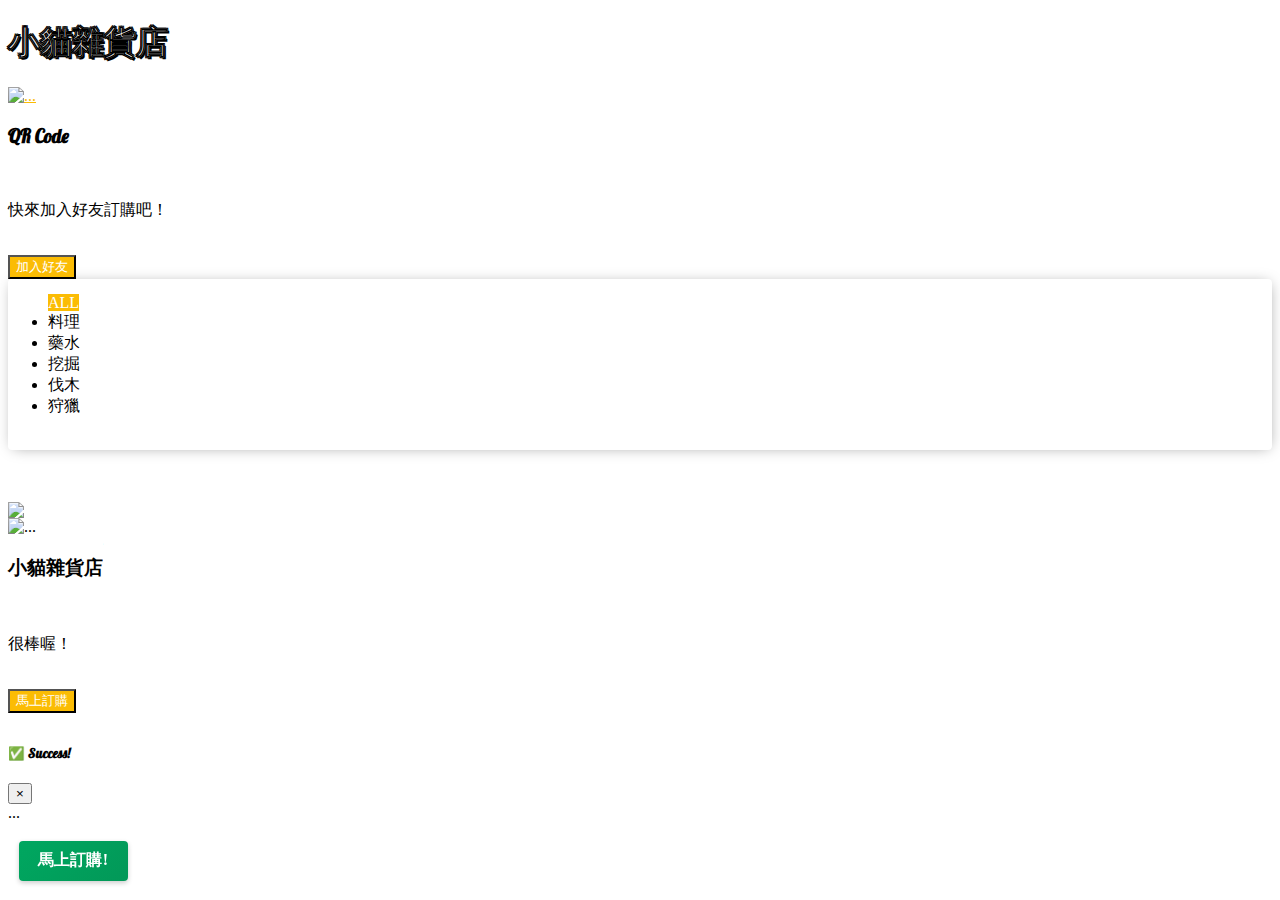
==== index.html @ 634aaf03 "Update index.html" ====
<!DOCTYPE html>
<html lang="en">
<head>
<title>小貓雜貨店</title>
<meta name="description" content="">
<meta charset="utf-8">
<meta name="viewport" content="width=device-width, initial-scale=1, shrink-to-fit=no">
<link href="https://www.sheet2site.com/assets/css/page.css" rel="stylesheet">
<meta property="og:title" content="小貓雜貨店">
<meta property="og:description" content="">
<meta property="og:image" content="https://cdn.jsdelivr.net/gh/Faxey/Cat_Store/props/cover.jpg">
<meta property="og:url" content="">
<meta name="twitter:title" content="小貓雜貨店">
<meta name="twitter:description" content="">
<meta name="twitter:card" content="summary_large_image">
<meta name="twitter:image:src" content="https://cdn.jsdelivr.net/gh/Faxey/Cat_Store/props/cover.jpg">

<script async src="https://www.googletagmanager.com/gtag/js?id=UA-51392658-21"></script>

<!--------------------------------------------------------------------->
<!--

<div class="col-xs-12  col-lg-4 mx-auto">
<h3> <a style="color: #fbbc04" >法國麵包</a></h3>
<div class="extra-fields-all"> <div class="extra-field" style="background-color: ; color: ; font-size: 14px; padding-left: 0px ;">
<b class="extra-field-column-name">價格: </b> <span class="extra-field-value">600 / 組<span>
</div> <div class="extra-field" style="background-color: ; color: ; font-size: 14px; padding-left: 0px ;">
<b class="extra-field-column-name">備註: </b> <span class="extra-field-value">魔力值回復約200點。<span>
</div> <div class="extra-field" style="background-color: ; color: ; font-size: 14px; padding-left: 0px ;">
<b class="extra-field-column-name">現貨: </b> <span class="extra-field-value">0<span>
</div></div>
<div style="background-color: #e9ecf0; color: #3a3a3a;; margin-right: 5px;" class="badge">料理</div>
</div>
<div class="col-xs-12 col-lg-2 mx-auto">
	<a target="_blank" class="product-media" style="display: flex; justify-content: center;" href="https://lin.ee/BNuxeQG">
	<button class="btn w-100" style="background-color: #fbbc04; color: #ffffff;"> 立即購買</button>
	</a>
	</div>
	</div>
	<hr>
	<div class="row justify-content-center pb-4" data-shuffle="item" data-groups="pasta">
	<div class="col-lg-2 mx-auto text-left">
	<a target="_blank" class="product-media" style="display: flex; justify-content: center;" href="https://lin.ee/BNuxeQG">
	<img loading="lazy" class="lazyload " style="width:100%; max-height: 200px; object-fit: contain; object-position: center " data-src="https://cdn.jsdelivr.net/gh/Faxey/Cat_Store/props/props88.png" alt="">
	</a>
	</div>

-->

<script type="text/javascript">
	function showHint(str)
	{
	document.getElementById("order_status").innerHTML= '<img src="https://cdn.jsdelivr.net/gh/Faxey/Cat_Store/props/loading01.gif" style="display:block; margin:auto;">';
	var xmlhttp;
	
			if (window.XMLHttpRequest)
			  {// code for IE7+, Firefox, Chrome, Opera, Safari
			  xmlhttp=new XMLHttpRequest();
			  }
			else
			  {// code for IE6, IE5
			  xmlhttp=new ActiveXObject("Microsoft.XMLHTTP");
			  }
			xmlhttp.onreadystatechange=function()
			  {
					  if (xmlhttp.readyState==4 && xmlhttp.status==200)      
					  {
							var result=xmlhttp.responseText;
							var obj = JSON.parse(result);//解析json字串為json物件形式
													
							var html = '';//
							
							for (var i = 1; i < obj.length; i ++ ) {//
									html  +='<div class="row justify-content-center pb-4" data-shuffle="item" data-groups="pasta"><div class="col-lg-2 mx-auto text-left"><a  class="product-media" style="display: flex; justify-content: center;"><img loading="lazy" class="lazyload " style="width:100%; max-height: 200px; object-fit: contain; object-position: center " data-src="'+obj[i].data[1]+'" alt=""></a></div>';
									html  += '<div class="col-xs-12  col-lg-4 mx-auto"><h3> <a style="color: #fbbc04" >' + obj[i].data[0] + '</a></h3>';//
									html  +='<div class="extra-fields-all"> <div class="extra-field" style="background-color: ; color: ; font-size: 14px; padding-left: 0px ;"><b class="extra-field-column-name">價格: </b> <span class="extra-field-value">'+obj[i].data[4]+ '<span>';
									html  +='</div> <div class="extra-field" style="background-color: ; color: ; font-size: 14px; padding-left: 0px ;"><b class="extra-field-column-name">備註: </b> <span class="extra-field-value">'+obj[i].data[5]+'<span>';
									html  +='</div> <div class="extra-field" style="background-color: ; color: ; font-size: 14px; padding-left: 0px ;"><b class="extra-field-column-name">現貨: </b> <span class="extra-field-value">'+obj[i].data[6]+'<span>'+'</div></div>';
									html  +='<div style="background-color: #e9ecf0; color: #3a3a3a;; margin-right: 5px;" class="badge">'+obj[i].data[7]+'</div></div>';
									if(obj[i].data[2] == "立即購買")
									{
										html  +='<div class="col-xs-12 col-lg-2 mx-auto"><a target="_blank" class="product-media" style="display: flex; justify-content: center;" href="https://lin.ee/BNuxeQG"><button class="btn w-100" style="background-color: #fbbc04; color: #ffffff;"> '+obj[i].data[2]+'</button></a></div></div><hr>';
									}
									else
									{
										html  +='<div class="col-xs-12 col-lg-2 mx-auto"><a target="_blank" class="product-media" style="display: flex; justify-content: center;"><button class="btn w-100" style="background-color: #fbbc04; color: #ffffff;"> '+obj[i].data[2]+'</button></a></div></div><hr>';
									}
									
									/*
									for(j=0;j<obj[i].data.length;j++)
									{
									  html+= '<td>'+obj[i].data[j]+'</td>';
									}
									html  += '</div></div>';   
									*/
									     
							}
							//html+="</table>";
							
							document.getElementById("order_status").innerHTML=html;
							if(obj.length==1) //只有一筆代表查不到資料
									alert('查無資料');
					  }
	
			  }
		var url="https://script.google.com/macros/s/AKfycbzXyyappt2std4S753KSWBNYGsYMkjF4LIQIV8UKJuahLJ9VYP8zTSJORp1JtKj8zcs/exec";
			xmlhttp.open("get",url+"?uid="+encodeURIComponent(str),true);
			xmlhttp.send();
	}
	</script>

<!---------------------------------------------------------------->



<script>
	  window.dataLayer = window.dataLayer || [];
	  function gtag(){dataLayer.push(arguments);}
	  gtag('js', new Date());
	  gtag('config', 'UA-51392658-21');
	</script>
<script type="text/javascript">
		//Global Variable
		var globalPage = 1;
	</script>
<style>
	body {
		min-height: auto;
	}

	.collapsing {
		transition: none !important;
	}

	.navbar-left { max-width: 100%; }

	.no-bg .navbar {
		background: ;
		margin-top: -10px;
	}

	@media only screen and (max-width: 479px) {
		.accordion .card-title a {
			padding: 16px 0px 16px 0px !important;
		}

		.jobboardimg {
			display: none;
		}

		.navbar-brand {
			flex-direction: row-reverse;
    		position: relative;
			right: -1.2rem;
		}
	}

	div.dataTables_wrapper div.dataTables_filter {

		padding-bottom: 50px;
		 text-align: center !important;


	}

	div.dataTables_wrapper div.dataTables_filter input {
		border-radius: 5px;
		border: 1px solid #eaeff4;
		padding: 10px;
		 width: 300px !important;

	 }

	 .footer {
		 border-style: none !important;
	 }

	 ::placeholder { /* Chrome, Firefox, Opera, Safari 10.1+ */
	color: #8d8d8d !important;
	opacity: 1; /* Firefox */
	}

	.by-andrey {
		left: 0;
		position: fixed;
		bottom: 0px;
		z-index: 9999;
		background-color: #00a760;
		padding-left: 10px;
		padding-right: 10px;
		padding-bottom: 21px;
		padding-top: 5px;
		-webkit-box-shadow: 6px -4px 63px -8px rgba(0, 0, 0, 0.75);
		box-shadow: 6px -4px 63px -8px rgba(0, 0, 0, 0.75);
		border-top: 1px solid lightgrey;
		border-right: 1px solid lightgrey;
		border-top-right-radius: 15px;
		color: white;
	}

	.by-andrey:hover {
		color: white;
		padding-bottom: 25px;
		background-color: #028b51;
		-webkit-box-shadow: 6px -4px 5px -8px black;
		box-shadow: 6px -4px 5px -8px black;
	}

	.super-button {
		left: 1.2em;
		position: fixed;
		bottom: 1.2em;
		z-index: 9999;
		  display: inline-block;
		  padding-left: 1.2em;
		padding-right: 1.2em;
		padding-bottom: 0.6em;
		padding-top: 0.6em;
		margin-top: 20px;
		  text-decoration: none;
		  text-align: center;
		  cursor: pointer;
		  -webkit-user-select: none;
		     -moz-user-select: none;
		      -ms-user-select: none;
		          user-select: none;
		  color: white;
		}
		.super-button::before {
		  content: '';
		  position: absolute;
		  top: 0;
		  left: 0;
		  bottom: 0;
		  right: 0;

		  background: linear-gradient(135deg, #00a760, #029858);

		  border-radius: 4px;
		  transition: box-shadow .5s ease, -webkit-transform .2s ease;
		  transition: box-shadow .5s ease, transform .2s ease;
		  transition: box-shadow .5s ease, transform .2s ease, -webkit-transform .2s ease;
		  will-change: transform;
		  box-shadow: 0 2px 5px rgba(0, 0, 0, 0.2);
		  -webkit-transform: translateY(var(--ty, 0)) rotateX(var(--rx, 0)) rotateY(var(--ry, 0)) translateZ(var(--tz, -12px));
		          transform: translateY(var(--ty, 0)) rotateX(var(--rx, 0)) rotateY(var(--ry, 0)) translateZ(var(--tz, -12px));
		}


		a {
    		color: #fbbc04;
		}

		a:hover,a:focus {
    		color: #fbbc04;
		}


		.super-button:hover::before {


		}

		.super-button:hover {
		  bottom: 1.6em;

		}

		.super-button::after {
		  position: relative;
		  display: inline-block;
		  content: attr(data-title);
		  transition: -webkit-transform .2s ease;
		  transition: transform .2s ease;
		  transition: transform .2s ease, -webkit-transform .2s ease;
		  font-weight: bold;
		  letter-spacing: .01em;
		  will-change: transform;
		  -webkit-transform: translateY(var(--ty, 0)) rotateX(var(--rx, 0)) rotateY(var(--ry, 0));
		          transform: translateY(var(--ty, 0)) rotateX(var(--rx, 0)) rotateY(var(--ry, 0));
		}

		.avatar {
			min-width: 48px;
		}


		input[name="search"] {
		    background-color: white !important;
		   color: black !important;
		}

		





		/* ----------------------------------------------------------------------------- */
		/* <Filters and Search Style> */

			.form-control:not(.search-bar) {
				background-color: #fbbc04;
				border: 1px solid #fbbc04;
				font-weight: 400;
				color: #ffffff
			}

		    .selected-option-class:not([disabled]) {
		        color: #fbbc04 !important;
		        background-color: #ffffff !important;
		    }

		    select[disabled] {
             background-color: #e9ecf0 !important;
             border-color: #e9ecf0 !important;
             color: white;
             }

			.nav-pills .nav-link.active, .nav-pills .show>.nav-link {
				background-color: #fbbc04;
				color: #ffffff !important;
			}

			.input-group {
				background-color: white;
				box-shadow: 1px 1px 14px -1px rgba(0, 0, 0, 0.2)!important;
				color: #fbbc04;
			}

			.filter-count-text {
				font-weight: 600;
				color: #fbbc04;
			}

			#load_more_btn {
				background-color: #fbbc04;
				color: #ffffff;
				margin-bottom: 3rem;
			}
		/* </Filters and Search Style> */
		/* ----------------------------------------------------------------------------- */


	</style>
<link rel="shortcut icon" href="https://cdn.jsdelivr.net/gh/Faxey/Cat_Store/props/Web_Icon.png" type="image/x-icon">
<link rel="icon" href="https://cdn.jsdelivr.net/gh/Faxey/Cat_Store/props/Web_Icon.png" type="image/x-icon">
<script src="https://sheet2site.com/assets/js/page.min.js"></script>
<script src="https://sheet2site.com/assets/js/v3/common_functions.js"></script>
<script src="https://code.jquery.com/jquery-3.3.1.min.js"></script>
<script type="text/javascript">

		// STRiPE SUCCESS / CANCEL ALERTS

		$(document).ready(function() {

			if (document.location.hash == "#stripe-success") {
				alert("✅ Success!");
			}

			if (document.location.hash == "#stripe-cancel") {
				alert("❌ Something went wrong :(");
			}

		});

	</script>
<link href="https://fonts.googleapis.com/css?family=Lobster" rel="stylesheet">
<style>
	h1, h2, h3, h4, h5, h6, .h1, .h2, .h3, .h4, .h5, .h6 {
		font-family: 'Lobster' ;
	}

	#email {
		box-shadow: -3px 1px 10px 3px rgba(0,0,0,0.35);
	}


	</style>
</head>
<body class="demo-header "  onload="showHint('0')">

<style>
    .header {
        background-size: cover;
        background-repeat: no-repeat;
    }

    header {
        background-size: cover;
        background-repeat: no-repeat;
    }

    .header-text {
        color: #f6f3f3;
        font-size:14 ;
        -webkit-text-stroke: 0.3px black;
        text-shadow:
       2px 2px 0 #000,
     -1px -1px 0 #000,  
      1px -1px 0 #000,
      -1px 1px 0 #000,
       1px 1px 0 #000;
    }

    .header-p-text {
        color: #f6f3f3 !important;
    }

    .back-to-top {
        display: none; /* 默認是隱藏的，這樣在第一屏才不顯示 */
        position: fixed; /* 位置是固定的 */
        bottom: 20px; /* 顯示在頁面底部 */
        right: 30px; /* 顯示在頁面的右邊 */
        z-index: 99; /* 確保不被其他功能覆蓋 */
        border: 1px solid #5cb85c; /* 顯示邊框 */
        outline: none; /* 不顯示外框 */
        background-color: #fff; /* 設置背景背景顏色 */
        color: #5cb85c; /* 設置文本顏色 */
        cursor: pointer; /* 滑鼠移到按鈕上顯示手型 */
        padding: 10px 15px 15px 15px; /* 增加一些內邊距 */
        border-radius: 10px; /* 增加圓角 */
    }

    .back-to-top:hover {
        background-color: #5cb85c; /* 滑鼠移上去時，反轉顏色 */
        color: #fff;
    }



</style> 
<header data-overlay="2" loading="lazy" data-background-image="https://cdn.jsdelivr.net/gh/Faxey/Cat_Store/props/cover.jpg" class="lazyload t-white " style="background-color: ;">
<div class="container mt-8 mb-8 text-center">
<div class="row h-100">
<div class="col-lg-8 mx-auto align-self-center">
<h1 class=" display-3 my-6 text-white " style="text-shadow: 1px 1px 1px rgba(0,0,0,0.35);"><strong class="header-text">小貓雜貨店</strong></h1>
<p class="lead-3 header-p-text"></p>

</div>
</div>
</div>
</header>

<section class="section overflow-hidden">
<div class="container-fluid">
<div class="row gap-y align-items-center">
<div class="col-md-5 mx-auto text-center">
<a target="_blank" href="https://lin.ee/BNuxeQG">
<img style="max-height: 300px;" src="https://qr-official.line.me/sid/M/068xzykb.png" alt="..." data-aos="fade-right">
</a>
</div>
<div class="col-md-4 mx-auto">
<h3>QR Code</h3>
<br>
<p>快來加入好友訂購吧！</p>
<br>
<a target="_blank" href="https://lin.ee/BNuxeQG">
<button class="btn buttonsponoredsection px-8" style="background-color: #fbbc04; color: #ffffff;"> 加入好友
</button>
</a>
</div>
</div>
</div>
</section>
<section class="section overflow-hidden">
<div class="container-fluid">
<style>
              .selected-option-class {
               font-weight: 400;
              }

              .disabled {
                  pointer-events: none;
                    cursor: default;
              }

            </style>
<div data-provide="shuffle">
<ul class="filters-bar nav nav-center nav-bold nav-uppercase nav-pills" data-shuffle="filter">
<a class="nav-link active"  style="cursor: pointer;color: inherit;" onclick="showHint('0')">
ALL
</a>
</li>
<li class="nav-item pl-1">
<a  class="nav-link " style="cursor: pointer;color: inherit;" onclick="showHint('料理')">
料理
</a>
</li>
<li class="nav-item pl-1">
<a  class="nav-link " style="cursor: pointer;color: inherit;" onclick="showHint('藥水')">
藥水
</a>
</li>
<li class="nav-item pl-1">
<a  class="nav-link " style="cursor: pointer;color: inherit;" onclick="showHint('挖掘')">
挖掘
</a>
</li>
<li class="nav-item pl-1">
<a  class="nav-link " style="cursor: pointer;color: inherit;" onclick="showHint('伐木')">
伐木
</a>
</li>
<li class="nav-item pl-1">
<a  class="nav-link " style="cursor: pointer;color: inherit;" onclick="showHint('狩獵')">
狩獵
</a>
</li>
<style>
            .filters-bar {
                margin: auto;
                background-color: #fff;
                border-radius: 4px;
                padding-top: 15px;
                padding-bottom: 15px;
                box-shadow: 1px 1px 14px -4px rgba(0, 0, 0, 0.4);
            }
        </style>
<br>
</ul>
</br>

<!---搜尋欄位

<form class="form col-md-6 col-xl-4 pt-6 pb-6 mx-auto" action="/api/v3/index.php/" method="get">
<div class="input-group">
<div class="input-group-prepend">
<div class="input-group-text">🔍</div>
</div>
<input name="search" class="form-control search-bar" type="text" placeholder="品名" value="">
<input type="hidden" name="key" value="1L3nBOko__5Xnjxag1W7cLOasDsajorWxzd4aiKxc6F0" /><input type="hidden" name="e" value="" />
</div>
</form>

-->
<div class="text-center">
<p class="filter-count-text"></p>
</div>
</br>
<script>
            //-------------------------------------------------------------------------------- 
            //<filters>                
                var multi = false;
                var template = "Single Filter";

                l("filter template: " + template);
                l("Is filter multi: " + multi);

                //<single filters>
                    if(multi == false) {

                        if(template == "Dropdown") {
                            $('select').on('change', function() {
                                window.open("/api/v3/index.php/?key=1L3nBOko__5Xnjxag1W7cLOasDsajorWxzd4aiKxc6F0&filter=" + this.value, "_self");
                                $('select').attr('disabled', true);
                            });
                        } else {
                             $('.filter-button').on('click', function(event) {
                                 event.preventDefault();
                                window.open("/api/v3/index.php/?key=1L3nBOko__5Xnjxag1W7cLOasDsajorWxzd4aiKxc6F0&filter=" + $(this).attr("data-filter"), "_self");
                                $('.filter-button').addClass( "disabled" );
                            });
                        }
                    }
                 //</single filters>

                //<multi filters>
                    if(multi == true) {

                        allFilters = getAllSelectedSelects(template);
                        buildUrlParams(allFilters);

                        //<on filter click change>

                            if(template == "Dropdown") {
                                $('select').on('change', function() {
                                    allFilters = getAllSelectedSelects(template);
                                    //var url = updateUrl(buildUrlParams(allFilters));
                                    var url = buildUrlParams(allFilters);
                                    $('select').attr('disabled', true);
                                    openUrl(url);
                                });
                            } else {
                                $('.filter-button').on('click', function(event) {
                                  event.preventDefault();

                                    if($(this).hasClass( "active" )) {
                                        $(this).removeClass( "active" );
                                    } else {
                                        $(this).addClass( "active" );
                                    }

                                  $('.filter-button').addClass( "disabled" );

                                  allFilters = getAllSelectedSelects(template);
                                  var url = buildUrlParams(allFilters);
                                  openUrl(url);
                                });
                            }

                        //</on filter change>
                    }

                //</multi filters>

                //<helper functions>

                    //<getAllSelectedSelects>

                        function getAllSelectedSelects(template) {

                            var arr = [];

                            if(template == "Dropdown") {
                                arr = $('select.form-control').map(function(){
                                              return this.value
                                          }).get()
                            } else {
                                arr = $('.filter-button.active').map(function(){
                                               return $(this).attr("data-filter")
                                           }).get()
                            }

                            l("current selected filters:"); l(arr)
                            return arr;
                        }
                    //</getAllSelectedSelects>

                    //<buildUrlParams>
                        function buildUrlParams(allFilters) {
                            var baseUrl = "/api/v3/index.php/?key=1L3nBOko__5Xnjxag1W7cLOasDsajorWxzd4aiKxc6F0&filter=";

                            var urlParams = "";

                            allFilters.forEach(function(item) {
                                if(item != "") {                            
                                    urlParams = urlParams + item + "-and-";
                                }
                            });

                            urlParams = urlParams.substring(0, urlParams.length -5)

                            //var is_embed = "&e=";

                            url = baseUrl + urlParams + "";
                            
                            l("url: "); l(url);
                            
                            return (url);
                        }
                    //</buildUrlParams>

                    //<updateUrl>
                        function updateUrl(url) {
                           window.history.pushState({}, window.document.title, url);
                        }
                    //</updateUrl>

                    function openUrl(url) {
                        window.open(url, "_self");
                    }

                    //<l>
                        function l(s) {
                            console.log(s);
                        }
                    //</l>

                //</helper functions>
            //</filters>
            //--------------------------------------------------------------------------------
            </script>

<div id="order_status"></div>
</div>
</div>
</section>
<section class="section overflow-hidden">
<div class="container-fluid">
<div class="row gap-y align-items-center">
<div class="col-md-5 mx-auto text-center">
<img style="max-height: 300px;" src="https://cdn.jsdelivr.net/gh/Faxey/Cat_Store/props/pic1.jpg" alt="..." data-aos="fade-right">
</div>
<div class="col-md-4 mx-auto">
<h3>小貓雜貨店</h3>
<br>
<p>很棒喔！</p>
<br>
<a target="_blank" href="https://lin.ee/BNuxeQG">
<button class="btn buttonsponoredsection px-8" style="background-color: #fbbc04; color: #ffffff;"> 馬上訂購
</button>
</a>
</div>
</div>
</div>
</section>
<div style="
		margin: 2rem;
	">
<!--
<p style="
		text-align: center;
		font-size: 1.2rem;
		font-weight: bold;
		padding: 1rem;
		margin: auto;
		width: 50%;
		background-color: #FFF;
	">
Only showing the first 15 items. To show the other 364
</br>👇</br>
<a class="btn btn-primary" href="https://www.sheet2site.com/pricing?ref=upgrade_to_paid_clicked_from_key_1L3nBOko__5Xnjxag1W7cLOasDsajorWxzd4aiKxc6F0">
please subscribe
</a>
</br></br>
<span style="
		text-align: center;
		font-size: 1rem;
	">Already a subscriber? 👍 <br />
<a target="_blank" href="https://www.sheet2site.com/success/?register_key=1L3nBOko__5Xnjxag1W7cLOasDsajorWxzd4aiKxc6F0" alt="Click here to remove the limit" style="text-decoration:underline">
Click here to register your google sheet</a> and remove the limit
<br />
Or just
<b>
<a target="_blank" href="https://www.sheet2site.com/support/?ref=already_upgraded_clicked_from_key=1L3nBOko__5Xnjxag1W7cLOasDsajorWxzd4aiKxc6F0">
click here for support
</a>
</b>
for help
</span>
</p> 
-->
</div>
<button class="js-back-to-top back-to-top" title="回到頂部">&#65085;</button>
<script src="https://cdn.staticfile.org/jquery/2.2.4/jquery.min.js"></script>
<script>
$(function () {
var $win = $(window);
var $backToTop = $('.js-back-to-top');
// 當用戶滾動到離頂部100像素時，展示回到頂部按鈕

$win.scroll(function () {
if ($win.scrollTop() > 100) {
$backToTop.show();
} else {
$backToTop.hide();
}
});

// 當用戶點擊按鈕時，通過動畫效果返回頭部

$backToTop.click(function () {
$('html, body').animate({scrollTop: 0}, 200);
});
});
</script>




<script type="application/javascript">
		//Toggle hamburger menu on mobile
		function myFunction() {
			console.log("menu bar clicked");

			document.body.classList.add("navbar-open");

			var div = document.createElement("div");

			div.setAttribute("id", "super-div");
			div.setAttribute("class", "backdrop backdrop-navbar");
			div.setAttribute("onclick","myFunction2();");

			var navbars = document.getElementsByClassName('navbar');
			var navbar = navbars[0];

			navbar.appendChild(div);
		}

		function myFunction2() {
			console.log("backdrop-navbar clicked!!!");

			document.body.className = document.body.className.replace("navbar-open","");

			document.getElementById("super-div").outerHTML = "";
		}

	</script>
<script>
		function adjustModalTop(event) {
			var origin = event.origin || event.originalEvent.origin; // For Chrome, the origin property is in the event.originalEvent object.
			
			if (typeof event.data == 'object' && event.data.call=='sendValue' 
				&& ((typeof disableModalScroll != 'undefined' && !disableModalScroll) || $('.modal:visible').length == 0)) {
				var scrollOffset = event.data.value;
				if (typeof modalOffset != 'undefined') scrollOffset += modalOffset;

				$('.modal-content').css('marginTop', scrollOffset);
			}
		}
		window.addEventListener('message', adjustModalTop, false);
	</script>
<script type="text/javascript">
		// <lazy load script>

				// <load more>
		function loadMore() {

			var minimumDataSize = 1.5; //kb

			var baseUrl = "https://api.sheet2site.com";

			var seletorAppend = "[data-shuffle='list']";

			var cards_template_version = "new";

			var dataSize = 0;

			var is_limit_free_plan = ("1" == "1");
			var free_plan_cards_limit = 15;
			var next_load_length = 99;
			var force_load_length = false;

			if (is_limit_free_plan){
				if ((99 * globalPage) > free_plan_cards_limit) {
					l('max cards: ' + 99 * globalPage);
					$("#load_more_btn").html('');
					$("#load_more_btn").replaceWith("<h3 style='text-align:center;'>Please subscribe to see everything</h3>");
					return;
				}
				// check if the next load will go beyond the free_plan_cards_limit, and if so, reduce the length of the next load
				if (((99 * globalPage) + 99) > free_plan_cards_limit) {
					next_load_length = free_plan_cards_limit - (99 * globalPage-1);
					force_load_length = true;
				}
			}

			var url = baseUrl + "/api/v3/load_more" + cards_template_version + ".php/?key=1L3nBOko__5Xnjxag1W7cLOasDsajorWxzd4aiKxc6F0&template=Restaurant Template&filter=&search=&is_filter_multi=false&domain=&length=" + next_load_length + "&page=" + globalPage;
			if (force_load_length) url += "&force_length=1";

			console.log("Load_more_url: " + url);

			console.log("Loading next page: " + globalPage);

			var tStart = performance.now()

			$("#load_more_btn").html('Loading...');
			 $("#load_more_btn").prop("disabled", true);

			   $.get(url, function(data){

				dataSize = fileSize(data);

				   if (data != "end" && dataSize > minimumDataSize) {
					   timer("  Loaded: ", tStart);

					   l("data: " + data);

					   $("#load_more_btn").html('Load More');
					   $("#load_more_btn").prop("disabled", false);

					// var seletorRemove = "[data-shuffle='item']";
					// $(seletorRemove).slice(0, length).remove();

					if("Restaurant Template" == "Table Template" ) {
						$('#example').DataTable().destroy();

						appnd(seletorAppend, data);

						initTable();

						globalPage = globalPage + 1;

						l("globalPage changed to: " + globalPage);
					} else {
						appnd(seletorAppend, data);

						globalPage = globalPage + 1;

						l("globalPage changed to: " + globalPage);
					}


				   } else if (data == "end") {
					   //var el = "<p> End of content<p>";
					   //appnd(seletorAppend, el);
					   $("#load_more_btn").hide();

				   } else {
					l("_______ Data size < " + minimumDataSize + " __________");
					l("data: size: " + dataSize);
					l("data: " + data)
					l("globalPage: " + globalPage)
					   
					$("#load_more_btn").html('Load More...');
				
					   $("#load_more_btn").prop("disabled", false);
				}

			})

		

		}
	// </load more>





		// -------------------------------------------------------------
		//<helpers>

			// <initTable>
				function initTable() {
					l("Datatable initialized")
					$('#example').DataTable( {
						"responsive": true,
						"paging":   false,
						
						"ordering": true,
						"order": [],
						"info":     true,
						"autoWidth": true,
						"info": false,
						"searching": false,
						"language": {
							"search": "_INPUT_",
							"searchPlaceholder": ""
							}
					});
				}
			// </initTable>

		    // <appnd>
		    	function appnd(seletor, data) {
		    		var tStart = performance.now()

		    			// debug in inspector
		    				//  document.querySelectorAll("[data-shuffle='list']")[0].insertAdjacentHTML('beforeend', "<p>hello</p>");
		    			var parent = document.querySelectorAll(seletor)[0];
		    			parent.insertAdjacentHTML('beforeend', data);
		    			//$(seletor).append(data);
		    		timer("  Appended: ", tStart);
		    	}
		    // </appnd>

	    	// <log>
	    	    function l(t) {
	    	    	console.log(t);
	    	    }
	        // </log>

			// <file size>
			    function fileSize(file) {
			        var size = Math.round((encodeURI(file).split(/%..|./).length - 1) / 1024 );
					
			        l("  Size: ~" + size + " kb");

					return size;

			    }
		    // </file size>

			//<timer>
			    function timer(text, start) {
			    	var stop = performance.now()
		       		l(text + (stop - start)/1000 + " sec.")
			    }
			//</timer>

		//</helpers>

	// </lazy load script>
	</script>

<script type="text/javascript">
	  // <lazyload by @levelsio for @andreyazimov (c) 2020>

	    // <instructions>
	      // background-image-url:
	      //  insread of :
	      //  	<div style="background-image: url(bla.jpg);">
	      //  do:
		  //  	<div class="lazyload" data-background-image=“bla.jpg” >
	      //
	      // <img scr>
	      // 	<img class="lazyload" data-src=" instead of <img src="">
	      //
	      // <img srcset>
	      // 	<img class="lazyload" data-srcset=" instead of <img srcset="">
	      //
	      //
	      // test if it works by disabling JS (you should see no images load)
	      //
	    // </instructions>

	    // <on scroll, lazyload>
	      $(window).scroll(function() {
	        lazyload();
	      });


	    // </on scroll, lazyload>

	    // <lazyload function>
	      function lazyload() {
	        var windowHeight=windowSize().height;
	        var scrollTop=$(window).scrollTop();
	        $('.lazyload').each(function() {
	          var edge=$(this).offset().top;
	          if(

	            (
	              (edge+300)
	                >=
	              scrollTop
	            )

	              &&
	            (
	              (edge)
	                <=
	              (scrollTop+windowHeight*2)
	            )

	          ) {
	            if($(this).is(':visible')) {

	              if($(this).data('background-image')) {
	                $(this).css('background-image','url('+$(this).data('background-image')+')');
	              }
	              else if($(this).data('srcset')) {
	                $(this).prop('srcset',$(this).data('srcset'));
	              }
	              else if($(this).data('src')) {
	                $(this).prop('src',$(this).data('src'));
	              }
	              $(this).removeClass('lazyload').addClass('lazyloaded');
	            }
	          }
	        });
	      }
	    // </lazyload function>

	    // <windowSize function>
	      function windowSize() {
	        var e = window, a = 'inner';
	        if (!('innerWidth' in window )) {
	            a = 'client';
	            e = document.documentElement || document.body;
	        }
	        return { width : e[ a+'Width' ] , height : e[ a+'Height' ] };
	      }
	    // </windowSize function>

	    // <lazyload once on page load to load initial images>
	      $(function() {
	        lazyload();
	      });
	    // </lazyload once on page load to load initial images>
	  // </lazyload by @levelsio for @andreyazimov (c) 2020>

	</script>
<a href="https://lin.ee/BNuxeQG" class="super-button" target="_blank" data-title="馬上訂購!"></a>

<div class="modal fade" id="successstripe" tabindex="-1" role="dialog" aria-labelledby="exampleModalLongTitle" aria-hidden="true">
<div class="modal-dialog" role="document">
<div class="modal-content">
<div class="modal-header">
<h5 class="modal-title" id="exampleModalLongTitle">✅ Success!</h5>
<button type="button" class="close" data-dismiss="modal" aria-label="Close">
<span aria-hidden="true">&times;</span>
</button>
</div>
<div class="modal-body">
...
</div>
</div>
</div>
</div>
<script>
	// Play Audio
	//------------------------------------------------------------------------
		var audioPlayers={};
		function playAudio(url, id) {

			console.log(url);

			var el = document.getElementById(id);

		   	if(typeof audioPlayers[id]==='undefined'){
		   		audioPlayers[id]=new Audio(url);
		   	}

			if(audioPlayers[id].paused) {
				console.log("audio" + id + " played");
				 audioPlayers[id].play();
				 el.classList.remove('fa-play-circle');
				 el.classList.add('fa-pause-circle');

			} else {
		  		console.log("audio" + id + " paused");
		  		audioPlayers[id].pause();
	            audioPlayers[id].currentTime = 0;
				el.classList.remove('fa-pause-circle');
				el.classList.add('fa-play-circle');
		  	}

		  	audioPlayers[id].addEventListener("ended", function(){
		  	     audioPlayers[id].currentTime = 0;
		  	     el.classList.remove('fa-pause-circle');
				 el.classList.add('fa-play-circle');
		  	     console.log("audio" + id + " finished");
		  	});
		}

		!function(l){if("undefined"!=typeof window){var n=!0,o=10,i="",r=0,a="",t=null,u="",c=!1,s={resize:1,click:1},d=128,f=!0,m=1,h="bodyOffset",g=h,p=!0,v="",y={},b=32,e=null,w=!1,T="[iFrameSizer]",E=T.length,O="",S={max:1,min:1,bodyScroll:1,documentElementScroll:1},M="child",I=!0,N=window.parent,A="*",C=0,k=!1,z=null,R=16,x=1,L="scroll",F=L,P=window,D=function(){ue("onMessage function not defined")},j=function(){},q=function(){},H={height:function(){return ue("Custom height calculation function not defined"),document.documentElement.offsetHeight},width:function(){return ue("Custom width calculation function not defined"),document.body.scrollWidth}},W={},B=!1;try{var U=Object.create({},{passive:{get:function(){B=!0}}});window.addEventListener("test",te,U),window.removeEventListener("test",te,U)}catch(e){}var J,V,K,Q,X,Y,G,Z=Date.now||function(){return(new Date).getTime()},$={bodyOffset:function(){return document.body.offsetHeight+be("marginTop")+be("marginBottom")},offset:function(){return $.bodyOffset()},bodyScroll:function(){return document.body.scrollHeight},custom:function(){return H.height()},documentElementOffset:function(){return document.documentElement.offsetHeight},documentElementScroll:function(){return document.documentElement.scrollHeight},max:function(){return Math.max.apply(null,Te($))},min:function(){return Math.min.apply(null,Te($))},grow:function(){return $.max()},lowestElement:function(){return Math.max($.bodyOffset()||$.documentElementOffset(),we("bottom",Oe()))},taggedElement:function(){return Ee("bottom","data-iframe-height")}},_={bodyScroll:function(){return document.body.scrollWidth},bodyOffset:function(){return document.body.offsetWidth},custom:function(){return H.width()},documentElementScroll:function(){return document.documentElement.scrollWidth},documentElementOffset:function(){return document.documentElement.offsetWidth},scroll:function(){return Math.max(_.bodyScroll(),_.documentElementScroll())},max:function(){return Math.max.apply(null,Te(_))},min:function(){return Math.min.apply(null,Te(_))},rightMostElement:function(){return we("right",Oe())},taggedElement:function(){return Ee("right","data-iframe-width")}},ee=(J=Se,X=null,Y=0,G=function(){Y=Z(),X=null,Q=J.apply(V,K),X||(V=K=null)},function(){var e=Z();Y||(Y=e);var t=R-(e-Y);return V=this,K=arguments,t<=0||R<t?(X&&(clearTimeout(X),X=null),Y=e,Q=J.apply(V,K),X||(V=K=null)):X||(X=setTimeout(G,t)),Q});ne(window,"message",ke),ne(window,"readystatechange",ze),ze()}function te(){}function ne(e,t,n,o){e.addEventListener(t,n,!!B&&(o||{}))}function oe(e,t,n){e.removeEventListener(t,n,!1)}function ie(e){return e.charAt(0).toUpperCase()+e.slice(1)}function re(e){return T+"["+O+"] "+e}function ae(e){w&&"object"==typeof window.console&&console.log(re(e))}function ue(e){"object"==typeof window.console&&console.warn(re(e))}function ce(){var e;!function(){function e(e){return"true"===e}var t=v.substr(E).split(":");O=t[0],r=l!==t[1]?Number(t[1]):r,c=l!==t[2]?e(t[2]):c,w=l!==t[3]?e(t[3]):w,b=l!==t[4]?Number(t[4]):b,n=l!==t[6]?e(t[6]):n,a=t[7],g=l!==t[8]?t[8]:g,i=t[9],u=t[10],C=l!==t[11]?Number(t[11]):C,y.enable=l!==t[12]&&e(t[12]),M=l!==t[13]?t[13]:M,F=l!==t[14]?t[14]:F}(),ae("Initialising iFrame ("+location.href+")"),function(){function e(e,t){return"function"==typeof e&&(ae("Setup custom "+t+"CalcMethod"),H[t]=e,e="custom"),e}"iFrameResizer"in window&&Object===window.iFrameResizer.constructor&&(t=window.iFrameResizer,ae("Reading data from page: "+JSON.stringify(t)),Object.keys(t).forEach(se,t),D="onMessage"in t?t.onMessage:D,j="onReady"in t?t.onReady:j,A="targetOrigin"in t?t.targetOrigin:A,g="heightCalculationMethod"in t?t.heightCalculationMethod:g,F="widthCalculationMethod"in t?t.widthCalculationMethod:F,g=e(g,"height"),F=e(F,"width"));var t;ae("TargetOrigin for parent set to: "+A)}(),function(){l===a&&(a=r+"px");de("margin",function(e,t){-1!==t.indexOf("-")&&(ue("Negative CSS value ignored for "+e),t="");return t}("margin",a))}(),de("background",i),de("padding",u),(e=document.createElement("div")).style.clear="both",e.style.display="block",e.style.height="0",document.body.appendChild(e),he(),ge(),document.documentElement.style.height="",document.body.style.height="",ae('HTML & body height set to "auto"'),ae("Enable public methods"),P.parentIFrame={autoResize:function(e){return!0===e&&!1===n?(n=!0,pe()):!1===e&&!0===n&&(n=!1,ve()),n},close:function(){Ce(0,0,"close"),ae("Disable outgoing messages"),I=!1,ae("Remove event listener: Message"),oe(window,"message",ke),!0===n&&ve()},getId:function(){return O},getPageInfo:function(e){"function"==typeof e?(q=e,Ce(0,0,"pageInfo")):(q=function(){},Ce(0,0,"pageInfoStop"))},moveToAnchor:function(e){y.findTarget(e)},reset:function(){Ae("parentIFrame.reset")},scrollTo:function(e,t){Ce(t,e,"scrollTo")},scrollToOffset:function(e,t){Ce(t,e,"scrollToOffset")},sendMessage:function(e,t){Ce(0,0,"message",JSON.stringify(e),t)},setHeightCalculationMethod:function(e){g=e,he()},setWidthCalculationMethod:function(e){F=e,ge()},setTargetOrigin:function(e){ae("Set targetOrigin: "+e),A=e},size:function(e,t){var n=(e||"")+(t?","+t:"");Me("size","parentIFrame.size("+n+")",e,t)}},pe(),y=function(){function r(e){var t=e.getBoundingClientRect(),n={x:window.pageXOffset!==l?window.pageXOffset:document.documentElement.scrollLeft,y:window.pageYOffset!==l?window.pageYOffset:document.documentElement.scrollTop};return{x:parseInt(t.left,10)+parseInt(n.x,10),y:parseInt(t.top,10)+parseInt(n.y,10)}}function n(e){var t,n=e.split("#")[1]||e,o=decodeURIComponent(n),i=document.getElementById(o)||document.getElementsByName(o)[0];l!==i?(t=r(i),ae("Moving to in page link (#"+n+") at x: "+t.x+" y: "+t.y),Ce(t.y,t.x,"scrollToOffset")):(ae("In page link (#"+n+") not found in iFrame, so sending to parent"),Ce(0,0,"inPageLink","#"+n))}function e(){""!==location.hash&&"#"!==location.hash&&n(location.href)}function t(){Array.prototype.forEach.call(document.querySelectorAll('a[href^="#"]'),function(e){function t(e){e.preventDefault(),n(this.getAttribute("href"))}"#"!==e.getAttribute("href")&&ne(e,"click",t)})}y.enable?Array.prototype.forEach&&document.querySelectorAll?(ae("Setting up location.hash handlers"),t(),ne(window,"hashchange",e),setTimeout(e,d)):ue("In page linking not fully supported in this browser! (See README.md for IE8 workaround)"):ae("In page linking not enabled");return{findTarget:n}}(),Me("init","Init message from host page"),j()}function se(e){var t=e.split("Callback");if(2===t.length){var n="on"+t[0].charAt(0).toUpperCase()+t[0].slice(1);this[n]=this[e],delete this[e],ue("Deprecated: '"+e+"' has been renamed '"+n+"'. The old method will be removed in the next major version.")}}function de(e,t){l!==t&&""!==t&&"null"!==t&&ae("Body "+e+' set to "'+(document.body.style[e]=t)+'"')}function le(n){var e={add:function(e){function t(){Me(n.eventName,n.eventType)}W[e]=t,ne(window,e,t,{passive:!0})},remove:function(e){var t=W[e];delete W[e],oe(window,e,t)}};n.eventNames&&Array.prototype.map?(n.eventName=n.eventNames[0],n.eventNames.map(e[n.method])):e[n.method](n.eventName),ae(ie(n.method)+" event listener: "+n.eventType)}function fe(e){le({method:e,eventType:"Animation Start",eventNames:["animationstart","webkitAnimationStart"]}),le({method:e,eventType:"Animation Iteration",eventNames:["animationiteration","webkitAnimationIteration"]}),le({method:e,eventType:"Animation End",eventNames:["animationend","webkitAnimationEnd"]}),le({method:e,eventType:"Input",eventName:"input"}),le({method:e,eventType:"Mouse Up",eventName:"mouseup"}),le({method:e,eventType:"Mouse Down",eventName:"mousedown"}),le({method:e,eventType:"Orientation Change",eventName:"orientationchange"}),le({method:e,eventType:"Print",eventName:["afterprint","beforeprint"]}),le({method:e,eventType:"Ready State Change",eventName:"readystatechange"}),le({method:e,eventType:"Touch Start",eventName:"touchstart"}),le({method:e,eventType:"Touch End",eventName:"touchend"}),le({method:e,eventType:"Touch Cancel",eventName:"touchcancel"}),le({method:e,eventType:"Transition Start",eventNames:["transitionstart","webkitTransitionStart","MSTransitionStart","oTransitionStart","otransitionstart"]}),le({method:e,eventType:"Transition Iteration",eventNames:["transitioniteration","webkitTransitionIteration","MSTransitionIteration","oTransitionIteration","otransitioniteration"]}),le({method:e,eventType:"Transition End",eventNames:["transitionend","webkitTransitionEnd","MSTransitionEnd","oTransitionEnd","otransitionend"]}),"child"===M&&le({method:e,eventType:"IFrame Resized",eventName:"resize"})}function me(e,t,n,o){return t!==e&&(e in n||(ue(e+" is not a valid option for "+o+"CalculationMethod."),e=t),ae(o+' calculation method set to "'+e+'"')),e}function he(){g=me(g,h,$,"height")}function ge(){F=me(F,L,_,"width")}function pe(){var e;!0===n?(fe("add"),e=b<0,window.MutationObserver||window.WebKitMutationObserver?e?ye():t=function(){function t(e){function t(e){!1===e.complete&&(ae("Attach listeners to "+e.src),e.addEventListener("load",i,!1),e.addEventListener("error",r,!1),c.push(e))}"attributes"===e.type&&"src"===e.attributeName?t(e.target):"childList"===e.type&&Array.prototype.forEach.call(e.target.querySelectorAll("img"),t)}function o(e){var t;ae("Remove listeners from "+e.src),e.removeEventListener("load",i,!1),e.removeEventListener("error",r,!1),t=e,c.splice(c.indexOf(t),1)}function n(e,t,n){o(e.target),Me(t,n+": "+e.target.src,l,l)}function i(e){n(e,"imageLoad","Image loaded")}function r(e){n(e,"imageLoadFailed","Image load failed")}function e(e){Me("mutationObserver","mutationObserver: "+e[0].target+" "+e[0].type),e.forEach(t)}var a,u,c=[],s=window.MutationObserver||window.WebKitMutationObserver,d=(a=document.querySelector("body"),u={attributes:!0,attributeOldValue:!1,characterData:!0,characterDataOldValue:!1,childList:!0,subtree:!0},d=new s(e),ae("Create body MutationObserver"),d.observe(a,u),d);return{disconnect:function(){"disconnect"in d&&(ae("Disconnect body MutationObserver"),d.disconnect(),c.forEach(o))}}}():(ae("MutationObserver not supported in this browser!"),ye())):ae("Auto Resize disabled")}function ve(){fe("remove"),null!==t&&t.disconnect(),clearInterval(e)}function ye(){0!==b&&(ae("setInterval: "+b+"ms"),e=setInterval(function(){Me("interval","setInterval: "+b)},Math.abs(b)))}function be(e,t){var n=0;return t=t||document.body,n=null!==(n=document.defaultView.getComputedStyle(t,null))?n[e]:0,parseInt(n,o)}function we(e,t){for(var n,o=t.length,i=0,r=0,a=ie(e),u=Z(),c=0;c<o;c++)r<(i=t[c].getBoundingClientRect()[e]+be("margin"+a,t[c]))&&(r=i);return u=Z()-u,ae("Parsed "+o+" HTML elements"),ae("Element position calculated in "+u+"ms"),R/2<(n=u)&&ae("Event throttle increased to "+(R=2*n)+"ms"),r}function Te(e){return[e.bodyOffset(),e.bodyScroll(),e.documentElementOffset(),e.documentElementScroll()]}function Ee(e,t){var n=document.querySelectorAll("["+t+"]");return 0===n.length&&(ue("No tagged elements ("+t+") found on page"),document.querySelectorAll("body *")),we(e,n)}function Oe(){return document.querySelectorAll("body *")}function Se(e,t,n,o){var i,r;!function(){function e(e,t){return!(Math.abs(e-t)<=C)}return i=l!==n?n:$[g](),r=l!==o?o:_[F](),e(m,i)||c&&e(x,r)}()&&"init"!==e?e in{init:1,interval:1,size:1}||!(g in S||c&&F in S)?e in{interval:1}||ae("No change in size detected"):Ae(t):(Ie(),Ce(m=i,x=r,e))}function Me(e,t,n,o){k&&e in s?ae("Trigger event cancelled: "+e):(e in{reset:1,resetPage:1,init:1}||ae("Trigger event: "+t),"init"===e?Se(e,t,n,o):ee(e,t,n,o))}function Ie(){k||(k=!0,ae("Trigger event lock on")),clearTimeout(z),z=setTimeout(function(){k=!1,ae("Trigger event lock off"),ae("--")},d)}function Ne(e){m=$[g](),x=_[F](),Ce(m,x,e)}function Ae(e){var t=g;g=h,ae("Reset trigger event: "+e),Ie(),Ne("reset"),g=t}function Ce(e,t,n,o,i){var r;!0===I&&(l===i?i=A:ae("Message targetOrigin: "+i),ae("Sending message to host page ("+(r=O+":"+e+":"+t+":"+n+(l!==o?":"+o:""))+")"),N.postMessage(T+r,i))}function ke(t){var n={init:function(){v=t.data,N=t.source,ce(),f=!1,setTimeout(function(){p=!1},d)},reset:function(){p?ae("Page reset ignored by init"):(ae("Page size reset by host page"),Ne("resetPage"))},resize:function(){Me("resizeParent","Parent window requested size check")},moveToAnchor:function(){y.findTarget(i())},inPageLink:function(){this.moveToAnchor()},pageInfo:function(){var e=i();ae("PageInfoFromParent called from parent: "+e),q(JSON.parse(e)),ae(" --")},message:function(){var e=i();ae("onMessage called from parent: "+e),D(JSON.parse(e)),ae(" --")}};function o(){return t.data.split("]")[1].split(":")[0]}function i(){return t.data.substr(t.data.indexOf(":")+1)}function r(){return t.data.split(":")[2]in{true:1,false:1}}function e(){var e=o();e in n?n[e]():("undefined"==typeof module||!module.exports)&&"iFrameResize"in window||"jQuery"in window&&"iFrameResize"in window.jQuery.prototype||r()||ue("Unexpected message ("+t.data+")")}T===(""+t.data).substr(0,E)&&(!1===f?e():r()?n.init():ae('Ignored message of type "'+o()+'". Received before initialization.'))}function ze(){"loading"!==document.readyState&&window.parent.postMessage("[iFrameResizerChild]Ready","*")}}();
		//# sourceMappingURL=iframeResizer.contentWindow.map
	</script>
<style>
	.super-button {display: block}
	</style>

</body>

</html>
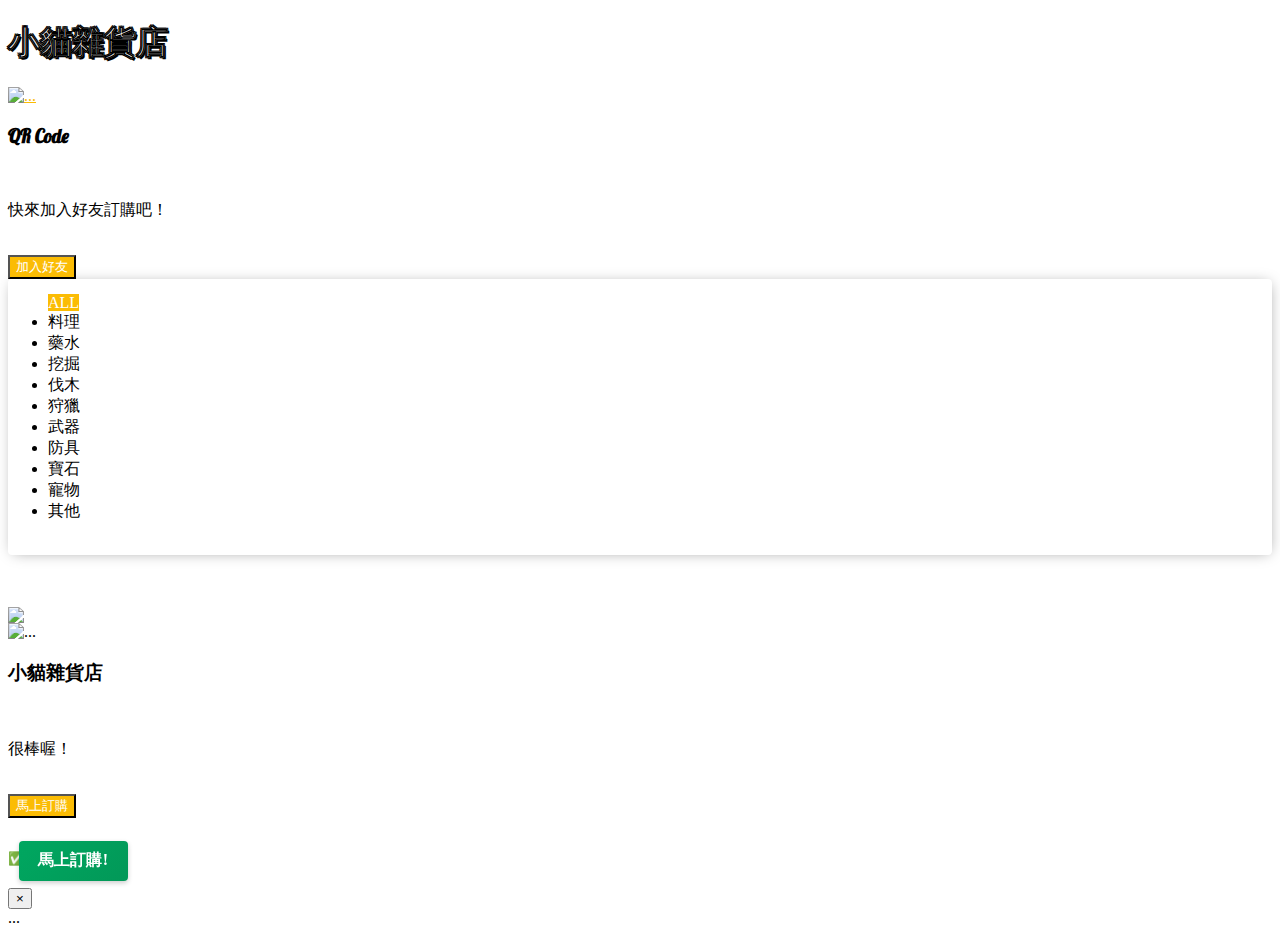
==== commit 439e1e63: "Update index.html" ====
--- a/index.html
+++ b/index.html
@@ -508,6 +508,31 @@
 狩獵
 </a>
 </li>
+<li class="nav-item pl-1">
+<a  class="nav-link " style="cursor: pointer;color: inherit;" onclick="showHint('武器')">
+武器
+</a>
+</li>
+<li class="nav-item pl-1">
+<a  class="nav-link " style="cursor: pointer;color: inherit;" onclick="showHint('防具')">
+防具
+</a>
+</li>
+<li class="nav-item pl-1">
+<a  class="nav-link " style="cursor: pointer;color: inherit;" onclick="showHint('寶石')">
+寶石
+</a>
+</li>
+<li class="nav-item pl-1">
+<a  class="nav-link " style="cursor: pointer;color: inherit;" onclick="showHint('寵物')">
+寵物
+</a>
+</li>
+<li class="nav-item pl-1">
+<a  class="nav-link " style="cursor: pointer;color: inherit;" onclick="showHint('其他')">
+其他
+</a>
+</li>
 <style>
             .filters-bar {
                 margin: auto;
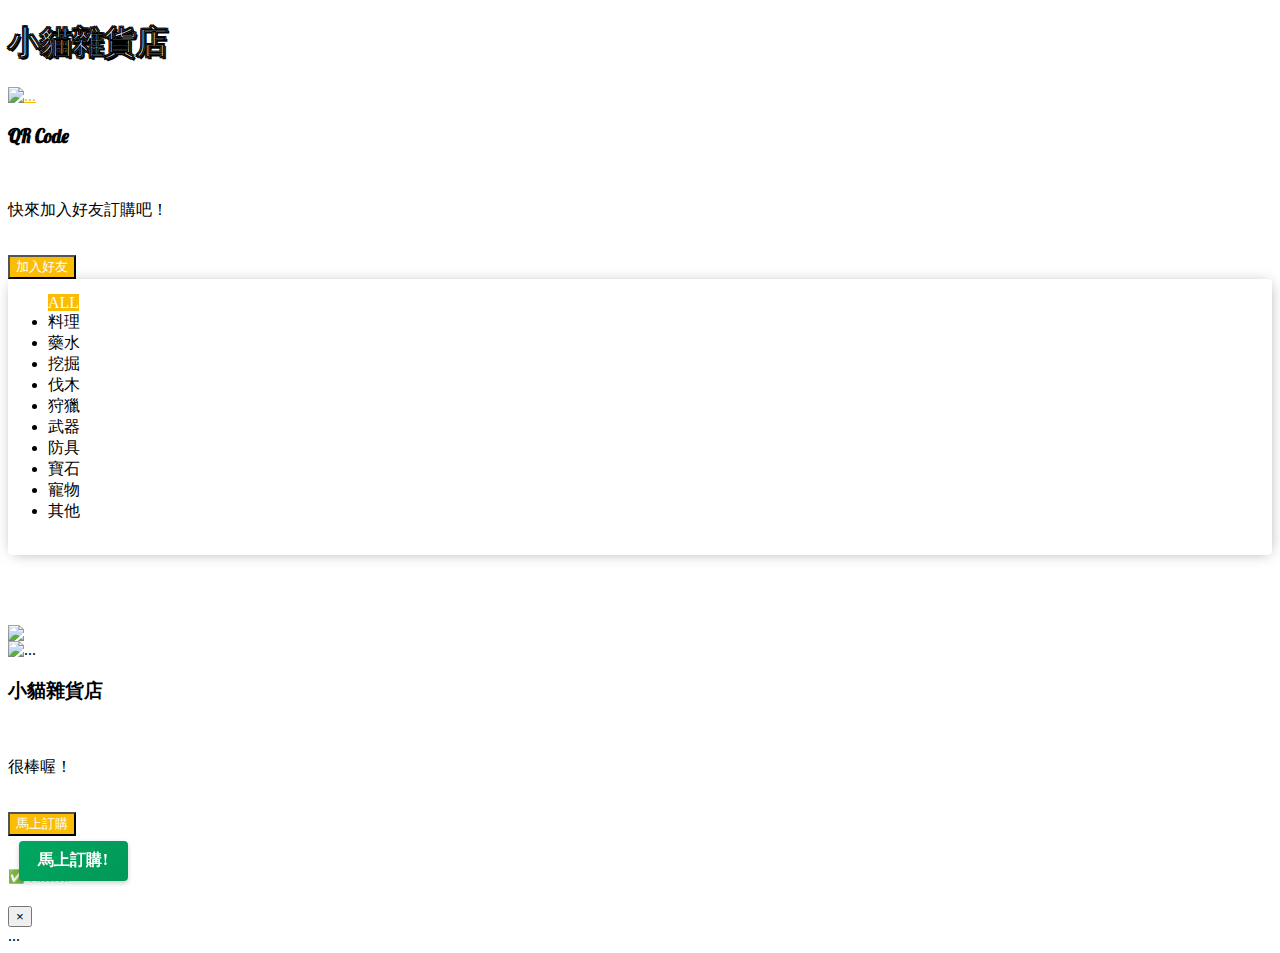
==== commit a8dcecfa: "v2" ====
--- a/index.html
+++ b/index.html
@@ -1,1154 +1,874 @@
-
- <!DOCTYPE html>
-<html lang="en">
-<head>
-<title>小貓雜貨店</title>
-<meta name="description" content="">
-<meta charset="utf-8">
-<meta name="viewport" content="width=device-width, initial-scale=1, shrink-to-fit=no">
-<link href="https://www.sheet2site.com/assets/css/page.css" rel="stylesheet">
-<meta property="og:title" content="小貓雜貨店">
-<meta property="og:description" content="">
-<meta property="og:image" content="https://cdn.jsdelivr.net/gh/Faxey/Cat_Store/props/cover.jpg">
-<meta property="og:url" content="">
-<meta name="twitter:title" content="小貓雜貨店">
-<meta name="twitter:description" content="">
-<meta name="twitter:card" content="summary_large_image">
-<meta name="twitter:image:src" content="https://cdn.jsdelivr.net/gh/Faxey/Cat_Store/props/cover.jpg">
-
-<script async src="https://www.googletagmanager.com/gtag/js?id=UA-51392658-21"></script>
-
-<!--------------------------------------------------------------------->
-<!--
-
-<div class="col-xs-12  col-lg-4 mx-auto">
-<h3> <a style="color: #fbbc04" >法國麵包</a></h3>
-<div class="extra-fields-all"> <div class="extra-field" style="background-color: ; color: ; font-size: 14px; padding-left: 0px ;">
-<b class="extra-field-column-name">價格: </b> <span class="extra-field-value">600 / 組<span>
-</div> <div class="extra-field" style="background-color: ; color: ; font-size: 14px; padding-left: 0px ;">
-<b class="extra-field-column-name">備註: </b> <span class="extra-field-value">魔力值回復約200點。<span>
-</div> <div class="extra-field" style="background-color: ; color: ; font-size: 14px; padding-left: 0px ;">
-<b class="extra-field-column-name">現貨: </b> <span class="extra-field-value">0<span>
-</div></div>
-<div style="background-color: #e9ecf0; color: #3a3a3a;; margin-right: 5px;" class="badge">料理</div>
-</div>
-<div class="col-xs-12 col-lg-2 mx-auto">
-	<a target="_blank" class="product-media" style="display: flex; justify-content: center;" href="https://lin.ee/BNuxeQG">
-	<button class="btn w-100" style="background-color: #fbbc04; color: #ffffff;"> 立即購買</button>
+<!DOCTYPE html>
+ <html lang="en">
+ <head>
+ <title>小貓雜貨店</title>
+ <meta name="description" content="">
+ <meta charset="utf-8">
+ <meta name="viewport" content="width=device-width, initial-scale=1, shrink-to-fit=no">
+ <link href="https://www.sheet2site.com/assets/css/page.css" rel="stylesheet">
+ <meta property="og:title" content="小貓雜貨店">
+ <meta property="og:description" content="">
+ <meta property="og:image" content="https://cdn.jsdelivr.net/gh/Faxey/Cat_Store/props/cover.jpg">
+ <meta property="og:url" content="">
+ <meta name="twitter:title" content="小貓雜貨店">
+ <meta name="twitter:description" content="">
+ <meta name="twitter:card" content="summary_large_image">
+ <meta name="twitter:image:src" content="https://cdn.jsdelivr.net/gh/Faxey/Cat_Store/props/cover.jpg">
+ 
+ <script async src="https://www.googletagmanager.com/gtag/js?id=UA-51392658-21"></script>
+ 
+
+ 
+ <script type="text/javascript">
+	 function showHint(str)
+	 {
+		var randomnum =	Math.round(Math.random() * (5 - 1)) + 1;
+	 	document.getElementById("order_status").innerHTML= '<img src="https://cdn.jsdelivr.net/gh/Faxey/Cat_Store/props/loading0'+randomnum+'.gif" style="display:block; margin:auto;">';
+	 	var xmlhttp;
+			 if (window.XMLHttpRequest)
+			   {// code for IE7+, Firefox, Chrome, Opera, Safari
+			   xmlhttp=new XMLHttpRequest();
+			   }
+			 else
+			   {// code for IE6, IE5
+			   xmlhttp=new ActiveXObject("Microsoft.XMLHTTP");
+			   }
+			 xmlhttp.onreadystatechange=function()
+			   {
+					   if (xmlhttp.readyState==4 && xmlhttp.status==200)      
+					   {
+							 var result=xmlhttp.responseText;
+							 var obj = JSON.parse(result);//解析json字串為json物件形式
+													 
+							 var html = '';//
+							 
+							 for (var i = 1; i < obj.length; i ++ ) {//
+									 html  +='<div class="row justify-content-center pb-4" data-shuffle="item" data-groups="pasta"><div class="col-lg-2 mx-auto text-left"><a  class="product-media" style="display: flex; justify-content: center;"><img loading="lazy" class="lazyload " style="width:100%; max-height: 200px; object-fit: contain; object-position: center " data-src="'+obj[i].data[1]+'" alt=""></a></div>';
+									 html  += '<div class="col-xs-12  col-lg-4 mx-auto"><h3> <a style="color: #fbbc04" >' + obj[i].data[0] + '</a></h3>';//
+									 html  +='<div class="extra-fields-all"> <div class="extra-field" style="background-color: ; color: ; font-size: 14px; padding-left: 0px ;"><b class="extra-field-column-name">價格: </b> <span class="extra-field-value">'+obj[i].data[4]+ '<span>';
+									 html  +='</div> <div class="extra-field" style="background-color: ; color: ; font-size: 14px; padding-left: 0px ;"><b class="extra-field-column-name">備註: </b> <span class="extra-field-value">'+obj[i].data[5]+'<span>';
+									 html  +='</div> <div class="extra-field" style="background-color: ; color: ; font-size: 14px; padding-left: 0px ;"><b class="extra-field-column-name">現貨: </b> <span class="extra-field-value">'+obj[i].data[6]+'<span>'+'</div></div>';
+									 html  +='<div style="background-color: #e9ecf0; color: #3a3a3a;; margin-right: 5px;" class="badge">'+obj[i].data[7]+'</div></div>';
+									 if(obj[i].data[2] == "立即購買")
+									 {
+										 html  +='<div class="col-xs-12 col-lg-2 mx-auto"><a target="_blank" class="product-media" style="display: flex; justify-content: center;" href="https://lin.ee/BNuxeQG"><button class="btn w-100" style="background-color: #fbbc04; color: #ffffff;"> '+obj[i].data[2]+'</button></a></div></div><hr>';
+									 }
+									 else
+									 {
+										 html  +='<div class="col-xs-12 col-lg-2 mx-auto"><a target="_blank" class="product-media" style="display: flex; justify-content: center;"><button class="btn w-100" style="background-color: #fbbc04; color: #ffffff;"> '+obj[i].data[2]+'</button></a></div></div><hr>';
+									 }
+										  
+							 }
+			
+							 
+							 document.getElementById("order_status").innerHTML=html;
+							 if(obj.length==1) //只有一筆代表查不到資料
+									 alert('尚未開放');
+					   }
+	 
+			   }
+		 var url="https://script.google.com/macros/s/AKfycbzXyyappt2std4S753KSWBNYGsYMkjF4LIQIV8UKJuahLJ9VYP8zTSJORp1JtKj8zcs/exec";
+			 xmlhttp.open("get",url+"?uid="+encodeURIComponent(str),true);
+			 xmlhttp.send();
+	 }
+	 </script>
+ 
+	 <script type="text/javascript">
+		function choosefilters(self)
+		{
+			var filtersarr = document.getElementsByName(self.name);
+			for(i=0 ; i<filtersarr.length ; i++)
+			{
+				filtersarr[i].className = 'nav-link';
+			}
+			self.className ='nav-link active';
+		}
+	 </script>
+
+
+ <!---------------------------------------------------------------->
+ 
+ 
+ 
+ <script>
+	   window.dataLayer = window.dataLayer || [];
+	   function gtag(){dataLayer.push(arguments);}
+	   gtag('js', new Date());
+	   gtag('config', 'UA-51392658-21');
+	 </script>
+ <script type="text/javascript">
+		 //Global Variable
+		 var globalPage = 1;
+	 </script>
+ <style>
+	 body {
+		 min-height: auto;
+	 }
+ 
+	 .collapsing {
+		 transition: none !important;
+	 }
+ 
+	 .navbar-left { max-width: 100%; }
+ 
+	 .no-bg .navbar {
+		 background: ;
+		 margin-top: -10px;
+	 }
+ 
+	 @media only screen and (max-width: 479px) {
+		 .accordion .card-title a {
+			 padding: 16px 0px 16px 0px !important;
+		 }
+ 
+		 .jobboardimg {
+			 display: none;
+		 }
+ 
+		 .navbar-brand {
+			 flex-direction: row-reverse;
+			 position: relative;
+			 right: -1.2rem;
+		 }
+	 }
+ 
+	 div.dataTables_wrapper div.dataTables_filter {
+ 
+		 padding-bottom: 50px;
+		  text-align: center !important;
+ 
+ 
+	 }
+ 
+	 div.dataTables_wrapper div.dataTables_filter input {
+		 border-radius: 5px;
+		 border: 1px solid #eaeff4;
+		 padding: 10px;
+		  width: 300px !important;
+ 
+	  }
+ 
+	  .footer {
+		  border-style: none !important;
+	  }
+ 
+	  ::placeholder { /* Chrome, Firefox, Opera, Safari 10.1+ */
+	 color: #8d8d8d !important;
+	 opacity: 1; /* Firefox */
+	 }
+ 
+	 .by-andrey {
+		 left: 0;
+		 position: fixed;
+		 bottom: 0px;
+		 z-index: 9999;
+		 background-color: #00a760;
+		 padding-left: 10px;
+		 padding-right: 10px;
+		 padding-bottom: 21px;
+		 padding-top: 5px;
+		 -webkit-box-shadow: 6px -4px 63px -8px rgba(0, 0, 0, 0.75);
+		 box-shadow: 6px -4px 63px -8px rgba(0, 0, 0, 0.75);
+		 border-top: 1px solid lightgrey;
+		 border-right: 1px solid lightgrey;
+		 border-top-right-radius: 15px;
+		 color: white;
+	 }
+ 
+	 .by-andrey:hover {
+		 color: white;
+		 padding-bottom: 25px;
+		 background-color: #028b51;
+		 -webkit-box-shadow: 6px -4px 5px -8px black;
+		 box-shadow: 6px -4px 5px -8px black;
+	 }
+ 
+	 .super-button {
+		 left: 1.2em;
+		 position: fixed;
+		 bottom: 1.2em;
+		 z-index: 9999;
+		   display: inline-block;
+		   padding-left: 1.2em;
+		 padding-right: 1.2em;
+		 padding-bottom: 0.6em;
+		 padding-top: 0.6em;
+		 margin-top: 20px;
+		   text-decoration: none;
+		   text-align: center;
+		   cursor: pointer;
+		   -webkit-user-select: none;
+			  -moz-user-select: none;
+			   -ms-user-select: none;
+				   user-select: none;
+		   color: white;
+		 }
+		 .super-button::before {
+		   content: '';
+		   position: absolute;
+		   top: 0;
+		   left: 0;
+		   bottom: 0;
+		   right: 0;
+ 
+		   background: linear-gradient(135deg, #00a760, #029858);
+ 
+		   border-radius: 4px;
+		   transition: box-shadow .5s ease, -webkit-transform .2s ease;
+		   transition: box-shadow .5s ease, transform .2s ease;
+		   transition: box-shadow .5s ease, transform .2s ease, -webkit-transform .2s ease;
+		   will-change: transform;
+		   box-shadow: 0 2px 5px rgba(0, 0, 0, 0.2);
+		   -webkit-transform: translateY(var(--ty, 0)) rotateX(var(--rx, 0)) rotateY(var(--ry, 0)) translateZ(var(--tz, -12px));
+				   transform: translateY(var(--ty, 0)) rotateX(var(--rx, 0)) rotateY(var(--ry, 0)) translateZ(var(--tz, -12px));
+		 }
+ 
+ 
+		 a {
+			 color: #fbbc04;
+		 }
+ 
+		 a:hover,a:focus {
+			 color: #fbbc04;
+		 }
+ 
+ 
+		 .super-button:hover::before {
+ 
+ 
+		 }
+ 
+		 .super-button:hover {
+		   bottom: 1.6em;
+ 
+		 }
+ 
+		 .super-button::after {
+		   position: relative;
+		   display: inline-block;
+		   content: attr(data-title);
+		   transition: -webkit-transform .2s ease;
+		   transition: transform .2s ease;
+		   transition: transform .2s ease, -webkit-transform .2s ease;
+		   font-weight: bold;
+		   letter-spacing: .01em;
+		   will-change: transform;
+		   -webkit-transform: translateY(var(--ty, 0)) rotateX(var(--rx, 0)) rotateY(var(--ry, 0));
+				   transform: translateY(var(--ty, 0)) rotateX(var(--rx, 0)) rotateY(var(--ry, 0));
+		 }
+ 
+		 .avatar {
+			 min-width: 48px;
+		 }
+ 
+ 
+		 input[name="search"] {
+			 background-color: white !important;
+			color: black !important;
+		 }
+ 
+		 
+ 
+ 
+ 
+ 
+ 
+		 /* ----------------------------------------------------------------------------- */
+		 /* <Filters and Search Style> */
+ 
+			 .form-control:not(.search-bar) {
+				 background-color: #fbbc04;
+				 border: 1px solid #fbbc04;
+				 font-weight: 400;
+				 color: #ffffff
+			 }
+ 
+			 .selected-option-class:not([disabled]) {
+				 color: #fbbc04 !important;
+				 background-color: #ffffff !important;
+			 }
+ 
+			 select[disabled] {
+			  background-color: #e9ecf0 !important;
+			  border-color: #e9ecf0 !important;
+			  color: white;
+			  }
+ 
+			 .nav-pills .nav-link.active, .nav-pills .show>.nav-link {
+				 background-color: #fbbc04;
+				 color: #ffffff !important;
+			 }
+ 
+			 .input-group {
+				 background-color: white;
+				 box-shadow: 1px 1px 14px -1px rgba(0, 0, 0, 0.2)!important;
+				 color: #fbbc04;
+			 }
+ 
+			 .filter-count-text {
+				 font-weight: 600;
+				 color: #fbbc04;
+			 }
+ 
+			 #load_more_btn {
+				 background-color: #fbbc04;
+				 color: #ffffff;
+				 margin-bottom: 3rem;
+			 }
+		 /* </Filters and Search Style> */
+		 /* ----------------------------------------------------------------------------- */
+ 
+ 
+	 </style>
+ <link rel="shortcut icon" href="https://cdn.jsdelivr.net/gh/Faxey/Cat_Store/props/Web_Icon.png" type="image/x-icon">
+ <link rel="icon" href="https://cdn.jsdelivr.net/gh/Faxey/Cat_Store/props/Web_Icon.png" type="image/x-icon">
+ <script src="https://sheet2site.com/assets/js/page.min.js"></script>
+ <script src="https://sheet2site.com/assets/js/v3/common_functions.js"></script>
+ <script src="https://code.jquery.com/jquery-3.3.1.min.js"></script>
+ <script type="text/javascript">
+ 
+		 // STRiPE SUCCESS / CANCEL ALERTS
+ 
+		 $(document).ready(function() {
+ 
+			 if (document.location.hash == "#stripe-success") {
+				 alert("✅ Success!");
+			 }
+ 
+			 if (document.location.hash == "#stripe-cancel") {
+				 alert("❌ Something went wrong :(");
+			 }
+ 
+		 });
+ 
+	 </script>
+ <link href="https://fonts.googleapis.com/css?family=Lobster" rel="stylesheet">
+ <style>
+	 h1, h2, h3, h4, h5, h6, .h1, .h2, .h3, .h4, .h5, .h6 {
+		 font-family: 'Lobster' ;
+	 }
+ 
+	 #email {
+		 box-shadow: -3px 1px 10px 3px rgba(0,0,0,0.35);
+	 }
+ 
+ 
+	 </style>
+ </head>
+ <body class="demo-header "  onload="showHint('0')">
+ 
+
+
+ <style>
+	 .header {
+		 background-size: cover;
+		 background-repeat: no-repeat;
+	 }
+ 
+	 header {
+		 background-size: cover;
+		 background-repeat: no-repeat;
+	 }
+ 
+	 .header-text {
+		 color: #f6f3f3;
+		 font-size:14 ;
+		 -webkit-text-stroke: 0.3px black;
+		 text-shadow:
+		2px 2px 0 #000,
+	  -1px -1px 0 #000,  
+	   1px -1px 0 #000,
+	   -1px 1px 0 #000,
+		1px 1px 0 #000;
+	 }
+ 
+	 .header-p-text {
+		 color: #f6f3f3 !important;
+	 }
+ 
+	 .back-to-top {
+		 display: none; /* 默認是隱藏的，這樣在第一屏才不顯示 */
+		 position: fixed; /* 位置是固定的 */
+		 bottom: 20px; /* 顯示在頁面底部 */
+		 right: 30px; /* 顯示在頁面的右邊 */
+		 z-index: 99; /* 確保不被其他功能覆蓋 */
+		 border: 1px solid #5cb85c; /* 顯示邊框 */
+		 outline: none; /* 不顯示外框 */
+		 background-color: #fff; /* 設置背景背景顏色 */
+		 color: #5cb85c; /* 設置文本顏色 */
+		 cursor: pointer; /* 滑鼠移到按鈕上顯示手型 */
+		 padding: 10px 15px 15px 15px; /* 增加一些內邊距 */
+		 border-radius: 10px; /* 增加圓角 */
+	 }
+ 
+	 .back-to-top:hover {
+		 background-color: #5cb85c; /* 滑鼠移上去時，反轉顏色 */
+		 color: #fff;
+	 }
+ 
+ 
+ 
+ </style> 
+ <header data-overlay="2" loading="lazy" data-background-image="https://cdn.jsdelivr.net/gh/Faxey/Cat_Store/props/cover.jpg" class="lazyload t-white " style="background-color: ;">
+ <div class="container mt-8 mb-8 text-center">
+ <div class="row h-100">
+ <div class="col-lg-8 mx-auto align-self-center">
+ <h1 class=" display-3 my-6 text-white " style="text-shadow: 1px 1px 1px rgba(0,0,0,0.35);"><strong class="header-text">小貓雜貨店</strong></h1>
+ <p class="lead-3 header-p-text"></p>
+ 
+ </div>
+ </div>
+ </div>
+ </header>
+ 
+ <section class="section overflow-hidden">
+ <div class="container-fluid">
+ <div class="row gap-y align-items-center">
+ <div class="col-md-5 mx-auto text-center">
+ <a target="_blank" href="https://lin.ee/BNuxeQG">
+ <img style="max-height: 300px;" src="https://qr-official.line.me/sid/M/068xzykb.png" alt="..." data-aos="fade-right">
+ </a>
+ </div>
+ <div class="col-md-4 mx-auto">
+ <h3>QR Code</h3>
+ <br>
+ <p>快來加入好友訂購吧！</p>
+ <br>
+ <a target="_blank" href="https://lin.ee/BNuxeQG">
+ <button class="btn buttonsponoredsection px-8" style="background-color: #fbbc04; color: #ffffff;"> 加入好友
+ </button>
+ </a>
+ </div>
+ </div>
+ </div>
+ </section>
+ <section class="section overflow-hidden">
+ <div class="container-fluid">
+ <style>
+			   .selected-option-class {
+				font-weight: 400;
+			   }
+ 
+			   .disabled {
+				   pointer-events: none;
+					 cursor: default;
+			   }
+ 
+			 </style>
+ <div data-provide="shuffle">
+ <ul class="filters-bar nav nav-center nav-bold nav-uppercase nav-pills" data-shuffle="filter">
+ <a class="nav-link active" name="filters"   style="cursor: pointer;color: inherit;" onclick="showHint('0') ;document.getElementById('arms').style.display='none'; document.getElementById('armor').style.display='none'; choosefilters(this); ">
+ ALL
+ </a>
+ </li>
+ <li class="nav-item pl-1">
+ <a  class="nav-link " name="filters" style="cursor: pointer;color: inherit;" onclick="showHint('料理'); document.getElementById('arms').style.display='none'; document.getElementById('armor').style.display='none';choosefilters(this);">
+ 料理
+ </a>
+ </li>
+ <li class="nav-item pl-1">
+ <a  class="nav-link "  name="filters"  style="cursor: pointer;color: inherit;" onclick="showHint('藥水'); document.getElementById('arms').style.display='none'; document.getElementById('armor').style.display='none';choosefilters(this);">
+ 藥水
+ </a>
+ </li>
+ <li class="nav-item pl-1">
+ <a  class="nav-link " name="filters"  style="cursor: pointer;color: inherit;" onclick="showHint('挖掘'); document.getElementById('arms').style.display='none'; document.getElementById('armor').style.display='none';choosefilters(this);">
+ 挖掘
+ </a>
+ </li>
+ <li class="nav-item pl-1">
+ <a  class="nav-link " name="filters"  style="cursor: pointer;color: inherit;" onclick="showHint('伐木'); document.getElementById('arms').style.display='none'; document.getElementById('armor').style.display='none';choosefilters(this);">
+ 伐木
+ </a>
+ </li>
+ <li class="nav-item pl-1">
+ <a  class="nav-link " name="filters"  style="cursor: pointer;color: inherit;" onclick="showHint('狩獵'); document.getElementById('arms').style.display='none'; document.getElementById('armor').style.display='none';choosefilters(this);">
+ 狩獵
+ </a>
+ </li>
+ <li class="nav-item pl-1">
+ <a  class="nav-link " name="filters"  style="cursor: pointer;color: inherit;"  onclick = "document.getElementById('arms').style.display='';choosefilters(this); document.getElementById('armor').style.display='none';">
+ 武器
+ </a>
+ </li>
+ <li class="nav-item pl-1">
+ <a  class="nav-link " name="filters"  style="cursor: pointer;color: inherit;" onclick = "document.getElementById('armor').style.display='';choosefilters(this); document.getElementById('arms').style.display='none';">
+ 防具
+ </a>
+ </li>
+ <li class="nav-item pl-1">
+ <a  class="nav-link " name="filters"  style="cursor: pointer;color: inherit;" onclick="showHint('寶石'); document.getElementById('arms').style.display='none'; document.getElementById('armor').style.display='none';choosefilters(this);">
+ 寶石
+ </a>
+ </li>
+ <li class="nav-item pl-1">
+ <a  class="nav-link " name="filters"  style="cursor: pointer;color: inherit;" onclick="showHint('寵物'); document.getElementById('arms').style.display='none'; document.getElementById('armor').style.display='none';choosefilters(this);">
+ 寵物
+ </a>
+ </li>
+ <li class="nav-item pl-1">
+ <a  class="nav-link " name="filters"  style="cursor: pointer;color: inherit;" onclick="showHint('其他'); document.getElementById('arms').style.display='none'; document.getElementById('armor').style.display='none';choosefilters(this);">
+ 其他
+ </a>
+ </li>
+ <style>
+			 .filters-bar {
+				 margin: auto;
+				 background-color: #fff;
+				 border-radius: 4px;
+				 padding-top: 15px;
+				 padding-bottom: 15px;
+				 box-shadow: 1px 1px 14px -4px rgba(0, 0, 0, 0.4);
+			 }
+		 </style>
+ <br>
+ </ul>
+
+ <ul class="filters-bar nav nav-center nav-bold nav-uppercase nav-pills" data-shuffle="filter" style="display:none" id="arms" >
+	<a class="nav-link " name="filters-arms" style="cursor: pointer;color: inherit;" onclick="showHint('劍') ; choosefilters(this);">
+	劍
 	</a>
-	</div>
-	</div>
-	<hr>
-	<div class="row justify-content-center pb-4" data-shuffle="item" data-groups="pasta">
-	<div class="col-lg-2 mx-auto text-left">
-	<a target="_blank" class="product-media" style="display: flex; justify-content: center;" href="https://lin.ee/BNuxeQG">
-	<img loading="lazy" class="lazyload " style="width:100%; max-height: 200px; object-fit: contain; object-position: center " data-src="https://cdn.jsdelivr.net/gh/Faxey/Cat_Store/props/props88.png" alt="">
+	</li>
+	<li class="nav-item pl-1">
+	<a  class="nav-link "  name="filters-arms" style="cursor: pointer;color: inherit;" onclick="showHint('斧') ; choosefilters(this);">
+	斧
 	</a>
-	</div>
-
--->
-
-<script type="text/javascript">
-	function showHint(str)
-	{
-	document.getElementById("order_status").innerHTML= '<img src="https://cdn.jsdelivr.net/gh/Faxey/Cat_Store/props/loading01.gif" style="display:block; margin:auto;">';
-	var xmlhttp;
+	</li>
+	<li class="nav-item pl-1">
+	<a  class="nav-link "  name="filters-arms" style="cursor: pointer;color: inherit;" onclick="showHint('弓') ; choosefilters(this);">
+	弓
+	</a>
+	</li>
+	<li class="nav-item pl-1">
+	<a  class="nav-link "  name="filters-arms" style="cursor: pointer;color: inherit;" onclick="showHint('杖') ; choosefilters(this);">
+	杖
+	</a>
+	</li>
+	<li class="nav-item pl-1">
+	<a  class="nav-link "  name="filters-arms" style="cursor: pointer;color: inherit;" onclick="showHint('槍') ; choosefilters(this);">
+	槍
+	</a>
+	</li>
+	<li class="nav-item pl-1">
+	<a  class="nav-link "  name="filters-arms" style="cursor: pointer;color: inherit;" onclick="showHint('小刀') ; choosefilters(this);">
+	小刀
+	</a>
+	</li>
+	<li class="nav-item pl-1">
+	<a  class="nav-link "  name="filters-arms" style="cursor: pointer;color: inherit;" onclick="showHint('迴力鏢') ; choosefilters(this);">
+	迴力鏢
+	</a>
+	</li>
+	<style>
+				.filters-bar {
+					margin: auto;
+					background-color: #fff;
+					border-radius: 4px;
+					padding-top: 15px;
+					padding-bottom: 15px;
+					box-shadow: 1px 1px 14px -4px rgba(0, 0, 0, 0.4);
+				}
+			</style>
+	<br>
+	</ul>
+
+	<ul class="filters-bar nav nav-center nav-bold nav-uppercase nav-pills" data-shuffle="filter" style="display:none" id="armor" >
+		<a class="nav-link "   name="filters-armor" style="cursor: pointer;color: inherit;" onclick="showHint('帽子') ; choosefilters(this);">
+		帽子
+		</a>
+		</li>
+		<li class="nav-item pl-1">
+		<a  class="nav-link " name="filters-armor" style="cursor: pointer;color: inherit;" onclick="showHint('衣服') ; choosefilters(this);">
+		衣服
+		</a>
+		</li>
+		<li class="nav-item pl-1">
+		<a  class="nav-link " name="filters-armor" style="cursor: pointer;color: inherit;" onclick="showHint('袍') ; choosefilters(this);">
+		袍
+		</a>
+		</li>
+		<li class="nav-item pl-1">
+		<a  class="nav-link " name="filters-armor" style="cursor: pointer;color: inherit;" onclick="showHint('鞋子') ; choosefilters(this);">
+		鞋子
+		</a>
+		</li>
+		<li class="nav-item pl-1">
+		<a  class="nav-link " name="filters-armor" style="cursor: pointer;color: inherit;" onclick="showHint('頭盔') ; choosefilters(this);">
+		頭盔
+		</a>
+		</li>
+		<li class="nav-item pl-1">
+		<a  class="nav-link " name="filters-armor" style="cursor: pointer;color: inherit;" onclick="showHint('鎧甲') ; choosefilters(this);">
+		鎧甲
+		</a>
+		</li>
+		<li class="nav-item pl-1">
+		<a  class="nav-link " name="filters-armor" style="cursor: pointer;color: inherit;" onclick="showHint('盾牌') ; choosefilters(this);">
+		盾牌
+		</a>
+		</li>
+		<li class="nav-item pl-1">
+		<a  class="nav-link " name="filters-armor" style="cursor: pointer;color: inherit;" onclick="showHint('靴子') ; choosefilters(this);">
+		靴子
+		</a>
+		</li>
+		<style>
+					.filters-bar {
+						margin: auto;
+						background-color: #fff;
+						border-radius: 4px;
+						padding-top: 15px;
+						padding-bottom: 15px;
+						box-shadow: 1px 1px 14px -4px rgba(0, 0, 0, 0.4);
+					}
+				</style>
+		<br>
+		</ul>
 	
-			if (window.XMLHttpRequest)
-			  {// code for IE7+, Firefox, Chrome, Opera, Safari
-			  xmlhttp=new XMLHttpRequest();
-			  }
-			else
-			  {// code for IE6, IE5
-			  xmlhttp=new ActiveXObject("Microsoft.XMLHTTP");
-			  }
-			xmlhttp.onreadystatechange=function()
-			  {
-					  if (xmlhttp.readyState==4 && xmlhttp.status==200)      
-					  {
-							var result=xmlhttp.responseText;
-							var obj = JSON.parse(result);//解析json字串為json物件形式
-													
-							var html = '';//
-							
-							for (var i = 1; i < obj.length; i ++ ) {//
-									html  +='<div class="row justify-content-center pb-4" data-shuffle="item" data-groups="pasta"><div class="col-lg-2 mx-auto text-left"><a  class="product-media" style="display: flex; justify-content: center;"><img loading="lazy" class="lazyload " style="width:100%; max-height: 200px; object-fit: contain; object-position: center " data-src="'+obj[i].data[1]+'" alt=""></a></div>';
-									html  += '<div class="col-xs-12  col-lg-4 mx-auto"><h3> <a style="color: #fbbc04" >' + obj[i].data[0] + '</a></h3>';//
-									html  +='<div class="extra-fields-all"> <div class="extra-field" style="background-color: ; color: ; font-size: 14px; padding-left: 0px ;"><b class="extra-field-column-name">價格: </b> <span class="extra-field-value">'+obj[i].data[4]+ '<span>';
-									html  +='</div> <div class="extra-field" style="background-color: ; color: ; font-size: 14px; padding-left: 0px ;"><b class="extra-field-column-name">備註: </b> <span class="extra-field-value">'+obj[i].data[5]+'<span>';
-									html  +='</div> <div class="extra-field" style="background-color: ; color: ; font-size: 14px; padding-left: 0px ;"><b class="extra-field-column-name">現貨: </b> <span class="extra-field-value">'+obj[i].data[6]+'<span>'+'</div></div>';
-									html  +='<div style="background-color: #e9ecf0; color: #3a3a3a;; margin-right: 5px;" class="badge">'+obj[i].data[7]+'</div></div>';
-									if(obj[i].data[2] == "立即購買")
-									{
-										html  +='<div class="col-xs-12 col-lg-2 mx-auto"><a target="_blank" class="product-media" style="display: flex; justify-content: center;" href="https://lin.ee/BNuxeQG"><button class="btn w-100" style="background-color: #fbbc04; color: #ffffff;"> '+obj[i].data[2]+'</button></a></div></div><hr>';
-									}
-									else
-									{
-										html  +='<div class="col-xs-12 col-lg-2 mx-auto"><a target="_blank" class="product-media" style="display: flex; justify-content: center;"><button class="btn w-100" style="background-color: #fbbc04; color: #ffffff;"> '+obj[i].data[2]+'</button></a></div></div><hr>';
-									}
-									
-									/*
-									for(j=0;j<obj[i].data.length;j++)
-									{
-									  html+= '<td>'+obj[i].data[j]+'</td>';
-									}
-									html  += '</div></div>';   
-									*/
-									     
-							}
-							//html+="</table>";
-							
-							document.getElementById("order_status").innerHTML=html;
-							if(obj.length==1) //只有一筆代表查不到資料
-									alert('查無資料');
-					  }
 	
-			  }
-		var url="https://script.google.com/macros/s/AKfycbzXyyappt2std4S753KSWBNYGsYMkjF4LIQIV8UKJuahLJ9VYP8zTSJORp1JtKj8zcs/exec";
-			xmlhttp.open("get",url+"?uid="+encodeURIComponent(str),true);
-			xmlhttp.send();
-	}
-	</script>
-
-<!---------------------------------------------------------------->
-
-
-
-<script>
-	  window.dataLayer = window.dataLayer || [];
-	  function gtag(){dataLayer.push(arguments);}
-	  gtag('js', new Date());
-	  gtag('config', 'UA-51392658-21');
-	</script>
-<script type="text/javascript">
-		//Global Variable
-		var globalPage = 1;
-	</script>
-<style>
-	body {
-		min-height: auto;
-	}
-
-	.collapsing {
-		transition: none !important;
-	}
-
-	.navbar-left { max-width: 100%; }
-
-	.no-bg .navbar {
-		background: ;
-		margin-top: -10px;
-	}
-
-	@media only screen and (max-width: 479px) {
-		.accordion .card-title a {
-			padding: 16px 0px 16px 0px !important;
-		}
-
-		.jobboardimg {
-			display: none;
-		}
-
-		.navbar-brand {
-			flex-direction: row-reverse;
-    		position: relative;
-			right: -1.2rem;
-		}
-	}
-
-	div.dataTables_wrapper div.dataTables_filter {
-
-		padding-bottom: 50px;
-		 text-align: center !important;
-
-
-	}
-
-	div.dataTables_wrapper div.dataTables_filter input {
-		border-radius: 5px;
-		border: 1px solid #eaeff4;
-		padding: 10px;
-		 width: 300px !important;
-
-	 }
-
-	 .footer {
-		 border-style: none !important;
-	 }
-
-	 ::placeholder { /* Chrome, Firefox, Opera, Safari 10.1+ */
-	color: #8d8d8d !important;
-	opacity: 1; /* Firefox */
-	}
-
-	.by-andrey {
-		left: 0;
-		position: fixed;
-		bottom: 0px;
-		z-index: 9999;
-		background-color: #00a760;
-		padding-left: 10px;
-		padding-right: 10px;
-		padding-bottom: 21px;
-		padding-top: 5px;
-		-webkit-box-shadow: 6px -4px 63px -8px rgba(0, 0, 0, 0.75);
-		box-shadow: 6px -4px 63px -8px rgba(0, 0, 0, 0.75);
-		border-top: 1px solid lightgrey;
-		border-right: 1px solid lightgrey;
-		border-top-right-radius: 15px;
-		color: white;
-	}
-
-	.by-andrey:hover {
-		color: white;
-		padding-bottom: 25px;
-		background-color: #028b51;
-		-webkit-box-shadow: 6px -4px 5px -8px black;
-		box-shadow: 6px -4px 5px -8px black;
-	}
-
-	.super-button {
-		left: 1.2em;
-		position: fixed;
-		bottom: 1.2em;
-		z-index: 9999;
-		  display: inline-block;
-		  padding-left: 1.2em;
-		padding-right: 1.2em;
-		padding-bottom: 0.6em;
-		padding-top: 0.6em;
-		margin-top: 20px;
-		  text-decoration: none;
-		  text-align: center;
-		  cursor: pointer;
-		  -webkit-user-select: none;
-		     -moz-user-select: none;
-		      -ms-user-select: none;
-		          user-select: none;
-		  color: white;
-		}
-		.super-button::before {
-		  content: '';
-		  position: absolute;
-		  top: 0;
-		  left: 0;
-		  bottom: 0;
-		  right: 0;
-
-		  background: linear-gradient(135deg, #00a760, #029858);
-
-		  border-radius: 4px;
-		  transition: box-shadow .5s ease, -webkit-transform .2s ease;
-		  transition: box-shadow .5s ease, transform .2s ease;
-		  transition: box-shadow .5s ease, transform .2s ease, -webkit-transform .2s ease;
-		  will-change: transform;
-		  box-shadow: 0 2px 5px rgba(0, 0, 0, 0.2);
-		  -webkit-transform: translateY(var(--ty, 0)) rotateX(var(--rx, 0)) rotateY(var(--ry, 0)) translateZ(var(--tz, -12px));
-		          transform: translateY(var(--ty, 0)) rotateX(var(--rx, 0)) rotateY(var(--ry, 0)) translateZ(var(--tz, -12px));
-		}
-
-
-		a {
-    		color: #fbbc04;
-		}
-
-		a:hover,a:focus {
-    		color: #fbbc04;
-		}
-
-
-		.super-button:hover::before {
-
-
-		}
-
-		.super-button:hover {
-		  bottom: 1.6em;
-
-		}
-
-		.super-button::after {
-		  position: relative;
-		  display: inline-block;
-		  content: attr(data-title);
-		  transition: -webkit-transform .2s ease;
-		  transition: transform .2s ease;
-		  transition: transform .2s ease, -webkit-transform .2s ease;
-		  font-weight: bold;
-		  letter-spacing: .01em;
-		  will-change: transform;
-		  -webkit-transform: translateY(var(--ty, 0)) rotateX(var(--rx, 0)) rotateY(var(--ry, 0));
-		          transform: translateY(var(--ty, 0)) rotateX(var(--rx, 0)) rotateY(var(--ry, 0));
-		}
-
-		.avatar {
-			min-width: 48px;
-		}
-
-
-		input[name="search"] {
-		    background-color: white !important;
-		   color: black !important;
-		}
-
-		
-
-
-
-
-
-		/* ----------------------------------------------------------------------------- */
-		/* <Filters and Search Style> */
-
-			.form-control:not(.search-bar) {
-				background-color: #fbbc04;
-				border: 1px solid #fbbc04;
-				font-weight: 400;
-				color: #ffffff
-			}
-
-		    .selected-option-class:not([disabled]) {
-		        color: #fbbc04 !important;
-		        background-color: #ffffff !important;
-		    }
-
-		    select[disabled] {
-             background-color: #e9ecf0 !important;
-             border-color: #e9ecf0 !important;
-             color: white;
-             }
-
-			.nav-pills .nav-link.active, .nav-pills .show>.nav-link {
-				background-color: #fbbc04;
-				color: #ffffff !important;
-			}
-
-			.input-group {
-				background-color: white;
-				box-shadow: 1px 1px 14px -1px rgba(0, 0, 0, 0.2)!important;
-				color: #fbbc04;
-			}
-
-			.filter-count-text {
-				font-weight: 600;
-				color: #fbbc04;
-			}
-
-			#load_more_btn {
-				background-color: #fbbc04;
-				color: #ffffff;
-				margin-bottom: 3rem;
-			}
-		/* </Filters and Search Style> */
-		/* ----------------------------------------------------------------------------- */
-
-
-	</style>
-<link rel="shortcut icon" href="https://cdn.jsdelivr.net/gh/Faxey/Cat_Store/props/Web_Icon.png" type="image/x-icon">
-<link rel="icon" href="https://cdn.jsdelivr.net/gh/Faxey/Cat_Store/props/Web_Icon.png" type="image/x-icon">
-<script src="https://sheet2site.com/assets/js/page.min.js"></script>
-<script src="https://sheet2site.com/assets/js/v3/common_functions.js"></script>
-<script src="https://code.jquery.com/jquery-3.3.1.min.js"></script>
-<script type="text/javascript">
-
-		// STRiPE SUCCESS / CANCEL ALERTS
-
-		$(document).ready(function() {
-
-			if (document.location.hash == "#stripe-success") {
-				alert("✅ Success!");
-			}
-
-			if (document.location.hash == "#stripe-cancel") {
-				alert("❌ Something went wrong :(");
-			}
-
-		});
-
-	</script>
-<link href="https://fonts.googleapis.com/css?family=Lobster" rel="stylesheet">
-<style>
-	h1, h2, h3, h4, h5, h6, .h1, .h2, .h3, .h4, .h5, .h6 {
-		font-family: 'Lobster' ;
-	}
-
-	#email {
-		box-shadow: -3px 1px 10px 3px rgba(0,0,0,0.35);
-	}
-
-
-	</style>
-</head>
-<body class="demo-header "  onload="showHint('0')">
-
-<style>
-    .header {
-        background-size: cover;
-        background-repeat: no-repeat;
-    }
-
-    header {
-        background-size: cover;
-        background-repeat: no-repeat;
-    }
-
-    .header-text {
-        color: #f6f3f3;
-        font-size:14 ;
-        -webkit-text-stroke: 0.3px black;
-        text-shadow:
-       2px 2px 0 #000,
-     -1px -1px 0 #000,  
-      1px -1px 0 #000,
-      -1px 1px 0 #000,
-       1px 1px 0 #000;
-    }
-
-    .header-p-text {
-        color: #f6f3f3 !important;
-    }
-
-    .back-to-top {
-        display: none; /* 默認是隱藏的，這樣在第一屏才不顯示 */
-        position: fixed; /* 位置是固定的 */
-        bottom: 20px; /* 顯示在頁面底部 */
-        right: 30px; /* 顯示在頁面的右邊 */
-        z-index: 99; /* 確保不被其他功能覆蓋 */
-        border: 1px solid #5cb85c; /* 顯示邊框 */
-        outline: none; /* 不顯示外框 */
-        background-color: #fff; /* 設置背景背景顏色 */
-        color: #5cb85c; /* 設置文本顏色 */
-        cursor: pointer; /* 滑鼠移到按鈕上顯示手型 */
-        padding: 10px 15px 15px 15px; /* 增加一些內邊距 */
-        border-radius: 10px; /* 增加圓角 */
-    }
-
-    .back-to-top:hover {
-        background-color: #5cb85c; /* 滑鼠移上去時，反轉顏色 */
-        color: #fff;
-    }
-
-
-
-</style> 
-<header data-overlay="2" loading="lazy" data-background-image="https://cdn.jsdelivr.net/gh/Faxey/Cat_Store/props/cover.jpg" class="lazyload t-white " style="background-color: ;">
-<div class="container mt-8 mb-8 text-center">
-<div class="row h-100">
-<div class="col-lg-8 mx-auto align-self-center">
-<h1 class=" display-3 my-6 text-white " style="text-shadow: 1px 1px 1px rgba(0,0,0,0.35);"><strong class="header-text">小貓雜貨店</strong></h1>
-<p class="lead-3 header-p-text"></p>
-
-</div>
-</div>
-</div>
-</header>
-
-<section class="section overflow-hidden">
-<div class="container-fluid">
-<div class="row gap-y align-items-center">
-<div class="col-md-5 mx-auto text-center">
-<a target="_blank" href="https://lin.ee/BNuxeQG">
-<img style="max-height: 300px;" src="https://qr-official.line.me/sid/M/068xzykb.png" alt="..." data-aos="fade-right">
-</a>
-</div>
-<div class="col-md-4 mx-auto">
-<h3>QR Code</h3>
-<br>
-<p>快來加入好友訂購吧！</p>
-<br>
-<a target="_blank" href="https://lin.ee/BNuxeQG">
-<button class="btn buttonsponoredsection px-8" style="background-color: #fbbc04; color: #ffffff;"> 加入好友
-</button>
-</a>
-</div>
-</div>
-</div>
-</section>
-<section class="section overflow-hidden">
-<div class="container-fluid">
-<style>
-              .selected-option-class {
-               font-weight: 400;
-              }
-
-              .disabled {
-                  pointer-events: none;
-                    cursor: default;
-              }
-
-            </style>
-<div data-provide="shuffle">
-<ul class="filters-bar nav nav-center nav-bold nav-uppercase nav-pills" data-shuffle="filter">
-<a class="nav-link active"  style="cursor: pointer;color: inherit;" onclick="showHint('0')">
-ALL
-</a>
-</li>
-<li class="nav-item pl-1">
-<a  class="nav-link " style="cursor: pointer;color: inherit;" onclick="showHint('料理')">
-料理
-</a>
-</li>
-<li class="nav-item pl-1">
-<a  class="nav-link " style="cursor: pointer;color: inherit;" onclick="showHint('藥水')">
-藥水
-</a>
-</li>
-<li class="nav-item pl-1">
-<a  class="nav-link " style="cursor: pointer;color: inherit;" onclick="showHint('挖掘')">
-挖掘
-</a>
-</li>
-<li class="nav-item pl-1">
-<a  class="nav-link " style="cursor: pointer;color: inherit;" onclick="showHint('伐木')">
-伐木
-</a>
-</li>
-<li class="nav-item pl-1">
-<a  class="nav-link " style="cursor: pointer;color: inherit;" onclick="showHint('狩獵')">
-狩獵
-</a>
-</li>
-<li class="nav-item pl-1">
-<a  class="nav-link " style="cursor: pointer;color: inherit;" onclick="showHint('武器')">
-武器
-</a>
-</li>
-<li class="nav-item pl-1">
-<a  class="nav-link " style="cursor: pointer;color: inherit;" onclick="showHint('防具')">
-防具
-</a>
-</li>
-<li class="nav-item pl-1">
-<a  class="nav-link " style="cursor: pointer;color: inherit;" onclick="showHint('寶石')">
-寶石
-</a>
-</li>
-<li class="nav-item pl-1">
-<a  class="nav-link " style="cursor: pointer;color: inherit;" onclick="showHint('寵物')">
-寵物
-</a>
-</li>
-<li class="nav-item pl-1">
-<a  class="nav-link " style="cursor: pointer;color: inherit;" onclick="showHint('其他')">
-其他
-</a>
-</li>
-<style>
-            .filters-bar {
-                margin: auto;
-                background-color: #fff;
-                border-radius: 4px;
-                padding-top: 15px;
-                padding-bottom: 15px;
-                box-shadow: 1px 1px 14px -4px rgba(0, 0, 0, 0.4);
-            }
-        </style>
-<br>
-</ul>
-</br>
-
-<!---搜尋欄位
-
-<form class="form col-md-6 col-xl-4 pt-6 pb-6 mx-auto" action="/api/v3/index.php/" method="get">
-<div class="input-group">
-<div class="input-group-prepend">
-<div class="input-group-text">🔍</div>
-</div>
-<input name="search" class="form-control search-bar" type="text" placeholder="品名" value="">
-<input type="hidden" name="key" value="1L3nBOko__5Xnjxag1W7cLOasDsajorWxzd4aiKxc6F0" /><input type="hidden" name="e" value="" />
-</div>
-</form>
-
--->
-<div class="text-center">
-<p class="filter-count-text"></p>
-</div>
-</br>
-<script>
-            //-------------------------------------------------------------------------------- 
-            //<filters>                
-                var multi = false;
-                var template = "Single Filter";
-
-                l("filter template: " + template);
-                l("Is filter multi: " + multi);
-
-                //<single filters>
-                    if(multi == false) {
-
-                        if(template == "Dropdown") {
-                            $('select').on('change', function() {
-                                window.open("/api/v3/index.php/?key=1L3nBOko__5Xnjxag1W7cLOasDsajorWxzd4aiKxc6F0&filter=" + this.value, "_self");
-                                $('select').attr('disabled', true);
-                            });
-                        } else {
-                             $('.filter-button').on('click', function(event) {
-                                 event.preventDefault();
-                                window.open("/api/v3/index.php/?key=1L3nBOko__5Xnjxag1W7cLOasDsajorWxzd4aiKxc6F0&filter=" + $(this).attr("data-filter"), "_self");
-                                $('.filter-button').addClass( "disabled" );
-                            });
-                        }
-                    }
-                 //</single filters>
-
-                //<multi filters>
-                    if(multi == true) {
-
-                        allFilters = getAllSelectedSelects(template);
-                        buildUrlParams(allFilters);
-
-                        //<on filter click change>
-
-                            if(template == "Dropdown") {
-                                $('select').on('change', function() {
-                                    allFilters = getAllSelectedSelects(template);
-                                    //var url = updateUrl(buildUrlParams(allFilters));
-                                    var url = buildUrlParams(allFilters);
-                                    $('select').attr('disabled', true);
-                                    openUrl(url);
-                                });
-                            } else {
-                                $('.filter-button').on('click', function(event) {
-                                  event.preventDefault();
-
-                                    if($(this).hasClass( "active" )) {
-                                        $(this).removeClass( "active" );
-                                    } else {
-                                        $(this).addClass( "active" );
-                                    }
-
-                                  $('.filter-button').addClass( "disabled" );
-
-                                  allFilters = getAllSelectedSelects(template);
-                                  var url = buildUrlParams(allFilters);
-                                  openUrl(url);
-                                });
-                            }
-
-                        //</on filter change>
-                    }
-
-                //</multi filters>
-
-                //<helper functions>
-
-                    //<getAllSelectedSelects>
-
-                        function getAllSelectedSelects(template) {
-
-                            var arr = [];
-
-                            if(template == "Dropdown") {
-                                arr = $('select.form-control').map(function(){
-                                              return this.value
-                                          }).get()
-                            } else {
-                                arr = $('.filter-button.active').map(function(){
-                                               return $(this).attr("data-filter")
-                                           }).get()
-                            }
-
-                            l("current selected filters:"); l(arr)
-                            return arr;
-                        }
-                    //</getAllSelectedSelects>
-
-                    //<buildUrlParams>
-                        function buildUrlParams(allFilters) {
-                            var baseUrl = "/api/v3/index.php/?key=1L3nBOko__5Xnjxag1W7cLOasDsajorWxzd4aiKxc6F0&filter=";
-
-                            var urlParams = "";
-
-                            allFilters.forEach(function(item) {
-                                if(item != "") {                            
-                                    urlParams = urlParams + item + "-and-";
-                                }
-                            });
-
-                            urlParams = urlParams.substring(0, urlParams.length -5)
-
-                            //var is_embed = "&e=";
-
-                            url = baseUrl + urlParams + "";
-                            
-                            l("url: "); l(url);
-                            
-                            return (url);
-                        }
-                    //</buildUrlParams>
-
-                    //<updateUrl>
-                        function updateUrl(url) {
-                           window.history.pushState({}, window.document.title, url);
-                        }
-                    //</updateUrl>
-
-                    function openUrl(url) {
-                        window.open(url, "_self");
-                    }
-
-                    //<l>
-                        function l(s) {
-                            console.log(s);
-                        }
-                    //</l>
-
-                //</helper functions>
-            //</filters>
-            //--------------------------------------------------------------------------------
-            </script>
-
-<div id="order_status"></div>
-</div>
-</div>
-</section>
-<section class="section overflow-hidden">
-<div class="container-fluid">
-<div class="row gap-y align-items-center">
-<div class="col-md-5 mx-auto text-center">
-<img style="max-height: 300px;" src="https://cdn.jsdelivr.net/gh/Faxey/Cat_Store/props/pic1.jpg" alt="..." data-aos="fade-right">
-</div>
-<div class="col-md-4 mx-auto">
-<h3>小貓雜貨店</h3>
-<br>
-<p>很棒喔！</p>
-<br>
-<a target="_blank" href="https://lin.ee/BNuxeQG">
-<button class="btn buttonsponoredsection px-8" style="background-color: #fbbc04; color: #ffffff;"> 馬上訂購
-</button>
-</a>
-</div>
-</div>
-</div>
-</section>
-<div style="
-		margin: 2rem;
-	">
-<!--
-<p style="
-		text-align: center;
-		font-size: 1.2rem;
-		font-weight: bold;
-		padding: 1rem;
-		margin: auto;
-		width: 50%;
-		background-color: #FFF;
-	">
-Only showing the first 15 items. To show the other 364
-</br>👇</br>
-<a class="btn btn-primary" href="https://www.sheet2site.com/pricing?ref=upgrade_to_paid_clicked_from_key_1L3nBOko__5Xnjxag1W7cLOasDsajorWxzd4aiKxc6F0">
-please subscribe
-</a>
-</br></br>
-<span style="
-		text-align: center;
-		font-size: 1rem;
-	">Already a subscriber? 👍 <br />
-<a target="_blank" href="https://www.sheet2site.com/success/?register_key=1L3nBOko__5Xnjxag1W7cLOasDsajorWxzd4aiKxc6F0" alt="Click here to remove the limit" style="text-decoration:underline">
-Click here to register your google sheet</a> and remove the limit
-<br />
-Or just
-<b>
-<a target="_blank" href="https://www.sheet2site.com/support/?ref=already_upgraded_clicked_from_key=1L3nBOko__5Xnjxag1W7cLOasDsajorWxzd4aiKxc6F0">
-click here for support
-</a>
-</b>
-for help
-</span>
-</p> 
--->
-</div>
-<button class="js-back-to-top back-to-top" title="回到頂部">&#65085;</button>
-<script src="https://cdn.staticfile.org/jquery/2.2.4/jquery.min.js"></script>
-<script>
-$(function () {
-var $win = $(window);
-var $backToTop = $('.js-back-to-top');
-// 當用戶滾動到離頂部100像素時，展示回到頂部按鈕
-
-$win.scroll(function () {
-if ($win.scrollTop() > 100) {
-$backToTop.show();
-} else {
-$backToTop.hide();
-}
-});
-
-// 當用戶點擊按鈕時，通過動畫效果返回頭部
-
-$backToTop.click(function () {
-$('html, body').animate({scrollTop: 0}, 200);
-});
-});
-</script>
-
-
-
-
-<script type="application/javascript">
-		//Toggle hamburger menu on mobile
-		function myFunction() {
-			console.log("menu bar clicked");
-
-			document.body.classList.add("navbar-open");
-
-			var div = document.createElement("div");
-
-			div.setAttribute("id", "super-div");
-			div.setAttribute("class", "backdrop backdrop-navbar");
-			div.setAttribute("onclick","myFunction2();");
-
-			var navbars = document.getElementsByClassName('navbar');
-			var navbar = navbars[0];
-
-			navbar.appendChild(div);
-		}
-
-		function myFunction2() {
-			console.log("backdrop-navbar clicked!!!");
-
-			document.body.className = document.body.className.replace("navbar-open","");
-
-			document.getElementById("super-div").outerHTML = "";
-		}
-
-	</script>
-<script>
-		function adjustModalTop(event) {
-			var origin = event.origin || event.originalEvent.origin; // For Chrome, the origin property is in the event.originalEvent object.
-			
-			if (typeof event.data == 'object' && event.data.call=='sendValue' 
-				&& ((typeof disableModalScroll != 'undefined' && !disableModalScroll) || $('.modal:visible').length == 0)) {
-				var scrollOffset = event.data.value;
-				if (typeof modalOffset != 'undefined') scrollOffset += modalOffset;
-
-				$('.modal-content').css('marginTop', scrollOffset);
-			}
-		}
-		window.addEventListener('message', adjustModalTop, false);
-	</script>
-<script type="text/javascript">
-		// <lazy load script>
-
-				// <load more>
-		function loadMore() {
-
-			var minimumDataSize = 1.5; //kb
-
-			var baseUrl = "https://api.sheet2site.com";
-
-			var seletorAppend = "[data-shuffle='list']";
-
-			var cards_template_version = "new";
-
-			var dataSize = 0;
-
-			var is_limit_free_plan = ("1" == "1");
-			var free_plan_cards_limit = 15;
-			var next_load_length = 99;
-			var force_load_length = false;
-
-			if (is_limit_free_plan){
-				if ((99 * globalPage) > free_plan_cards_limit) {
-					l('max cards: ' + 99 * globalPage);
-					$("#load_more_btn").html('');
-					$("#load_more_btn").replaceWith("<h3 style='text-align:center;'>Please subscribe to see everything</h3>");
-					return;
+	 </br>
+
+ </br>
+ 
+ <!---搜尋欄位
+ 
+ <form class="form col-md-6 col-xl-4 pt-6 pb-6 mx-auto" action="/api/v3/index.php/" method="get">
+ <div class="input-group">
+ <div class="input-group-prepend">
+ <div class="input-group-text">🔍</div>
+ </div>
+ <input name="search" class="form-control search-bar" type="text" placeholder="品名" value="">
+ <input type="hidden" name="key" value="1L3nBOko__5Xnjxag1W7cLOasDsajorWxzd4aiKxc6F0" /><input type="hidden" name="e" value="" />
+ </div>
+ </form>
+ 
+ -->
+ <div class="text-center">
+ <p class="filter-count-text"></p>
+ </div>
+ </br>
+
+ <div id="order_status"></div>
+ </div>
+ </div>
+ </section>
+ <section class="section overflow-hidden">
+ <div class="container-fluid">
+ <div class="row gap-y align-items-center">
+ <div class="col-md-5 mx-auto text-center">
+ <img style="max-height: 300px;" src="https://cdn.jsdelivr.net/gh/Faxey/Cat_Store/props/pic1.jpg" alt="..." data-aos="fade-right">
+ </div>
+ <div class="col-md-4 mx-auto">
+ <h3>小貓雜貨店</h3>
+ <br>
+ <p>很棒喔！</p>
+ <br>
+ <a target="_blank" href="https://lin.ee/BNuxeQG">
+ <button class="btn buttonsponoredsection px-8" style="background-color: #fbbc04; color: #ffffff;"> 馬上訂購
+ </button>
+ </a>
+ </div>
+ </div>
+ </div>
+ </section>
+ <div style="
+		 margin: 2rem;
+	 ">
+
+ </div>
+ <button class="js-back-to-top back-to-top" title="回到頂部">&#65085;</button>
+ <script src="https://cdn.staticfile.org/jquery/2.2.4/jquery.min.js"></script>
+ <script>
+ $(function () {
+ var $win = $(window);
+ var $backToTop = $('.js-back-to-top');
+ // 當用戶滾動到離頂部100像素時，展示回到頂部按鈕
+ 
+ $win.scroll(function () {
+ if ($win.scrollTop() > 100) {
+ $backToTop.show();
+ } else {
+ $backToTop.hide();
+ }
+ });
+ 
+ // 當用戶點擊按鈕時，通過動畫效果返回頭部
+ 
+ $backToTop.click(function () {
+ $('html, body').animate({scrollTop: 0}, 200);
+ });
+ });
+ </script>
+ 
+ 
+ 
+ 
+ <script type="application/javascript">
+		 //Toggle hamburger menu on mobile
+		 function myFunction() {
+			 console.log("menu bar clicked");
+ 
+			 document.body.classList.add("navbar-open");
+ 
+			 var div = document.createElement("div");
+ 
+			 div.setAttribute("id", "super-div");
+			 div.setAttribute("class", "backdrop backdrop-navbar");
+			 div.setAttribute("onclick","myFunction2();");
+ 
+			 var navbars = document.getElementsByClassName('navbar');
+			 var navbar = navbars[0];
+ 
+			 navbar.appendChild(div);
+		 }
+ 
+		 function myFunction2() {
+			 console.log("backdrop-navbar clicked!!!");
+ 
+			 document.body.className = document.body.className.replace("navbar-open","");
+ 
+			 document.getElementById("super-div").outerHTML = "";
+		 }
+ 
+	 </script>
+ <script>
+		 function adjustModalTop(event) {
+			 var origin = event.origin || event.originalEvent.origin; // For Chrome, the origin property is in the event.originalEvent object.
+			 
+			 if (typeof event.data == 'object' && event.data.call=='sendValue' 
+				 && ((typeof disableModalScroll != 'undefined' && !disableModalScroll) || $('.modal:visible').length == 0)) {
+				 var scrollOffset = event.data.value;
+				 if (typeof modalOffset != 'undefined') scrollOffset += modalOffset;
+ 
+				 $('.modal-content').css('marginTop', scrollOffset);
+			 }
+		 }
+		 window.addEventListener('message', adjustModalTop, false);
+	 </script>
+
+ <script type="text/javascript">
+
+		   $(window).scroll(function() {
+			 lazyload();
+		   });
+ 
+ 
+
+		   function lazyload() {
+			 var windowHeight=windowSize().height;
+			 var scrollTop=$(window).scrollTop();
+			 $('.lazyload').each(function() {
+			   var edge=$(this).offset().top;
+			   if(
+ 
+				 (
+				   (edge+300)
+					 >=
+				   scrollTop
+				 )
+ 
+				   &&
+				 (
+				   (edge)
+					 <=
+				   (scrollTop+windowHeight*2)
+				 )
+ 
+			   ) {
+				 if($(this).is(':visible')) {
+ 
+				   if($(this).data('background-image')) {
+					 $(this).css('background-image','url('+$(this).data('background-image')+')');
+				   }
+				   else if($(this).data('srcset')) {
+					 $(this).prop('srcset',$(this).data('srcset'));
+				   }
+				   else if($(this).data('src')) {
+					 $(this).prop('src',$(this).data('src'));
+				   }
+				   $(this).removeClass('lazyload').addClass('lazyloaded');
+				 }
+			   }
+			 });
+		   }
+
+
+		   function windowSize() {
+			 var e = window, a = 'inner';
+			 if (!('innerWidth' in window )) {
+				 a = 'client';
+				 e = document.documentElement || document.body;
+			 }
+			 return { width : e[ a+'Width' ] , height : e[ a+'Height' ] };
+		   }
+
+		   $(function() {
+			 lazyload();
+		   });
+
+ 
+	 </script>
+ <a href="https://lin.ee/BNuxeQG" class="super-button" target="_blank" data-title="馬上訂購!"></a>
+ 
+ <div class="modal fade" id="successstripe" tabindex="-1" role="dialog" aria-labelledby="exampleModalLongTitle" aria-hidden="true">
+ <div class="modal-dialog" role="document">
+ <div class="modal-content">
+ <div class="modal-header">
+ <h5 class="modal-title" id="exampleModalLongTitle">✅ Success!</h5>
+ <button type="button" class="close" data-dismiss="modal" aria-label="Close">
+ <span aria-hidden="true">&times;</span>
+ </button>
+ </div>
+ <div class="modal-body">
+ ...
+ </div>
+ </div>
+ </div>
+ </div>
+ <script>
+	 // Play Audio
+	 //------------------------------------------------------------------------
+		 var audioPlayers={};
+		 function playAudio(url, id) {
+ 
+			 console.log(url);
+ 
+			 var el = document.getElementById(id);
+ 
+				if(typeof audioPlayers[id]==='undefined'){
+					audioPlayers[id]=new Audio(url);
 				}
-				// check if the next load will go beyond the free_plan_cards_limit, and if so, reduce the length of the next load
-				if (((99 * globalPage) + 99) > free_plan_cards_limit) {
-					next_load_length = free_plan_cards_limit - (99 * globalPage-1);
-					force_load_length = true;
-				}
-			}
-
-			var url = baseUrl + "/api/v3/load_more" + cards_template_version + ".php/?key=1L3nBOko__5Xnjxag1W7cLOasDsajorWxzd4aiKxc6F0&template=Restaurant Template&filter=&search=&is_filter_multi=false&domain=&length=" + next_load_length + "&page=" + globalPage;
-			if (force_load_length) url += "&force_length=1";
-
-			console.log("Load_more_url: " + url);
-
-			console.log("Loading next page: " + globalPage);
-
-			var tStart = performance.now()
-
-			$("#load_more_btn").html('Loading...');
-			 $("#load_more_btn").prop("disabled", true);
-
-			   $.get(url, function(data){
-
-				dataSize = fileSize(data);
-
-				   if (data != "end" && dataSize > minimumDataSize) {
-					   timer("  Loaded: ", tStart);
-
-					   l("data: " + data);
-
-					   $("#load_more_btn").html('Load More');
-					   $("#load_more_btn").prop("disabled", false);
-
-					// var seletorRemove = "[data-shuffle='item']";
-					// $(seletorRemove).slice(0, length).remove();
-
-					if("Restaurant Template" == "Table Template" ) {
-						$('#example').DataTable().destroy();
-
-						appnd(seletorAppend, data);
-
-						initTable();
-
-						globalPage = globalPage + 1;
-
-						l("globalPage changed to: " + globalPage);
-					} else {
-						appnd(seletorAppend, data);
-
-						globalPage = globalPage + 1;
-
-						l("globalPage changed to: " + globalPage);
-					}
-
-
-				   } else if (data == "end") {
-					   //var el = "<p> End of content<p>";
-					   //appnd(seletorAppend, el);
-					   $("#load_more_btn").hide();
-
-				   } else {
-					l("_______ Data size < " + minimumDataSize + " __________");
-					l("data: size: " + dataSize);
-					l("data: " + data)
-					l("globalPage: " + globalPage)
-					   
-					$("#load_more_btn").html('Load More...');
-				
-					   $("#load_more_btn").prop("disabled", false);
-				}
-
-			})
-
-		
-
-		}
-	// </load more>
-
-
-
-
-
-		// -------------------------------------------------------------
-		//<helpers>
-
-			// <initTable>
-				function initTable() {
-					l("Datatable initialized")
-					$('#example').DataTable( {
-						"responsive": true,
-						"paging":   false,
-						
-						"ordering": true,
-						"order": [],
-						"info":     true,
-						"autoWidth": true,
-						"info": false,
-						"searching": false,
-						"language": {
-							"search": "_INPUT_",
-							"searchPlaceholder": ""
-							}
-					});
-				}
-			// </initTable>
-
-		    // <appnd>
-		    	function appnd(seletor, data) {
-		    		var tStart = performance.now()
-
-		    			// debug in inspector
-		    				//  document.querySelectorAll("[data-shuffle='list']")[0].insertAdjacentHTML('beforeend', "<p>hello</p>");
-		    			var parent = document.querySelectorAll(seletor)[0];
-		    			parent.insertAdjacentHTML('beforeend', data);
-		    			//$(seletor).append(data);
-		    		timer("  Appended: ", tStart);
-		    	}
-		    // </appnd>
-
-	    	// <log>
-	    	    function l(t) {
-	    	    	console.log(t);
-	    	    }
-	        // </log>
-
-			// <file size>
-			    function fileSize(file) {
-			        var size = Math.round((encodeURI(file).split(/%..|./).length - 1) / 1024 );
-					
-			        l("  Size: ~" + size + " kb");
-
-					return size;
-
-			    }
-		    // </file size>
-
-			//<timer>
-			    function timer(text, start) {
-			    	var stop = performance.now()
-		       		l(text + (stop - start)/1000 + " sec.")
-			    }
-			//</timer>
-
-		//</helpers>
-
-	// </lazy load script>
-	</script>
-
-<script type="text/javascript">
-	  // <lazyload by @levelsio for @andreyazimov (c) 2020>
-
-	    // <instructions>
-	      // background-image-url:
-	      //  insread of :
-	      //  	<div style="background-image: url(bla.jpg);">
-	      //  do:
-		  //  	<div class="lazyload" data-background-image=“bla.jpg” >
-	      //
-	      // <img scr>
-	      // 	<img class="lazyload" data-src=" instead of <img src="">
-	      //
-	      // <img srcset>
-	      // 	<img class="lazyload" data-srcset=" instead of <img srcset="">
-	      //
-	      //
-	      // test if it works by disabling JS (you should see no images load)
-	      //
-	    // </instructions>
-
-	    // <on scroll, lazyload>
-	      $(window).scroll(function() {
-	        lazyload();
-	      });
-
-
-	    // </on scroll, lazyload>
-
-	    // <lazyload function>
-	      function lazyload() {
-	        var windowHeight=windowSize().height;
-	        var scrollTop=$(window).scrollTop();
-	        $('.lazyload').each(function() {
-	          var edge=$(this).offset().top;
-	          if(
-
-	            (
-	              (edge+300)
-	                >=
-	              scrollTop
-	            )
-
-	              &&
-	            (
-	              (edge)
-	                <=
-	              (scrollTop+windowHeight*2)
-	            )
-
-	          ) {
-	            if($(this).is(':visible')) {
-
-	              if($(this).data('background-image')) {
-	                $(this).css('background-image','url('+$(this).data('background-image')+')');
-	              }
-	              else if($(this).data('srcset')) {
-	                $(this).prop('srcset',$(this).data('srcset'));
-	              }
-	              else if($(this).data('src')) {
-	                $(this).prop('src',$(this).data('src'));
-	              }
-	              $(this).removeClass('lazyload').addClass('lazyloaded');
-	            }
-	          }
-	        });
-	      }
-	    // </lazyload function>
-
-	    // <windowSize function>
-	      function windowSize() {
-	        var e = window, a = 'inner';
-	        if (!('innerWidth' in window )) {
-	            a = 'client';
-	            e = document.documentElement || document.body;
-	        }
-	        return { width : e[ a+'Width' ] , height : e[ a+'Height' ] };
-	      }
-	    // </windowSize function>
-
-	    // <lazyload once on page load to load initial images>
-	      $(function() {
-	        lazyload();
-	      });
-	    // </lazyload once on page load to load initial images>
-	  // </lazyload by @levelsio for @andreyazimov (c) 2020>
-
-	</script>
-<a href="https://lin.ee/BNuxeQG" class="super-button" target="_blank" data-title="馬上訂購!"></a>
-
-<div class="modal fade" id="successstripe" tabindex="-1" role="dialog" aria-labelledby="exampleModalLongTitle" aria-hidden="true">
-<div class="modal-dialog" role="document">
-<div class="modal-content">
-<div class="modal-header">
-<h5 class="modal-title" id="exampleModalLongTitle">✅ Success!</h5>
-<button type="button" class="close" data-dismiss="modal" aria-label="Close">
-<span aria-hidden="true">&times;</span>
-</button>
-</div>
-<div class="modal-body">
-...
-</div>
-</div>
-</div>
-</div>
-<script>
-	// Play Audio
-	//------------------------------------------------------------------------
-		var audioPlayers={};
-		function playAudio(url, id) {
-
-			console.log(url);
-
-			var el = document.getElementById(id);
-
-		   	if(typeof audioPlayers[id]==='undefined'){
-		   		audioPlayers[id]=new Audio(url);
-		   	}
-
-			if(audioPlayers[id].paused) {
-				console.log("audio" + id + " played");
-				 audioPlayers[id].play();
-				 el.classList.remove('fa-play-circle');
-				 el.classList.add('fa-pause-circle');
-
-			} else {
-		  		console.log("audio" + id + " paused");
-		  		audioPlayers[id].pause();
-	            audioPlayers[id].currentTime = 0;
-				el.classList.remove('fa-pause-circle');
-				el.classList.add('fa-play-circle');
-		  	}
-
-		  	audioPlayers[id].addEventListener("ended", function(){
-		  	     audioPlayers[id].currentTime = 0;
-		  	     el.classList.remove('fa-pause-circle');
+ 
+			 if(audioPlayers[id].paused) {
+				 console.log("audio" + id + " played");
+				  audioPlayers[id].play();
+				  el.classList.remove('fa-play-circle');
+				  el.classList.add('fa-pause-circle');
+ 
+			 } else {
+				   console.log("audio" + id + " paused");
+				   audioPlayers[id].pause();
+				 audioPlayers[id].currentTime = 0;
+				 el.classList.remove('fa-pause-circle');
 				 el.classList.add('fa-play-circle');
-		  	     console.log("audio" + id + " finished");
-		  	});
-		}
-
-		!function(l){if("undefined"!=typeof window){var n=!0,o=10,i="",r=0,a="",t=null,u="",c=!1,s={resize:1,click:1},d=128,f=!0,m=1,h="bodyOffset",g=h,p=!0,v="",y={},b=32,e=null,w=!1,T="[iFrameSizer]",E=T.length,O="",S={max:1,min:1,bodyScroll:1,documentElementScroll:1},M="child",I=!0,N=window.parent,A="*",C=0,k=!1,z=null,R=16,x=1,L="scroll",F=L,P=window,D=function(){ue("onMessage function not defined")},j=function(){},q=function(){},H={height:function(){return ue("Custom height calculation function not defined"),document.documentElement.offsetHeight},width:function(){return ue("Custom width calculation function not defined"),document.body.scrollWidth}},W={},B=!1;try{var U=Object.create({},{passive:{get:function(){B=!0}}});window.addEventListener("test",te,U),window.removeEventListener("test",te,U)}catch(e){}var J,V,K,Q,X,Y,G,Z=Date.now||function(){return(new Date).getTime()},$={bodyOffset:function(){return document.body.offsetHeight+be("marginTop")+be("marginBottom")},offset:function(){return $.bodyOffset()},bodyScroll:function(){return document.body.scrollHeight},custom:function(){return H.height()},documentElementOffset:function(){return document.documentElement.offsetHeight},documentElementScroll:function(){return document.documentElement.scrollHeight},max:function(){return Math.max.apply(null,Te($))},min:function(){return Math.min.apply(null,Te($))},grow:function(){return $.max()},lowestElement:function(){return Math.max($.bodyOffset()||$.documentElementOffset(),we("bottom",Oe()))},taggedElement:function(){return Ee("bottom","data-iframe-height")}},_={bodyScroll:function(){return document.body.scrollWidth},bodyOffset:function(){return document.body.offsetWidth},custom:function(){return H.width()},documentElementScroll:function(){return document.documentElement.scrollWidth},documentElementOffset:function(){return document.documentElement.offsetWidth},scroll:function(){return Math.max(_.bodyScroll(),_.documentElementScroll())},max:function(){return Math.max.apply(null,Te(_))},min:function(){return Math.min.apply(null,Te(_))},rightMostElement:function(){return we("right",Oe())},taggedElement:function(){return Ee("right","data-iframe-width")}},ee=(J=Se,X=null,Y=0,G=function(){Y=Z(),X=null,Q=J.apply(V,K),X||(V=K=null)},function(){var e=Z();Y||(Y=e);var t=R-(e-Y);return V=this,K=arguments,t<=0||R<t?(X&&(clearTimeout(X),X=null),Y=e,Q=J.apply(V,K),X||(V=K=null)):X||(X=setTimeout(G,t)),Q});ne(window,"message",ke),ne(window,"readystatechange",ze),ze()}function te(){}function ne(e,t,n,o){e.addEventListener(t,n,!!B&&(o||{}))}function oe(e,t,n){e.removeEventListener(t,n,!1)}function ie(e){return e.charAt(0).toUpperCase()+e.slice(1)}function re(e){return T+"["+O+"] "+e}function ae(e){w&&"object"==typeof window.console&&console.log(re(e))}function ue(e){"object"==typeof window.console&&console.warn(re(e))}function ce(){var e;!function(){function e(e){return"true"===e}var t=v.substr(E).split(":");O=t[0],r=l!==t[1]?Number(t[1]):r,c=l!==t[2]?e(t[2]):c,w=l!==t[3]?e(t[3]):w,b=l!==t[4]?Number(t[4]):b,n=l!==t[6]?e(t[6]):n,a=t[7],g=l!==t[8]?t[8]:g,i=t[9],u=t[10],C=l!==t[11]?Number(t[11]):C,y.enable=l!==t[12]&&e(t[12]),M=l!==t[13]?t[13]:M,F=l!==t[14]?t[14]:F}(),ae("Initialising iFrame ("+location.href+")"),function(){function e(e,t){return"function"==typeof e&&(ae("Setup custom "+t+"CalcMethod"),H[t]=e,e="custom"),e}"iFrameResizer"in window&&Object===window.iFrameResizer.constructor&&(t=window.iFrameResizer,ae("Reading data from page: "+JSON.stringify(t)),Object.keys(t).forEach(se,t),D="onMessage"in t?t.onMessage:D,j="onReady"in t?t.onReady:j,A="targetOrigin"in t?t.targetOrigin:A,g="heightCalculationMethod"in t?t.heightCalculationMethod:g,F="widthCalculationMethod"in t?t.widthCalculationMethod:F,g=e(g,"height"),F=e(F,"width"));var t;ae("TargetOrigin for parent set to: "+A)}(),function(){l===a&&(a=r+"px");de("margin",function(e,t){-1!==t.indexOf("-")&&(ue("Negative CSS value ignored for "+e),t="");return t}("margin",a))}(),de("background",i),de("padding",u),(e=document.createElement("div")).style.clear="both",e.style.display="block",e.style.height="0",document.body.appendChild(e),he(),ge(),document.documentElement.style.height="",document.body.style.height="",ae('HTML & body height set to "auto"'),ae("Enable public methods"),P.parentIFrame={autoResize:function(e){return!0===e&&!1===n?(n=!0,pe()):!1===e&&!0===n&&(n=!1,ve()),n},close:function(){Ce(0,0,"close"),ae("Disable outgoing messages"),I=!1,ae("Remove event listener: Message"),oe(window,"message",ke),!0===n&&ve()},getId:function(){return O},getPageInfo:function(e){"function"==typeof e?(q=e,Ce(0,0,"pageInfo")):(q=function(){},Ce(0,0,"pageInfoStop"))},moveToAnchor:function(e){y.findTarget(e)},reset:function(){Ae("parentIFrame.reset")},scrollTo:function(e,t){Ce(t,e,"scrollTo")},scrollToOffset:function(e,t){Ce(t,e,"scrollToOffset")},sendMessage:function(e,t){Ce(0,0,"message",JSON.stringify(e),t)},setHeightCalculationMethod:function(e){g=e,he()},setWidthCalculationMethod:function(e){F=e,ge()},setTargetOrigin:function(e){ae("Set targetOrigin: "+e),A=e},size:function(e,t){var n=(e||"")+(t?","+t:"");Me("size","parentIFrame.size("+n+")",e,t)}},pe(),y=function(){function r(e){var t=e.getBoundingClientRect(),n={x:window.pageXOffset!==l?window.pageXOffset:document.documentElement.scrollLeft,y:window.pageYOffset!==l?window.pageYOffset:document.documentElement.scrollTop};return{x:parseInt(t.left,10)+parseInt(n.x,10),y:parseInt(t.top,10)+parseInt(n.y,10)}}function n(e){var t,n=e.split("#")[1]||e,o=decodeURIComponent(n),i=document.getElementById(o)||document.getElementsByName(o)[0];l!==i?(t=r(i),ae("Moving to in page link (#"+n+") at x: "+t.x+" y: "+t.y),Ce(t.y,t.x,"scrollToOffset")):(ae("In page link (#"+n+") not found in iFrame, so sending to parent"),Ce(0,0,"inPageLink","#"+n))}function e(){""!==location.hash&&"#"!==location.hash&&n(location.href)}function t(){Array.prototype.forEach.call(document.querySelectorAll('a[href^="#"]'),function(e){function t(e){e.preventDefault(),n(this.getAttribute("href"))}"#"!==e.getAttribute("href")&&ne(e,"click",t)})}y.enable?Array.prototype.forEach&&document.querySelectorAll?(ae("Setting up location.hash handlers"),t(),ne(window,"hashchange",e),setTimeout(e,d)):ue("In page linking not fully supported in this browser! (See README.md for IE8 workaround)"):ae("In page linking not enabled");return{findTarget:n}}(),Me("init","Init message from host page"),j()}function se(e){var t=e.split("Callback");if(2===t.length){var n="on"+t[0].charAt(0).toUpperCase()+t[0].slice(1);this[n]=this[e],delete this[e],ue("Deprecated: '"+e+"' has been renamed '"+n+"'. The old method will be removed in the next major version.")}}function de(e,t){l!==t&&""!==t&&"null"!==t&&ae("Body "+e+' set to "'+(document.body.style[e]=t)+'"')}function le(n){var e={add:function(e){function t(){Me(n.eventName,n.eventType)}W[e]=t,ne(window,e,t,{passive:!0})},remove:function(e){var t=W[e];delete W[e],oe(window,e,t)}};n.eventNames&&Array.prototype.map?(n.eventName=n.eventNames[0],n.eventNames.map(e[n.method])):e[n.method](n.eventName),ae(ie(n.method)+" event listener: "+n.eventType)}function fe(e){le({method:e,eventType:"Animation Start",eventNames:["animationstart","webkitAnimationStart"]}),le({method:e,eventType:"Animation Iteration",eventNames:["animationiteration","webkitAnimationIteration"]}),le({method:e,eventType:"Animation End",eventNames:["animationend","webkitAnimationEnd"]}),le({method:e,eventType:"Input",eventName:"input"}),le({method:e,eventType:"Mouse Up",eventName:"mouseup"}),le({method:e,eventType:"Mouse Down",eventName:"mousedown"}),le({method:e,eventType:"Orientation Change",eventName:"orientationchange"}),le({method:e,eventType:"Print",eventName:["afterprint","beforeprint"]}),le({method:e,eventType:"Ready State Change",eventName:"readystatechange"}),le({method:e,eventType:"Touch Start",eventName:"touchstart"}),le({method:e,eventType:"Touch End",eventName:"touchend"}),le({method:e,eventType:"Touch Cancel",eventName:"touchcancel"}),le({method:e,eventType:"Transition Start",eventNames:["transitionstart","webkitTransitionStart","MSTransitionStart","oTransitionStart","otransitionstart"]}),le({method:e,eventType:"Transition Iteration",eventNames:["transitioniteration","webkitTransitionIteration","MSTransitionIteration","oTransitionIteration","otransitioniteration"]}),le({method:e,eventType:"Transition End",eventNames:["transitionend","webkitTransitionEnd","MSTransitionEnd","oTransitionEnd","otransitionend"]}),"child"===M&&le({method:e,eventType:"IFrame Resized",eventName:"resize"})}function me(e,t,n,o){return t!==e&&(e in n||(ue(e+" is not a valid option for "+o+"CalculationMethod."),e=t),ae(o+' calculation method set to "'+e+'"')),e}function he(){g=me(g,h,$,"height")}function ge(){F=me(F,L,_,"width")}function pe(){var e;!0===n?(fe("add"),e=b<0,window.MutationObserver||window.WebKitMutationObserver?e?ye():t=function(){function t(e){function t(e){!1===e.complete&&(ae("Attach listeners to "+e.src),e.addEventListener("load",i,!1),e.addEventListener("error",r,!1),c.push(e))}"attributes"===e.type&&"src"===e.attributeName?t(e.target):"childList"===e.type&&Array.prototype.forEach.call(e.target.querySelectorAll("img"),t)}function o(e){var t;ae("Remove listeners from "+e.src),e.removeEventListener("load",i,!1),e.removeEventListener("error",r,!1),t=e,c.splice(c.indexOf(t),1)}function n(e,t,n){o(e.target),Me(t,n+": "+e.target.src,l,l)}function i(e){n(e,"imageLoad","Image loaded")}function r(e){n(e,"imageLoadFailed","Image load failed")}function e(e){Me("mutationObserver","mutationObserver: "+e[0].target+" "+e[0].type),e.forEach(t)}var a,u,c=[],s=window.MutationObserver||window.WebKitMutationObserver,d=(a=document.querySelector("body"),u={attributes:!0,attributeOldValue:!1,characterData:!0,characterDataOldValue:!1,childList:!0,subtree:!0},d=new s(e),ae("Create body MutationObserver"),d.observe(a,u),d);return{disconnect:function(){"disconnect"in d&&(ae("Disconnect body MutationObserver"),d.disconnect(),c.forEach(o))}}}():(ae("MutationObserver not supported in this browser!"),ye())):ae("Auto Resize disabled")}function ve(){fe("remove"),null!==t&&t.disconnect(),clearInterval(e)}function ye(){0!==b&&(ae("setInterval: "+b+"ms"),e=setInterval(function(){Me("interval","setInterval: "+b)},Math.abs(b)))}function be(e,t){var n=0;return t=t||document.body,n=null!==(n=document.defaultView.getComputedStyle(t,null))?n[e]:0,parseInt(n,o)}function we(e,t){for(var n,o=t.length,i=0,r=0,a=ie(e),u=Z(),c=0;c<o;c++)r<(i=t[c].getBoundingClientRect()[e]+be("margin"+a,t[c]))&&(r=i);return u=Z()-u,ae("Parsed "+o+" HTML elements"),ae("Element position calculated in "+u+"ms"),R/2<(n=u)&&ae("Event throttle increased to "+(R=2*n)+"ms"),r}function Te(e){return[e.bodyOffset(),e.bodyScroll(),e.documentElementOffset(),e.documentElementScroll()]}function Ee(e,t){var n=document.querySelectorAll("["+t+"]");return 0===n.length&&(ue("No tagged elements ("+t+") found on page"),document.querySelectorAll("body *")),we(e,n)}function Oe(){return document.querySelectorAll("body *")}function Se(e,t,n,o){var i,r;!function(){function e(e,t){return!(Math.abs(e-t)<=C)}return i=l!==n?n:$[g](),r=l!==o?o:_[F](),e(m,i)||c&&e(x,r)}()&&"init"!==e?e in{init:1,interval:1,size:1}||!(g in S||c&&F in S)?e in{interval:1}||ae("No change in size detected"):Ae(t):(Ie(),Ce(m=i,x=r,e))}function Me(e,t,n,o){k&&e in s?ae("Trigger event cancelled: "+e):(e in{reset:1,resetPage:1,init:1}||ae("Trigger event: "+t),"init"===e?Se(e,t,n,o):ee(e,t,n,o))}function Ie(){k||(k=!0,ae("Trigger event lock on")),clearTimeout(z),z=setTimeout(function(){k=!1,ae("Trigger event lock off"),ae("--")},d)}function Ne(e){m=$[g](),x=_[F](),Ce(m,x,e)}function Ae(e){var t=g;g=h,ae("Reset trigger event: "+e),Ie(),Ne("reset"),g=t}function Ce(e,t,n,o,i){var r;!0===I&&(l===i?i=A:ae("Message targetOrigin: "+i),ae("Sending message to host page ("+(r=O+":"+e+":"+t+":"+n+(l!==o?":"+o:""))+")"),N.postMessage(T+r,i))}function ke(t){var n={init:function(){v=t.data,N=t.source,ce(),f=!1,setTimeout(function(){p=!1},d)},reset:function(){p?ae("Page reset ignored by init"):(ae("Page size reset by host page"),Ne("resetPage"))},resize:function(){Me("resizeParent","Parent window requested size check")},moveToAnchor:function(){y.findTarget(i())},inPageLink:function(){this.moveToAnchor()},pageInfo:function(){var e=i();ae("PageInfoFromParent called from parent: "+e),q(JSON.parse(e)),ae(" --")},message:function(){var e=i();ae("onMessage called from parent: "+e),D(JSON.parse(e)),ae(" --")}};function o(){return t.data.split("]")[1].split(":")[0]}function i(){return t.data.substr(t.data.indexOf(":")+1)}function r(){return t.data.split(":")[2]in{true:1,false:1}}function e(){var e=o();e in n?n[e]():("undefined"==typeof module||!module.exports)&&"iFrameResize"in window||"jQuery"in window&&"iFrameResize"in window.jQuery.prototype||r()||ue("Unexpected message ("+t.data+")")}T===(""+t.data).substr(0,E)&&(!1===f?e():r()?n.init():ae('Ignored message of type "'+o()+'". Received before initialization.'))}function ze(){"loading"!==document.readyState&&window.parent.postMessage("[iFrameResizerChild]Ready","*")}}();
-		//# sourceMappingURL=iframeResizer.contentWindow.map
-	</script>
-<style>
-	.super-button {display: block}
-	</style>
-
-</body>
-
-</html>
+			   }
+ 
+			   audioPlayers[id].addEventListener("ended", function(){
+					audioPlayers[id].currentTime = 0;
+					el.classList.remove('fa-pause-circle');
+				  el.classList.add('fa-play-circle');
+					console.log("audio" + id + " finished");
+			   });
+		 }
+ 
+		 !function(l){if("undefined"!=typeof window){var n=!0,o=10,i="",r=0,a="",t=null,u="",c=!1,s={resize:1,click:1},d=128,f=!0,m=1,h="bodyOffset",g=h,p=!0,v="",y={},b=32,e=null,w=!1,T="[iFrameSizer]",E=T.length,O="",S={max:1,min:1,bodyScroll:1,documentElementScroll:1},M="child",I=!0,N=window.parent,A="*",C=0,k=!1,z=null,R=16,x=1,L="scroll",F=L,P=window,D=function(){ue("onMessage function not defined")},j=function(){},q=function(){},H={height:function(){return ue("Custom height calculation function not defined"),document.documentElement.offsetHeight},width:function(){return ue("Custom width calculation function not defined"),document.body.scrollWidth}},W={},B=!1;try{var U=Object.create({},{passive:{get:function(){B=!0}}});window.addEventListener("test",te,U),window.removeEventListener("test",te,U)}catch(e){}var J,V,K,Q,X,Y,G,Z=Date.now||function(){return(new Date).getTime()},$={bodyOffset:function(){return document.body.offsetHeight+be("marginTop")+be("marginBottom")},offset:function(){return $.bodyOffset()},bodyScroll:function(){return document.body.scrollHeight},custom:function(){return H.height()},documentElementOffset:function(){return document.documentElement.offsetHeight},documentElementScroll:function(){return document.documentElement.scrollHeight},max:function(){return Math.max.apply(null,Te($))},min:function(){return Math.min.apply(null,Te($))},grow:function(){return $.max()},lowestElement:function(){return Math.max($.bodyOffset()||$.documentElementOffset(),we("bottom",Oe()))},taggedElement:function(){return Ee("bottom","data-iframe-height")}},_={bodyScroll:function(){return document.body.scrollWidth},bodyOffset:function(){return document.body.offsetWidth},custom:function(){return H.width()},documentElementScroll:function(){return document.documentElement.scrollWidth},documentElementOffset:function(){return document.documentElement.offsetWidth},scroll:function(){return Math.max(_.bodyScroll(),_.documentElementScroll())},max:function(){return Math.max.apply(null,Te(_))},min:function(){return Math.min.apply(null,Te(_))},rightMostElement:function(){return we("right",Oe())},taggedElement:function(){return Ee("right","data-iframe-width")}},ee=(J=Se,X=null,Y=0,G=function(){Y=Z(),X=null,Q=J.apply(V,K),X||(V=K=null)},function(){var e=Z();Y||(Y=e);var t=R-(e-Y);return V=this,K=arguments,t<=0||R<t?(X&&(clearTimeout(X),X=null),Y=e,Q=J.apply(V,K),X||(V=K=null)):X||(X=setTimeout(G,t)),Q});ne(window,"message",ke),ne(window,"readystatechange",ze),ze()}function te(){}function ne(e,t,n,o){e.addEventListener(t,n,!!B&&(o||{}))}function oe(e,t,n){e.removeEventListener(t,n,!1)}function ie(e){return e.charAt(0).toUpperCase()+e.slice(1)}function re(e){return T+"["+O+"] "+e}function ae(e){w&&"object"==typeof window.console&&console.log(re(e))}function ue(e){"object"==typeof window.console&&console.warn(re(e))}function ce(){var e;!function(){function e(e){return"true"===e}var t=v.substr(E).split(":");O=t[0],r=l!==t[1]?Number(t[1]):r,c=l!==t[2]?e(t[2]):c,w=l!==t[3]?e(t[3]):w,b=l!==t[4]?Number(t[4]):b,n=l!==t[6]?e(t[6]):n,a=t[7],g=l!==t[8]?t[8]:g,i=t[9],u=t[10],C=l!==t[11]?Number(t[11]):C,y.enable=l!==t[12]&&e(t[12]),M=l!==t[13]?t[13]:M,F=l!==t[14]?t[14]:F}(),ae("Initialising iFrame ("+location.href+")"),function(){function e(e,t){return"function"==typeof e&&(ae("Setup custom "+t+"CalcMethod"),H[t]=e,e="custom"),e}"iFrameResizer"in window&&Object===window.iFrameResizer.constructor&&(t=window.iFrameResizer,ae("Reading data from page: "+JSON.stringify(t)),Object.keys(t).forEach(se,t),D="onMessage"in t?t.onMessage:D,j="onReady"in t?t.onReady:j,A="targetOrigin"in t?t.targetOrigin:A,g="heightCalculationMethod"in t?t.heightCalculationMethod:g,F="widthCalculationMethod"in t?t.widthCalculationMethod:F,g=e(g,"height"),F=e(F,"width"));var t;ae("TargetOrigin for parent set to: "+A)}(),function(){l===a&&(a=r+"px");de("margin",function(e,t){-1!==t.indexOf("-")&&(ue("Negative CSS value ignored for "+e),t="");return t}("margin",a))}(),de("background",i),de("padding",u),(e=document.createElement("div")).style.clear="both",e.style.display="block",e.style.height="0",document.body.appendChild(e),he(),ge(),document.documentElement.style.height="",document.body.style.height="",ae('HTML & body height set to "auto"'),ae("Enable public methods"),P.parentIFrame={autoResize:function(e){return!0===e&&!1===n?(n=!0,pe()):!1===e&&!0===n&&(n=!1,ve()),n},close:function(){Ce(0,0,"close"),ae("Disable outgoing messages"),I=!1,ae("Remove event listener: Message"),oe(window,"message",ke),!0===n&&ve()},getId:function(){return O},getPageInfo:function(e){"function"==typeof e?(q=e,Ce(0,0,"pageInfo")):(q=function(){},Ce(0,0,"pageInfoStop"))},moveToAnchor:function(e){y.findTarget(e)},reset:function(){Ae("parentIFrame.reset")},scrollTo:function(e,t){Ce(t,e,"scrollTo")},scrollToOffset:function(e,t){Ce(t,e,"scrollToOffset")},sendMessage:function(e,t){Ce(0,0,"message",JSON.stringify(e),t)},setHeightCalculationMethod:function(e){g=e,he()},setWidthCalculationMethod:function(e){F=e,ge()},setTargetOrigin:function(e){ae("Set targetOrigin: "+e),A=e},size:function(e,t){var n=(e||"")+(t?","+t:"");Me("size","parentIFrame.size("+n+")",e,t)}},pe(),y=function(){function r(e){var t=e.getBoundingClientRect(),n={x:window.pageXOffset!==l?window.pageXOffset:document.documentElement.scrollLeft,y:window.pageYOffset!==l?window.pageYOffset:document.documentElement.scrollTop};return{x:parseInt(t.left,10)+parseInt(n.x,10),y:parseInt(t.top,10)+parseInt(n.y,10)}}function n(e){var t,n=e.split("#")[1]||e,o=decodeURIComponent(n),i=document.getElementById(o)||document.getElementsByName(o)[0];l!==i?(t=r(i),ae("Moving to in page link (#"+n+") at x: "+t.x+" y: "+t.y),Ce(t.y,t.x,"scrollToOffset")):(ae("In page link (#"+n+") not found in iFrame, so sending to parent"),Ce(0,0,"inPageLink","#"+n))}function e(){""!==location.hash&&"#"!==location.hash&&n(location.href)}function t(){Array.prototype.forEach.call(document.querySelectorAll('a[href^="#"]'),function(e){function t(e){e.preventDefault(),n(this.getAttribute("href"))}"#"!==e.getAttribute("href")&&ne(e,"click",t)})}y.enable?Array.prototype.forEach&&document.querySelectorAll?(ae("Setting up location.hash handlers"),t(),ne(window,"hashchange",e),setTimeout(e,d)):ue("In page linking not fully supported in this browser! (See README.md for IE8 workaround)"):ae("In page linking not enabled");return{findTarget:n}}(),Me("init","Init message from host page"),j()}function se(e){var t=e.split("Callback");if(2===t.length){var n="on"+t[0].charAt(0).toUpperCase()+t[0].slice(1);this[n]=this[e],delete this[e],ue("Deprecated: '"+e+"' has been renamed '"+n+"'. The old method will be removed in the next major version.")}}function de(e,t){l!==t&&""!==t&&"null"!==t&&ae("Body "+e+' set to "'+(document.body.style[e]=t)+'"')}function le(n){var e={add:function(e){function t(){Me(n.eventName,n.eventType)}W[e]=t,ne(window,e,t,{passive:!0})},remove:function(e){var t=W[e];delete W[e],oe(window,e,t)}};n.eventNames&&Array.prototype.map?(n.eventName=n.eventNames[0],n.eventNames.map(e[n.method])):e[n.method](n.eventName),ae(ie(n.method)+" event listener: "+n.eventType)}function fe(e){le({method:e,eventType:"Animation Start",eventNames:["animationstart","webkitAnimationStart"]}),le({method:e,eventType:"Animation Iteration",eventNames:["animationiteration","webkitAnimationIteration"]}),le({method:e,eventType:"Animation End",eventNames:["animationend","webkitAnimationEnd"]}),le({method:e,eventType:"Input",eventName:"input"}),le({method:e,eventType:"Mouse Up",eventName:"mouseup"}),le({method:e,eventType:"Mouse Down",eventName:"mousedown"}),le({method:e,eventType:"Orientation Change",eventName:"orientationchange"}),le({method:e,eventType:"Print",eventName:["afterprint","beforeprint"]}),le({method:e,eventType:"Ready State Change",eventName:"readystatechange"}),le({method:e,eventType:"Touch Start",eventName:"touchstart"}),le({method:e,eventType:"Touch End",eventName:"touchend"}),le({method:e,eventType:"Touch Cancel",eventName:"touchcancel"}),le({method:e,eventType:"Transition Start",eventNames:["transitionstart","webkitTransitionStart","MSTransitionStart","oTransitionStart","otransitionstart"]}),le({method:e,eventType:"Transition Iteration",eventNames:["transitioniteration","webkitTransitionIteration","MSTransitionIteration","oTransitionIteration","otransitioniteration"]}),le({method:e,eventType:"Transition End",eventNames:["transitionend","webkitTransitionEnd","MSTransitionEnd","oTransitionEnd","otransitionend"]}),"child"===M&&le({method:e,eventType:"IFrame Resized",eventName:"resize"})}function me(e,t,n,o){return t!==e&&(e in n||(ue(e+" is not a valid option for "+o+"CalculationMethod."),e=t),ae(o+' calculation method set to "'+e+'"')),e}function he(){g=me(g,h,$,"height")}function ge(){F=me(F,L,_,"width")}function pe(){var e;!0===n?(fe("add"),e=b<0,window.MutationObserver||window.WebKitMutationObserver?e?ye():t=function(){function t(e){function t(e){!1===e.complete&&(ae("Attach listeners to "+e.src),e.addEventListener("load",i,!1),e.addEventListener("error",r,!1),c.push(e))}"attributes"===e.type&&"src"===e.attributeName?t(e.target):"childList"===e.type&&Array.prototype.forEach.call(e.target.querySelectorAll("img"),t)}function o(e){var t;ae("Remove listeners from "+e.src),e.removeEventListener("load",i,!1),e.removeEventListener("error",r,!1),t=e,c.splice(c.indexOf(t),1)}function n(e,t,n){o(e.target),Me(t,n+": "+e.target.src,l,l)}function i(e){n(e,"imageLoad","Image loaded")}function r(e){n(e,"imageLoadFailed","Image load failed")}function e(e){Me("mutationObserver","mutationObserver: "+e[0].target+" "+e[0].type),e.forEach(t)}var a,u,c=[],s=window.MutationObserver||window.WebKitMutationObserver,d=(a=document.querySelector("body"),u={attributes:!0,attributeOldValue:!1,characterData:!0,characterDataOldValue:!1,childList:!0,subtree:!0},d=new s(e),ae("Create body MutationObserver"),d.observe(a,u),d);return{disconnect:function(){"disconnect"in d&&(ae("Disconnect body MutationObserver"),d.disconnect(),c.forEach(o))}}}():(ae("MutationObserver not supported in this browser!"),ye())):ae("Auto Resize disabled")}function ve(){fe("remove"),null!==t&&t.disconnect(),clearInterval(e)}function ye(){0!==b&&(ae("setInterval: "+b+"ms"),e=setInterval(function(){Me("interval","setInterval: "+b)},Math.abs(b)))}function be(e,t){var n=0;return t=t||document.body,n=null!==(n=document.defaultView.getComputedStyle(t,null))?n[e]:0,parseInt(n,o)}function we(e,t){for(var n,o=t.length,i=0,r=0,a=ie(e),u=Z(),c=0;c<o;c++)r<(i=t[c].getBoundingClientRect()[e]+be("margin"+a,t[c]))&&(r=i);return u=Z()-u,ae("Parsed "+o+" HTML elements"),ae("Element position calculated in "+u+"ms"),R/2<(n=u)&&ae("Event throttle increased to "+(R=2*n)+"ms"),r}function Te(e){return[e.bodyOffset(),e.bodyScroll(),e.documentElementOffset(),e.documentElementScroll()]}function Ee(e,t){var n=document.querySelectorAll("["+t+"]");return 0===n.length&&(ue("No tagged elements ("+t+") found on page"),document.querySelectorAll("body *")),we(e,n)}function Oe(){return document.querySelectorAll("body *")}function Se(e,t,n,o){var i,r;!function(){function e(e,t){return!(Math.abs(e-t)<=C)}return i=l!==n?n:$[g](),r=l!==o?o:_[F](),e(m,i)||c&&e(x,r)}()&&"init"!==e?e in{init:1,interval:1,size:1}||!(g in S||c&&F in S)?e in{interval:1}||ae("No change in size detected"):Ae(t):(Ie(),Ce(m=i,x=r,e))}function Me(e,t,n,o){k&&e in s?ae("Trigger event cancelled: "+e):(e in{reset:1,resetPage:1,init:1}||ae("Trigger event: "+t),"init"===e?Se(e,t,n,o):ee(e,t,n,o))}function Ie(){k||(k=!0,ae("Trigger event lock on")),clearTimeout(z),z=setTimeout(function(){k=!1,ae("Trigger event lock off"),ae("--")},d)}function Ne(e){m=$[g](),x=_[F](),Ce(m,x,e)}function Ae(e){var t=g;g=h,ae("Reset trigger event: "+e),Ie(),Ne("reset"),g=t}function Ce(e,t,n,o,i){var r;!0===I&&(l===i?i=A:ae("Message targetOrigin: "+i),ae("Sending message to host page ("+(r=O+":"+e+":"+t+":"+n+(l!==o?":"+o:""))+")"),N.postMessage(T+r,i))}function ke(t){var n={init:function(){v=t.data,N=t.source,ce(),f=!1,setTimeout(function(){p=!1},d)},reset:function(){p?ae("Page reset ignored by init"):(ae("Page size reset by host page"),Ne("resetPage"))},resize:function(){Me("resizeParent","Parent window requested size check")},moveToAnchor:function(){y.findTarget(i())},inPageLink:function(){this.moveToAnchor()},pageInfo:function(){var e=i();ae("PageInfoFromParent called from parent: "+e),q(JSON.parse(e)),ae(" --")},message:function(){var e=i();ae("onMessage called from parent: "+e),D(JSON.parse(e)),ae(" --")}};function o(){return t.data.split("]")[1].split(":")[0]}function i(){return t.data.substr(t.data.indexOf(":")+1)}function r(){return t.data.split(":")[2]in{true:1,false:1}}function e(){var e=o();e in n?n[e]():("undefined"==typeof module||!module.exports)&&"iFrameResize"in window||"jQuery"in window&&"iFrameResize"in window.jQuery.prototype||r()||ue("Unexpected message ("+t.data+")")}T===(""+t.data).substr(0,E)&&(!1===f?e():r()?n.init():ae('Ignored message of type "'+o()+'". Received before initialization.'))}function ze(){"loading"!==document.readyState&&window.parent.postMessage("[iFrameResizerChild]Ready","*")}}();
+		 //# sourceMappingURL=iframeResizer.contentWindow.map
+	 </script>
+ <style>
+	 .super-button {display: block}
+	 </style>
+
+
+ </body>
+ 
+ </html>
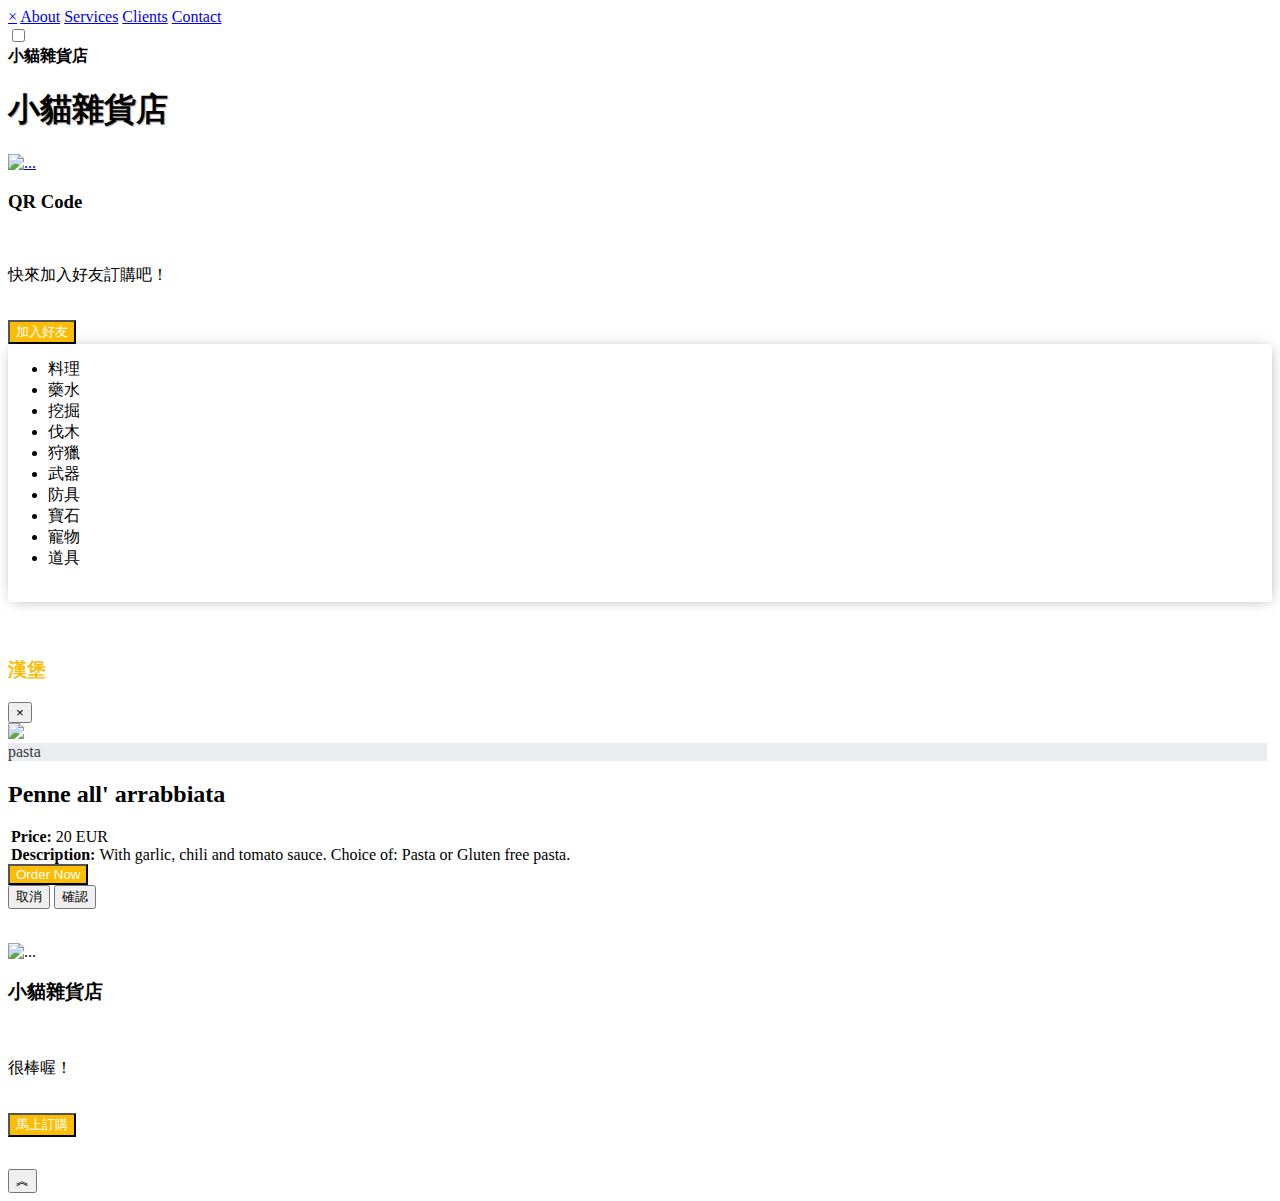
==== commit 73365e1b: "Update index.html" ====
--- a/index.html
+++ b/index.html
@@ -16,80 +16,31 @@
  <meta name="twitter:image:src" content="https://cdn.jsdelivr.net/gh/Faxey/Cat_Store/props/cover.jpg">
  
  <script async src="https://www.googletagmanager.com/gtag/js?id=UA-51392658-21"></script>
- 
-
- 
- <script type="text/javascript">
-	 function showHint(str)
-	 {
-		var randomnum =	Math.round(Math.random() * (5 - 1)) + 1;
-	 	document.getElementById("order_status").innerHTML= '<img src="https://cdn.jsdelivr.net/gh/Faxey/Cat_Store/props/loading0'+randomnum+'.gif" style="display:block; margin:auto;">';
-	 	var xmlhttp;
-			 if (window.XMLHttpRequest)
-			   {// code for IE7+, Firefox, Chrome, Opera, Safari
-			   xmlhttp=new XMLHttpRequest();
-			   }
-			 else
-			   {// code for IE6, IE5
-			   xmlhttp=new ActiveXObject("Microsoft.XMLHTTP");
-			   }
-			 xmlhttp.onreadystatechange=function()
-			   {
-					   if (xmlhttp.readyState==4 && xmlhttp.status==200)      
-					   {
-							 var result=xmlhttp.responseText;
-							 var obj = JSON.parse(result);//解析json字串為json物件形式
-													 
-							 var html = '';//
-							 
-							 for (var i = 1; i < obj.length; i ++ ) {//
-									 html  +='<div class="row justify-content-center pb-4" data-shuffle="item" data-groups="pasta"><div class="col-lg-2 mx-auto text-left"><a  class="product-media" style="display: flex; justify-content: center;"><img loading="lazy" class="lazyload " style="width:100%; max-height: 200px; object-fit: contain; object-position: center " data-src="'+obj[i].data[1]+'" alt=""></a></div>';
-									 html  += '<div class="col-xs-12  col-lg-4 mx-auto"><h3> <a style="color: #fbbc04" >' + obj[i].data[0] + '</a></h3>';//
-									 html  +='<div class="extra-fields-all"> <div class="extra-field" style="background-color: ; color: ; font-size: 14px; padding-left: 0px ;"><b class="extra-field-column-name">價格: </b> <span class="extra-field-value">'+obj[i].data[4]+ '<span>';
-									 html  +='</div> <div class="extra-field" style="background-color: ; color: ; font-size: 14px; padding-left: 0px ;"><b class="extra-field-column-name">備註: </b> <span class="extra-field-value">'+obj[i].data[5]+'<span>';
-									 html  +='</div> <div class="extra-field" style="background-color: ; color: ; font-size: 14px; padding-left: 0px ;"><b class="extra-field-column-name">現貨: </b> <span class="extra-field-value">'+obj[i].data[6]+'<span>'+'</div></div>';
-									 html  +='<div style="background-color: #e9ecf0; color: #3a3a3a;; margin-right: 5px;" class="badge">'+obj[i].data[7]+'</div></div>';
-									 if(obj[i].data[2] == "立即購買")
-									 {
-										 html  +='<div class="col-xs-12 col-lg-2 mx-auto"><a target="_blank" class="product-media" style="display: flex; justify-content: center;" href="https://lin.ee/BNuxeQG"><button class="btn w-100" style="background-color: #fbbc04; color: #ffffff;"> '+obj[i].data[2]+'</button></a></div></div><hr>';
-									 }
-									 else
-									 {
-										 html  +='<div class="col-xs-12 col-lg-2 mx-auto"><a target="_blank" class="product-media" style="display: flex; justify-content: center;"><button class="btn w-100" style="background-color: #fbbc04; color: #ffffff;"> '+obj[i].data[2]+'</button></a></div></div><hr>';
-									 }
-										  
-							 }
-			
-							 
-							 document.getElementById("order_status").innerHTML=html;
-							 if(obj.length==1) //只有一筆代表查不到資料
-									 alert('尚未開放');
-					   }
-	 
-			   }
-		 var url="https://script.google.com/macros/s/AKfycbzXyyappt2std4S753KSWBNYGsYMkjF4LIQIV8UKJuahLJ9VYP8zTSJORp1JtKj8zcs/exec";
-			 xmlhttp.open("get",url+"?uid="+encodeURIComponent(str),true);
-			 xmlhttp.send();
-	 }
+ <script src="https://cdn.staticfile.org/jquery/2.1.1/jquery.min.js"></script>
+ <script src="https://cdn.staticfile.org/twitter-bootstrap/3.3.7/js/bootstrap.min.js"></script>
+ <script type="text/javascript" src="catstore.js"></script>
+ <link rel="stylesheet" href="catstore.css">
+ 
+
+ 
+
+
+
+
+<!-------------------------------購物車系統------------------------------
+
+	 <script type="text/javascript">
+		 var cart = [] ;
+		 cart[0][0]= "漢堡";
+		 function test()
+		 {
+			 alert(cart[0][0]);
+		 }
+
 	 </script>
- 
-	 <script type="text/javascript">
-		function choosefilters(self)
-		{
-			var filtersarr = document.getElementsByName(self.name);
-			for(i=0 ; i<filtersarr.length ; i++)
-			{
-				filtersarr[i].className = 'nav-link';
-			}
-			self.className ='nav-link active';
-		}
-	 </script>
-
-
- <!---------------------------------------------------------------->
- 
- 
- 
+
+------------------------------購物車系統------------------------------->
+
  <script>
 	   window.dataLayer = window.dataLayer || [];
 	   function gtag(){dataLayer.push(arguments);}
@@ -100,317 +51,47 @@
 		 //Global Variable
 		 var globalPage = 1;
 	 </script>
- <style>
-	 body {
-		 min-height: auto;
-	 }
- 
-	 .collapsing {
-		 transition: none !important;
-	 }
- 
-	 .navbar-left { max-width: 100%; }
- 
-	 .no-bg .navbar {
-		 background: ;
-		 margin-top: -10px;
-	 }
- 
-	 @media only screen and (max-width: 479px) {
-		 .accordion .card-title a {
-			 padding: 16px 0px 16px 0px !important;
-		 }
- 
-		 .jobboardimg {
-			 display: none;
-		 }
- 
-		 .navbar-brand {
-			 flex-direction: row-reverse;
-			 position: relative;
-			 right: -1.2rem;
-		 }
-	 }
- 
-	 div.dataTables_wrapper div.dataTables_filter {
- 
-		 padding-bottom: 50px;
-		  text-align: center !important;
- 
- 
-	 }
- 
-	 div.dataTables_wrapper div.dataTables_filter input {
-		 border-radius: 5px;
-		 border: 1px solid #eaeff4;
-		 padding: 10px;
-		  width: 300px !important;
- 
-	  }
- 
-	  .footer {
-		  border-style: none !important;
-	  }
- 
-	  ::placeholder { /* Chrome, Firefox, Opera, Safari 10.1+ */
-	 color: #8d8d8d !important;
-	 opacity: 1; /* Firefox */
-	 }
- 
-	 .by-andrey {
-		 left: 0;
-		 position: fixed;
-		 bottom: 0px;
-		 z-index: 9999;
-		 background-color: #00a760;
-		 padding-left: 10px;
-		 padding-right: 10px;
-		 padding-bottom: 21px;
-		 padding-top: 5px;
-		 -webkit-box-shadow: 6px -4px 63px -8px rgba(0, 0, 0, 0.75);
-		 box-shadow: 6px -4px 63px -8px rgba(0, 0, 0, 0.75);
-		 border-top: 1px solid lightgrey;
-		 border-right: 1px solid lightgrey;
-		 border-top-right-radius: 15px;
-		 color: white;
-	 }
- 
-	 .by-andrey:hover {
-		 color: white;
-		 padding-bottom: 25px;
-		 background-color: #028b51;
-		 -webkit-box-shadow: 6px -4px 5px -8px black;
-		 box-shadow: 6px -4px 5px -8px black;
-	 }
- 
-	 .super-button {
-		 left: 1.2em;
-		 position: fixed;
-		 bottom: 1.2em;
-		 z-index: 9999;
-		   display: inline-block;
-		   padding-left: 1.2em;
-		 padding-right: 1.2em;
-		 padding-bottom: 0.6em;
-		 padding-top: 0.6em;
-		 margin-top: 20px;
-		   text-decoration: none;
-		   text-align: center;
-		   cursor: pointer;
-		   -webkit-user-select: none;
-			  -moz-user-select: none;
-			   -ms-user-select: none;
-				   user-select: none;
-		   color: white;
-		 }
-		 .super-button::before {
-		   content: '';
-		   position: absolute;
-		   top: 0;
-		   left: 0;
-		   bottom: 0;
-		   right: 0;
- 
-		   background: linear-gradient(135deg, #00a760, #029858);
- 
-		   border-radius: 4px;
-		   transition: box-shadow .5s ease, -webkit-transform .2s ease;
-		   transition: box-shadow .5s ease, transform .2s ease;
-		   transition: box-shadow .5s ease, transform .2s ease, -webkit-transform .2s ease;
-		   will-change: transform;
-		   box-shadow: 0 2px 5px rgba(0, 0, 0, 0.2);
-		   -webkit-transform: translateY(var(--ty, 0)) rotateX(var(--rx, 0)) rotateY(var(--ry, 0)) translateZ(var(--tz, -12px));
-				   transform: translateY(var(--ty, 0)) rotateX(var(--rx, 0)) rotateY(var(--ry, 0)) translateZ(var(--tz, -12px));
-		 }
- 
- 
-		 a {
-			 color: #fbbc04;
-		 }
- 
-		 a:hover,a:focus {
-			 color: #fbbc04;
-		 }
- 
- 
-		 .super-button:hover::before {
- 
- 
-		 }
- 
-		 .super-button:hover {
-		   bottom: 1.6em;
- 
-		 }
- 
-		 .super-button::after {
-		   position: relative;
-		   display: inline-block;
-		   content: attr(data-title);
-		   transition: -webkit-transform .2s ease;
-		   transition: transform .2s ease;
-		   transition: transform .2s ease, -webkit-transform .2s ease;
-		   font-weight: bold;
-		   letter-spacing: .01em;
-		   will-change: transform;
-		   -webkit-transform: translateY(var(--ty, 0)) rotateX(var(--rx, 0)) rotateY(var(--ry, 0));
-				   transform: translateY(var(--ty, 0)) rotateX(var(--rx, 0)) rotateY(var(--ry, 0));
-		 }
- 
-		 .avatar {
-			 min-width: 48px;
-		 }
- 
- 
-		 input[name="search"] {
-			 background-color: white !important;
-			color: black !important;
-		 }
- 
-		 
- 
- 
- 
- 
- 
-		 /* ----------------------------------------------------------------------------- */
-		 /* <Filters and Search Style> */
- 
-			 .form-control:not(.search-bar) {
-				 background-color: #fbbc04;
-				 border: 1px solid #fbbc04;
-				 font-weight: 400;
-				 color: #ffffff
-			 }
- 
-			 .selected-option-class:not([disabled]) {
-				 color: #fbbc04 !important;
-				 background-color: #ffffff !important;
-			 }
- 
-			 select[disabled] {
-			  background-color: #e9ecf0 !important;
-			  border-color: #e9ecf0 !important;
-			  color: white;
-			  }
- 
-			 .nav-pills .nav-link.active, .nav-pills .show>.nav-link {
-				 background-color: #fbbc04;
-				 color: #ffffff !important;
-			 }
- 
-			 .input-group {
-				 background-color: white;
-				 box-shadow: 1px 1px 14px -1px rgba(0, 0, 0, 0.2)!important;
-				 color: #fbbc04;
-			 }
- 
-			 .filter-count-text {
-				 font-weight: 600;
-				 color: #fbbc04;
-			 }
- 
-			 #load_more_btn {
-				 background-color: #fbbc04;
-				 color: #ffffff;
-				 margin-bottom: 3rem;
-			 }
-		 /* </Filters and Search Style> */
-		 /* ----------------------------------------------------------------------------- */
- 
- 
-	 </style>
+
  <link rel="shortcut icon" href="https://cdn.jsdelivr.net/gh/Faxey/Cat_Store/props/Web_Icon.png" type="image/x-icon">
  <link rel="icon" href="https://cdn.jsdelivr.net/gh/Faxey/Cat_Store/props/Web_Icon.png" type="image/x-icon">
  <script src="https://sheet2site.com/assets/js/page.min.js"></script>
  <script src="https://sheet2site.com/assets/js/v3/common_functions.js"></script>
  <script src="https://code.jquery.com/jquery-3.3.1.min.js"></script>
- <script type="text/javascript">
- 
-		 // STRiPE SUCCESS / CANCEL ALERTS
- 
-		 $(document).ready(function() {
- 
-			 if (document.location.hash == "#stripe-success") {
-				 alert("✅ Success!");
-			 }
- 
-			 if (document.location.hash == "#stripe-cancel") {
-				 alert("❌ Something went wrong :(");
-			 }
- 
-		 });
- 
-	 </script>
  <link href="https://fonts.googleapis.com/css?family=Lobster" rel="stylesheet">
  <style>
-	 h1, h2, h3, h4, h5, h6, .h1, .h2, .h3, .h4, .h5, .h6 {
-		 font-family: 'Lobster' ;
-	 }
- 
-	 #email {
-		 box-shadow: -3px 1px 10px 3px rgba(0,0,0,0.35);
-	 }
- 
- 
+	
 	 </style>
  </head>
- <body class="demo-header "  onload="showHint('0')">
- 
-
-
- <style>
-	 .header {
-		 background-size: cover;
-		 background-repeat: no-repeat;
-	 }
- 
-	 header {
-		 background-size: cover;
-		 background-repeat: no-repeat;
-	 }
- 
-	 .header-text {
-		 color: #f6f3f3;
-		 font-size:14 ;
-		 -webkit-text-stroke: 0.3px black;
-		 text-shadow:
-		2px 2px 0 #000,
-	  -1px -1px 0 #000,  
-	   1px -1px 0 #000,
-	   -1px 1px 0 #000,
-		1px 1px 0 #000;
-	 }
- 
-	 .header-p-text {
-		 color: #f6f3f3 !important;
-	 }
- 
-	 .back-to-top {
-		 display: none; /* 默認是隱藏的，這樣在第一屏才不顯示 */
-		 position: fixed; /* 位置是固定的 */
-		 bottom: 20px; /* 顯示在頁面底部 */
-		 right: 30px; /* 顯示在頁面的右邊 */
-		 z-index: 99; /* 確保不被其他功能覆蓋 */
-		 border: 1px solid #5cb85c; /* 顯示邊框 */
-		 outline: none; /* 不顯示外框 */
-		 background-color: #fff; /* 設置背景背景顏色 */
-		 color: #5cb85c; /* 設置文本顏色 */
-		 cursor: pointer; /* 滑鼠移到按鈕上顯示手型 */
-		 padding: 10px 15px 15px 15px; /* 增加一些內邊距 */
-		 border-radius: 10px; /* 增加圓角 */
-	 }
- 
-	 .back-to-top:hover {
-		 background-color: #5cb85c; /* 滑鼠移上去時，反轉顏色 */
-		 color: #fff;
-	 }
- 
- 
- 
- </style> 
- <header data-overlay="2" loading="lazy" data-background-image="https://cdn.jsdelivr.net/gh/Faxey/Cat_Store/props/cover.jpg" class="lazyload t-white " style="background-color: ;">
- <div class="container mt-8 mb-8 text-center">
+ <body class="demo-header "  onload="showHint('料理');EenterWeb();mobile();">
+
+
+<!-----------側邊選單(始)---------------->
+
+<div id="leftcanvas" class="sidenav">
+  <a href="javascript:void(0)" class="closebtn" onclick="closeNav()">&times;</a>
+  <a href="#">About</a>
+  <a href="#">Services</a>
+  <a href="#">Clients</a>
+  <a href="#">Contact</a>
+
+
+</div>
+
+<!-----------側邊選單(末)---------------->
+ 
+ <header id="maincanvas2" style="transition: 0.5s;" data-overlay="2"  loading="lazy" data-background-image="https://cdn.jsdelivr.net/gh/Faxey/Cat_Store/props/cover.jpg" class="lazyload t-white " >
+	
+	<input id="nav-toggle" type="checkbox">
+	<label for="nav-toggle" class="ham" onclick="openNav()">
+	  <div class="ham-origin" >
+		<div class="ham-bar ham-bar--top"></div>
+		<div class="ham-bar ham-bar--middle"></div>
+		<div class="ham-bar ham-bar--bottom"></div>
+		<div class="hamtext"><b id="hamtext">小貓雜貨店</b></div>
+	  </div>
+	</label>
+<div class="container mt-8 mb-8 text-center">
+
  <div class="row h-100">
  <div class="col-lg-8 mx-auto align-self-center">
  <h1 class=" display-3 my-6 text-white " style="text-shadow: 1px 1px 1px rgba(0,0,0,0.35);"><strong class="header-text">小貓雜貨店</strong></h1>
@@ -421,6 +102,8 @@
  </div>
  </header>
  
+
+ <div id="maincanvas" style="transition: 0.5s;">
  <section class="section overflow-hidden">
  <div class="container-fluid">
  <div class="row gap-y align-items-center">
@@ -442,7 +125,12 @@
  </div>
  </div>
  </section>
- <section class="section overflow-hidden">
+
+
+
+
+
+ <section class="section overflow-hidden" id="buy">
  <div class="container-fluid">
  <style>
 			   .selected-option-class {
@@ -455,14 +143,11 @@
 			   }
  
 			 </style>
+
  <div data-provide="shuffle">
  <ul class="filters-bar nav nav-center nav-bold nav-uppercase nav-pills" data-shuffle="filter">
- <a class="nav-link active" name="filters"   style="cursor: pointer;color: inherit;" onclick="showHint('0') ;document.getElementById('arms').style.display='none'; document.getElementById('armor').style.display='none'; choosefilters(this); ">
- ALL
- </a>
- </li>
- <li class="nav-item pl-1">
- <a  class="nav-link " name="filters" style="cursor: pointer;color: inherit;" onclick="showHint('料理'); document.getElementById('arms').style.display='none'; document.getElementById('armor').style.display='none';choosefilters(this);">
+ <li class="nav-item pl-1">
+ <a  class="nav-link active" name="filters" style="cursor: pointer;color: inherit; "  disabled='ture' onclick="showHint('料理'); document.getElementById('arms').style.display='none'; document.getElementById('armor').style.display='none';choosefilters(this);">
  料理
  </a>
  </li>
@@ -507,8 +192,8 @@
  </a>
  </li>
  <li class="nav-item pl-1">
- <a  class="nav-link " name="filters"  style="cursor: pointer;color: inherit;" onclick="showHint('其他'); document.getElementById('arms').style.display='none'; document.getElementById('armor').style.display='none';choosefilters(this);">
- 其他
+ <a  class="nav-link " name="filters"  style="cursor: pointer;color: inherit;" onclick="showHint('道具'); document.getElementById('arms').style.display='none'; document.getElementById('armor').style.display='none';choosefilters(this);">
+ 道具
  </a>
  </li>
  <style>
@@ -630,6 +315,73 @@
 
  </br>
  
+
+
+
+
+
+
+ <div class="modal fade" id="myModal" tabindex="-1" role="dialog" aria-labelledby="myModalLabel" aria-hidden="true">
+     <div class="modal-dialog modal-dialog-scrollable">
+         <div class="modal-content">
+             <div class="modal-header">
+                 <h3 class="modal-title" > <a style="color: #fbbc04;" ><b id="intocart-title">漢堡</b></a></h3>
+                 <button type="button" class="close" data-dismiss="modal" aria-hidden="true">
+                     &times;
+                 </button>
+             </div>
+             <div class="modal-body">
+				<div class="container"> 
+					
+					<div class="col-12">
+					<div class="image-wrapper float-left pr-5">
+					
+					<img loading="lazy" class="lazyloaded" style="max-width: 400px;  width:100%; max-height: 300px; " width="300px" src="https://cdn.jsdelivr.net/gh/Faxey/Cat_Store/props/props92.png">
+					
+					<div class="pt-4 pb-0">
+					<div style="background-color: #e9ecf0; color: #3a3a3a;; margin-right: 5px;" class="badge">pasta</div>
+					</div>
+					</div>
+					<div class="single-post-content-wrapper">
+					<div>
+					<h2 class="p-0 m-0">
+					<a class="product-media" style="cursor: pointer;" target="_blank" >
+					Penne all' arrabbiata
+					</a>
+					</h2>
+					<p class="lead-1 text-light p-0 m-0">
+					</p>
+					</div>
+					<div class="extra-fields-all"> <div class="extra-field" style="background-color: ; color: ; font-size: ; padding-left: 3px ;">
+					<b class="extra-field-column-name">Price: </b> <span class="extra-field-value">20 EUR<span>
+					</span></span></div> <div class="extra-field" style="background-color: ; color: ; font-size: ; padding-left: 3px ;">
+					<b class="extra-field-column-name">Description: </b> <span class="extra-field-value">With garlic, chili and tomato sauce. Choice of: Pasta or Gluten free pasta.<span>
+					</span></span></div></div>
+					</div>
+					</div>
+					
+					<a class="product-media" style="cursor: pointer;" target="_blank" href="mailto:restaurant@sheet2site.com?subject=New Order&amp;body=I would like to order 1 x Penne all' arrabbiata%0D%0AAddress: ENTER YOUR ADDRESS %0D%0APhone: ENTER PHONE NUMBER">
+					<button class="btn px-8 w-100" style="background-color: #fbbc04; color: #ffffff;">
+					Order Now
+					</button>
+					</a>
+					</div>
+				<!--<div class="row justify-content-center pb-4" data-shuffle="item" data-groups="pasta"><div class="col-lg-2 mx-auto text-left"><a class="product-media" style="display: flex; justify-content: center;"><img loading="lazy" class="lazyloaded" style="width:100%; max-height: 200px; object-fit: contain; object-position: center " data-src="https://cdn.jsdelivr.net/gh/Faxey/Cat_Store/props/props87.png" alt="" src="https://cdn.jsdelivr.net/gh/Faxey/Cat_Store/props/props87.png"></a></div><div class="col-xs-12  col-lg-4 mx-auto"><div class="extra-fields-all"> <div class="extra-field" style="background-color: ; color: ; font-size: 14px; padding-left: 0px ;"><b class="extra-field-column-name">價格: </b> <span class="extra-field-value">600  / 組<span></span></span></div> <div class="extra-field" style="background-color: ; color: ; font-size: 14px; padding-left: 0px ;"><b class="extra-field-column-name">備註: </b> <span class="extra-field-value">魔力值回復約200點。<span></span></span></div> <div class="extra-field" style="background-color: ; color: ; font-size: 14px; padding-left: 0px ;"><b class="extra-field-column-name">現貨: </b> <span class="extra-field-value">0<span></span></span></div></div><div style="background-color: #e9ecf0; color: #3a3a3a;; margin-right: 5px;" class="badge">料理</div></div><div class="col-xs-12 col-lg-2 mx-auto"><a target="_blank" class="product-media" style="display: flex; justify-content: center;" href="https://lin.ee/BNuxeQG"></a></div></div>-->
+             </div>
+             <div class="modal-footer">
+                 <button type="button" class="btn btn-default" data-dismiss="modal">取消
+                 </button>
+                 <button type="button" class="btn btn-primary">
+                     確認
+                 </button>
+             </div>
+         </div><!-- /.modal-content -->
+     </div><!-- /.modal -->
+ </div>
+ 
+ 
+
+ 
  <!---搜尋欄位
  
  <form class="form col-md-6 col-xl-4 pt-6 pb-6 mx-auto" action="/api/v3/index.php/" method="get">
@@ -671,80 +423,16 @@
  </div>
  </div>
  </section>
- <div style="
-		 margin: 2rem;
-	 ">
+ <div style="margin: 2rem;">
 
  </div>
  <button class="js-back-to-top back-to-top" title="回到頂部">&#65085;</button>
  <script src="https://cdn.staticfile.org/jquery/2.2.4/jquery.min.js"></script>
- <script>
- $(function () {
- var $win = $(window);
- var $backToTop = $('.js-back-to-top');
- // 當用戶滾動到離頂部100像素時，展示回到頂部按鈕
- 
- $win.scroll(function () {
- if ($win.scrollTop() > 100) {
- $backToTop.show();
- } else {
- $backToTop.hide();
- }
- });
- 
- // 當用戶點擊按鈕時，通過動畫效果返回頭部
- 
- $backToTop.click(function () {
- $('html, body').animate({scrollTop: 0}, 200);
- });
- });
- </script>
- 
- 
- 
- 
- <script type="application/javascript">
-		 //Toggle hamburger menu on mobile
-		 function myFunction() {
-			 console.log("menu bar clicked");
- 
-			 document.body.classList.add("navbar-open");
- 
-			 var div = document.createElement("div");
- 
-			 div.setAttribute("id", "super-div");
-			 div.setAttribute("class", "backdrop backdrop-navbar");
-			 div.setAttribute("onclick","myFunction2();");
- 
-			 var navbars = document.getElementsByClassName('navbar');
-			 var navbar = navbars[0];
- 
-			 navbar.appendChild(div);
-		 }
- 
-		 function myFunction2() {
-			 console.log("backdrop-navbar clicked!!!");
- 
-			 document.body.className = document.body.className.replace("navbar-open","");
- 
-			 document.getElementById("super-div").outerHTML = "";
-		 }
- 
-	 </script>
- <script>
-		 function adjustModalTop(event) {
-			 var origin = event.origin || event.originalEvent.origin; // For Chrome, the origin property is in the event.originalEvent object.
-			 
-			 if (typeof event.data == 'object' && event.data.call=='sendValue' 
-				 && ((typeof disableModalScroll != 'undefined' && !disableModalScroll) || $('.modal:visible').length == 0)) {
-				 var scrollOffset = event.data.value;
-				 if (typeof modalOffset != 'undefined') scrollOffset += modalOffset;
- 
-				 $('.modal-content').css('marginTop', scrollOffset);
-			 }
-		 }
-		 window.addEventListener('message', adjustModalTop, false);
-	 </script>
+
+ 
+ 
+  
+
 
  <script type="text/javascript">
 
@@ -808,67 +496,15 @@
 
  
 	 </script>
- <a href="https://lin.ee/BNuxeQG" class="super-button" target="_blank" data-title="馬上訂購!"></a>
- 
- <div class="modal fade" id="successstripe" tabindex="-1" role="dialog" aria-labelledby="exampleModalLongTitle" aria-hidden="true">
- <div class="modal-dialog" role="document">
- <div class="modal-content">
- <div class="modal-header">
- <h5 class="modal-title" id="exampleModalLongTitle">✅ Success!</h5>
- <button type="button" class="close" data-dismiss="modal" aria-label="Close">
- <span aria-hidden="true">&times;</span>
- </button>
- </div>
- <div class="modal-body">
- ...
- </div>
- </div>
- </div>
- </div>
- <script>
-	 // Play Audio
-	 //------------------------------------------------------------------------
-		 var audioPlayers={};
-		 function playAudio(url, id) {
- 
-			 console.log(url);
- 
-			 var el = document.getElementById(id);
- 
-				if(typeof audioPlayers[id]==='undefined'){
-					audioPlayers[id]=new Audio(url);
-				}
- 
-			 if(audioPlayers[id].paused) {
-				 console.log("audio" + id + " played");
-				  audioPlayers[id].play();
-				  el.classList.remove('fa-play-circle');
-				  el.classList.add('fa-pause-circle');
- 
-			 } else {
-				   console.log("audio" + id + " paused");
-				   audioPlayers[id].pause();
-				 audioPlayers[id].currentTime = 0;
-				 el.classList.remove('fa-pause-circle');
-				 el.classList.add('fa-play-circle');
-			   }
- 
-			   audioPlayers[id].addEventListener("ended", function(){
-					audioPlayers[id].currentTime = 0;
-					el.classList.remove('fa-pause-circle');
-				  el.classList.add('fa-play-circle');
-					console.log("audio" + id + " finished");
-			   });
-		 }
- 
-		 !function(l){if("undefined"!=typeof window){var n=!0,o=10,i="",r=0,a="",t=null,u="",c=!1,s={resize:1,click:1},d=128,f=!0,m=1,h="bodyOffset",g=h,p=!0,v="",y={},b=32,e=null,w=!1,T="[iFrameSizer]",E=T.length,O="",S={max:1,min:1,bodyScroll:1,documentElementScroll:1},M="child",I=!0,N=window.parent,A="*",C=0,k=!1,z=null,R=16,x=1,L="scroll",F=L,P=window,D=function(){ue("onMessage function not defined")},j=function(){},q=function(){},H={height:function(){return ue("Custom height calculation function not defined"),document.documentElement.offsetHeight},width:function(){return ue("Custom width calculation function not defined"),document.body.scrollWidth}},W={},B=!1;try{var U=Object.create({},{passive:{get:function(){B=!0}}});window.addEventListener("test",te,U),window.removeEventListener("test",te,U)}catch(e){}var J,V,K,Q,X,Y,G,Z=Date.now||function(){return(new Date).getTime()},$={bodyOffset:function(){return document.body.offsetHeight+be("marginTop")+be("marginBottom")},offset:function(){return $.bodyOffset()},bodyScroll:function(){return document.body.scrollHeight},custom:function(){return H.height()},documentElementOffset:function(){return document.documentElement.offsetHeight},documentElementScroll:function(){return document.documentElement.scrollHeight},max:function(){return Math.max.apply(null,Te($))},min:function(){return Math.min.apply(null,Te($))},grow:function(){return $.max()},lowestElement:function(){return Math.max($.bodyOffset()||$.documentElementOffset(),we("bottom",Oe()))},taggedElement:function(){return Ee("bottom","data-iframe-height")}},_={bodyScroll:function(){return document.body.scrollWidth},bodyOffset:function(){return document.body.offsetWidth},custom:function(){return H.width()},documentElementScroll:function(){return document.documentElement.scrollWidth},documentElementOffset:function(){return document.documentElement.offsetWidth},scroll:function(){return Math.max(_.bodyScroll(),_.documentElementScroll())},max:function(){return Math.max.apply(null,Te(_))},min:function(){return Math.min.apply(null,Te(_))},rightMostElement:function(){return we("right",Oe())},taggedElement:function(){return Ee("right","data-iframe-width")}},ee=(J=Se,X=null,Y=0,G=function(){Y=Z(),X=null,Q=J.apply(V,K),X||(V=K=null)},function(){var e=Z();Y||(Y=e);var t=R-(e-Y);return V=this,K=arguments,t<=0||R<t?(X&&(clearTimeout(X),X=null),Y=e,Q=J.apply(V,K),X||(V=K=null)):X||(X=setTimeout(G,t)),Q});ne(window,"message",ke),ne(window,"readystatechange",ze),ze()}function te(){}function ne(e,t,n,o){e.addEventListener(t,n,!!B&&(o||{}))}function oe(e,t,n){e.removeEventListener(t,n,!1)}function ie(e){return e.charAt(0).toUpperCase()+e.slice(1)}function re(e){return T+"["+O+"] "+e}function ae(e){w&&"object"==typeof window.console&&console.log(re(e))}function ue(e){"object"==typeof window.console&&console.warn(re(e))}function ce(){var e;!function(){function e(e){return"true"===e}var t=v.substr(E).split(":");O=t[0],r=l!==t[1]?Number(t[1]):r,c=l!==t[2]?e(t[2]):c,w=l!==t[3]?e(t[3]):w,b=l!==t[4]?Number(t[4]):b,n=l!==t[6]?e(t[6]):n,a=t[7],g=l!==t[8]?t[8]:g,i=t[9],u=t[10],C=l!==t[11]?Number(t[11]):C,y.enable=l!==t[12]&&e(t[12]),M=l!==t[13]?t[13]:M,F=l!==t[14]?t[14]:F}(),ae("Initialising iFrame ("+location.href+")"),function(){function e(e,t){return"function"==typeof e&&(ae("Setup custom "+t+"CalcMethod"),H[t]=e,e="custom"),e}"iFrameResizer"in window&&Object===window.iFrameResizer.constructor&&(t=window.iFrameResizer,ae("Reading data from page: "+JSON.stringify(t)),Object.keys(t).forEach(se,t),D="onMessage"in t?t.onMessage:D,j="onReady"in t?t.onReady:j,A="targetOrigin"in t?t.targetOrigin:A,g="heightCalculationMethod"in t?t.heightCalculationMethod:g,F="widthCalculationMethod"in t?t.widthCalculationMethod:F,g=e(g,"height"),F=e(F,"width"));var t;ae("TargetOrigin for parent set to: "+A)}(),function(){l===a&&(a=r+"px");de("margin",function(e,t){-1!==t.indexOf("-")&&(ue("Negative CSS value ignored for "+e),t="");return t}("margin",a))}(),de("background",i),de("padding",u),(e=document.createElement("div")).style.clear="both",e.style.display="block",e.style.height="0",document.body.appendChild(e),he(),ge(),document.documentElement.style.height="",document.body.style.height="",ae('HTML & body height set to "auto"'),ae("Enable public methods"),P.parentIFrame={autoResize:function(e){return!0===e&&!1===n?(n=!0,pe()):!1===e&&!0===n&&(n=!1,ve()),n},close:function(){Ce(0,0,"close"),ae("Disable outgoing messages"),I=!1,ae("Remove event listener: Message"),oe(window,"message",ke),!0===n&&ve()},getId:function(){return O},getPageInfo:function(e){"function"==typeof e?(q=e,Ce(0,0,"pageInfo")):(q=function(){},Ce(0,0,"pageInfoStop"))},moveToAnchor:function(e){y.findTarget(e)},reset:function(){Ae("parentIFrame.reset")},scrollTo:function(e,t){Ce(t,e,"scrollTo")},scrollToOffset:function(e,t){Ce(t,e,"scrollToOffset")},sendMessage:function(e,t){Ce(0,0,"message",JSON.stringify(e),t)},setHeightCalculationMethod:function(e){g=e,he()},setWidthCalculationMethod:function(e){F=e,ge()},setTargetOrigin:function(e){ae("Set targetOrigin: "+e),A=e},size:function(e,t){var n=(e||"")+(t?","+t:"");Me("size","parentIFrame.size("+n+")",e,t)}},pe(),y=function(){function r(e){var t=e.getBoundingClientRect(),n={x:window.pageXOffset!==l?window.pageXOffset:document.documentElement.scrollLeft,y:window.pageYOffset!==l?window.pageYOffset:document.documentElement.scrollTop};return{x:parseInt(t.left,10)+parseInt(n.x,10),y:parseInt(t.top,10)+parseInt(n.y,10)}}function n(e){var t,n=e.split("#")[1]||e,o=decodeURIComponent(n),i=document.getElementById(o)||document.getElementsByName(o)[0];l!==i?(t=r(i),ae("Moving to in page link (#"+n+") at x: "+t.x+" y: "+t.y),Ce(t.y,t.x,"scrollToOffset")):(ae("In page link (#"+n+") not found in iFrame, so sending to parent"),Ce(0,0,"inPageLink","#"+n))}function e(){""!==location.hash&&"#"!==location.hash&&n(location.href)}function t(){Array.prototype.forEach.call(document.querySelectorAll('a[href^="#"]'),function(e){function t(e){e.preventDefault(),n(this.getAttribute("href"))}"#"!==e.getAttribute("href")&&ne(e,"click",t)})}y.enable?Array.prototype.forEach&&document.querySelectorAll?(ae("Setting up location.hash handlers"),t(),ne(window,"hashchange",e),setTimeout(e,d)):ue("In page linking not fully supported in this browser! (See README.md for IE8 workaround)"):ae("In page linking not enabled");return{findTarget:n}}(),Me("init","Init message from host page"),j()}function se(e){var t=e.split("Callback");if(2===t.length){var n="on"+t[0].charAt(0).toUpperCase()+t[0].slice(1);this[n]=this[e],delete this[e],ue("Deprecated: '"+e+"' has been renamed '"+n+"'. The old method will be removed in the next major version.")}}function de(e,t){l!==t&&""!==t&&"null"!==t&&ae("Body "+e+' set to "'+(document.body.style[e]=t)+'"')}function le(n){var e={add:function(e){function t(){Me(n.eventName,n.eventType)}W[e]=t,ne(window,e,t,{passive:!0})},remove:function(e){var t=W[e];delete W[e],oe(window,e,t)}};n.eventNames&&Array.prototype.map?(n.eventName=n.eventNames[0],n.eventNames.map(e[n.method])):e[n.method](n.eventName),ae(ie(n.method)+" event listener: "+n.eventType)}function fe(e){le({method:e,eventType:"Animation Start",eventNames:["animationstart","webkitAnimationStart"]}),le({method:e,eventType:"Animation Iteration",eventNames:["animationiteration","webkitAnimationIteration"]}),le({method:e,eventType:"Animation End",eventNames:["animationend","webkitAnimationEnd"]}),le({method:e,eventType:"Input",eventName:"input"}),le({method:e,eventType:"Mouse Up",eventName:"mouseup"}),le({method:e,eventType:"Mouse Down",eventName:"mousedown"}),le({method:e,eventType:"Orientation Change",eventName:"orientationchange"}),le({method:e,eventType:"Print",eventName:["afterprint","beforeprint"]}),le({method:e,eventType:"Ready State Change",eventName:"readystatechange"}),le({method:e,eventType:"Touch Start",eventName:"touchstart"}),le({method:e,eventType:"Touch End",eventName:"touchend"}),le({method:e,eventType:"Touch Cancel",eventName:"touchcancel"}),le({method:e,eventType:"Transition Start",eventNames:["transitionstart","webkitTransitionStart","MSTransitionStart","oTransitionStart","otransitionstart"]}),le({method:e,eventType:"Transition Iteration",eventNames:["transitioniteration","webkitTransitionIteration","MSTransitionIteration","oTransitionIteration","otransitioniteration"]}),le({method:e,eventType:"Transition End",eventNames:["transitionend","webkitTransitionEnd","MSTransitionEnd","oTransitionEnd","otransitionend"]}),"child"===M&&le({method:e,eventType:"IFrame Resized",eventName:"resize"})}function me(e,t,n,o){return t!==e&&(e in n||(ue(e+" is not a valid option for "+o+"CalculationMethod."),e=t),ae(o+' calculation method set to "'+e+'"')),e}function he(){g=me(g,h,$,"height")}function ge(){F=me(F,L,_,"width")}function pe(){var e;!0===n?(fe("add"),e=b<0,window.MutationObserver||window.WebKitMutationObserver?e?ye():t=function(){function t(e){function t(e){!1===e.complete&&(ae("Attach listeners to "+e.src),e.addEventListener("load",i,!1),e.addEventListener("error",r,!1),c.push(e))}"attributes"===e.type&&"src"===e.attributeName?t(e.target):"childList"===e.type&&Array.prototype.forEach.call(e.target.querySelectorAll("img"),t)}function o(e){var t;ae("Remove listeners from "+e.src),e.removeEventListener("load",i,!1),e.removeEventListener("error",r,!1),t=e,c.splice(c.indexOf(t),1)}function n(e,t,n){o(e.target),Me(t,n+": "+e.target.src,l,l)}function i(e){n(e,"imageLoad","Image loaded")}function r(e){n(e,"imageLoadFailed","Image load failed")}function e(e){Me("mutationObserver","mutationObserver: "+e[0].target+" "+e[0].type),e.forEach(t)}var a,u,c=[],s=window.MutationObserver||window.WebKitMutationObserver,d=(a=document.querySelector("body"),u={attributes:!0,attributeOldValue:!1,characterData:!0,characterDataOldValue:!1,childList:!0,subtree:!0},d=new s(e),ae("Create body MutationObserver"),d.observe(a,u),d);return{disconnect:function(){"disconnect"in d&&(ae("Disconnect body MutationObserver"),d.disconnect(),c.forEach(o))}}}():(ae("MutationObserver not supported in this browser!"),ye())):ae("Auto Resize disabled")}function ve(){fe("remove"),null!==t&&t.disconnect(),clearInterval(e)}function ye(){0!==b&&(ae("setInterval: "+b+"ms"),e=setInterval(function(){Me("interval","setInterval: "+b)},Math.abs(b)))}function be(e,t){var n=0;return t=t||document.body,n=null!==(n=document.defaultView.getComputedStyle(t,null))?n[e]:0,parseInt(n,o)}function we(e,t){for(var n,o=t.length,i=0,r=0,a=ie(e),u=Z(),c=0;c<o;c++)r<(i=t[c].getBoundingClientRect()[e]+be("margin"+a,t[c]))&&(r=i);return u=Z()-u,ae("Parsed "+o+" HTML elements"),ae("Element position calculated in "+u+"ms"),R/2<(n=u)&&ae("Event throttle increased to "+(R=2*n)+"ms"),r}function Te(e){return[e.bodyOffset(),e.bodyScroll(),e.documentElementOffset(),e.documentElementScroll()]}function Ee(e,t){var n=document.querySelectorAll("["+t+"]");return 0===n.length&&(ue("No tagged elements ("+t+") found on page"),document.querySelectorAll("body *")),we(e,n)}function Oe(){return document.querySelectorAll("body *")}function Se(e,t,n,o){var i,r;!function(){function e(e,t){return!(Math.abs(e-t)<=C)}return i=l!==n?n:$[g](),r=l!==o?o:_[F](),e(m,i)||c&&e(x,r)}()&&"init"!==e?e in{init:1,interval:1,size:1}||!(g in S||c&&F in S)?e in{interval:1}||ae("No change in size detected"):Ae(t):(Ie(),Ce(m=i,x=r,e))}function Me(e,t,n,o){k&&e in s?ae("Trigger event cancelled: "+e):(e in{reset:1,resetPage:1,init:1}||ae("Trigger event: "+t),"init"===e?Se(e,t,n,o):ee(e,t,n,o))}function Ie(){k||(k=!0,ae("Trigger event lock on")),clearTimeout(z),z=setTimeout(function(){k=!1,ae("Trigger event lock off"),ae("--")},d)}function Ne(e){m=$[g](),x=_[F](),Ce(m,x,e)}function Ae(e){var t=g;g=h,ae("Reset trigger event: "+e),Ie(),Ne("reset"),g=t}function Ce(e,t,n,o,i){var r;!0===I&&(l===i?i=A:ae("Message targetOrigin: "+i),ae("Sending message to host page ("+(r=O+":"+e+":"+t+":"+n+(l!==o?":"+o:""))+")"),N.postMessage(T+r,i))}function ke(t){var n={init:function(){v=t.data,N=t.source,ce(),f=!1,setTimeout(function(){p=!1},d)},reset:function(){p?ae("Page reset ignored by init"):(ae("Page size reset by host page"),Ne("resetPage"))},resize:function(){Me("resizeParent","Parent window requested size check")},moveToAnchor:function(){y.findTarget(i())},inPageLink:function(){this.moveToAnchor()},pageInfo:function(){var e=i();ae("PageInfoFromParent called from parent: "+e),q(JSON.parse(e)),ae(" --")},message:function(){var e=i();ae("onMessage called from parent: "+e),D(JSON.parse(e)),ae(" --")}};function o(){return t.data.split("]")[1].split(":")[0]}function i(){return t.data.substr(t.data.indexOf(":")+1)}function r(){return t.data.split(":")[2]in{true:1,false:1}}function e(){var e=o();e in n?n[e]():("undefined"==typeof module||!module.exports)&&"iFrameResize"in window||"jQuery"in window&&"iFrameResize"in window.jQuery.prototype||r()||ue("Unexpected message ("+t.data+")")}T===(""+t.data).substr(0,E)&&(!1===f?e():r()?n.init():ae('Ignored message of type "'+o()+'". Received before initialization.'))}function ze(){"loading"!==document.readyState&&window.parent.postMessage("[iFrameResizerChild]Ready","*")}}();
-		 //# sourceMappingURL=iframeResizer.contentWindow.map
-	 </script>
+ <a href="https://lin.ee/BNuxeQG" class="super-button" target="_blank" data-title="馬上"></a>
+ 
+
+
  <style>
 	 .super-button {display: block}
 	 </style>
 
-
+</div>
  </body>
  
  </html>
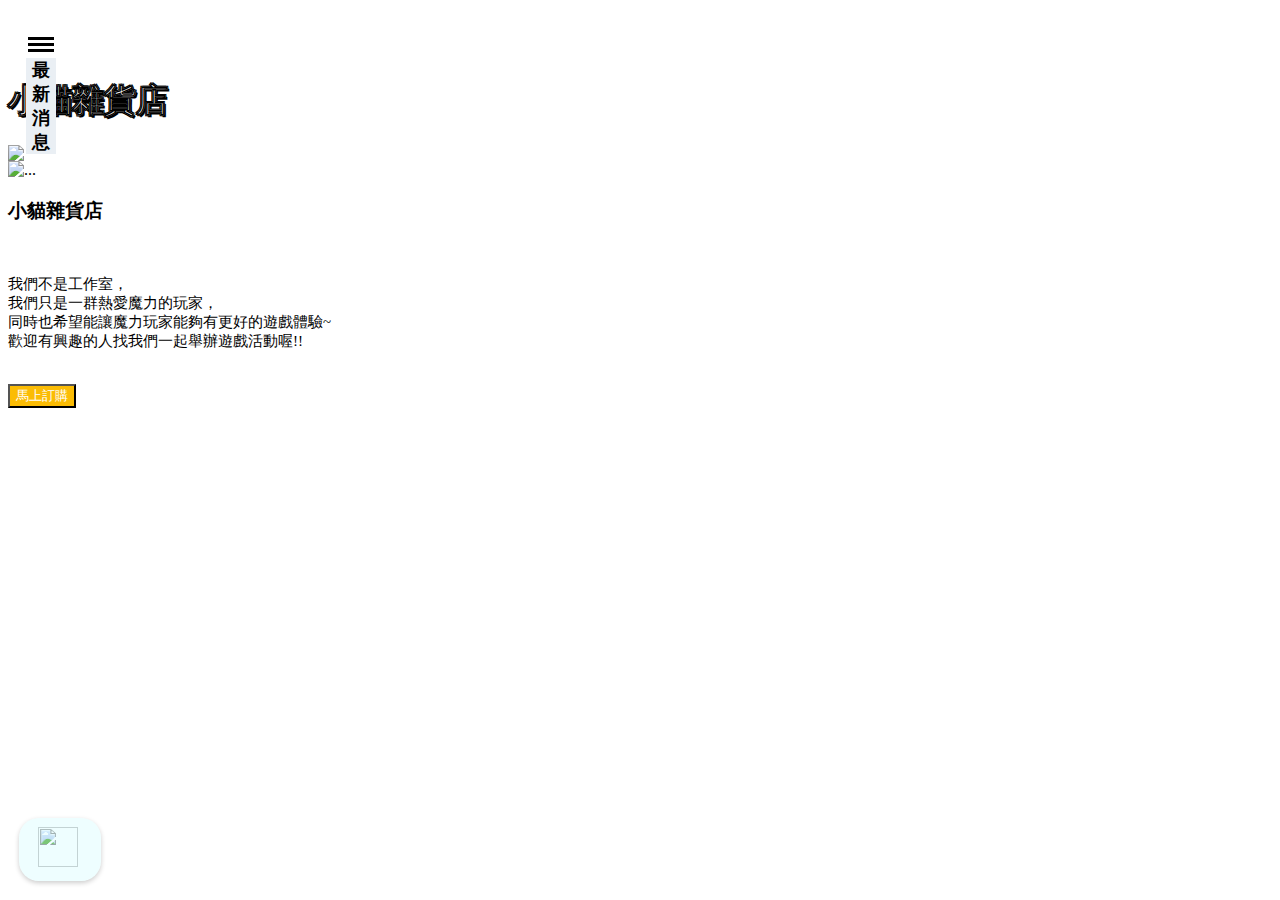
==== commit e6ac610a: "v2" ====
--- a/index.html
+++ b/index.html
@@ -62,17 +62,20 @@
 	
 	 </style>
  </head>
- <body class="demo-header "  onload="showHint('料理');EenterWeb();mobile();">
+ <body class="demo-header "  onload="webload();">
 
 
 <!-----------側邊選單(始)---------------->
 
 <div id="leftcanvas" class="sidenav">
-  <a href="javascript:void(0)" class="closebtn" onclick="closeNav()">&times;</a>
-  <a href="#">About</a>
-  <a href="#">Services</a>
-  <a href="#">Clients</a>
-  <a href="#">Contact</a>
+	<img style="width: 180px; height: auto;" src="image/catstore.png">
+	<button class="sidenav-button" onclick="ClickSideNavBtn(this); maincanvaChoose(this); ShowAnnouncement();" value="最新消息" id="announcement"><b>最新消息</b></button>
+	<button class="sidenav-button" onclick="ClickSideNavBtn(this); maincanvaChoose(this);" value="商品一覽" id="buy"><b>商品一覽</b></button>
+	<button class="sidenav-button" onclick="ClickSideNavBtn(this); maincanvaChoose(this);" value="寵物一覽" id="pet"><b>寵物一覽</b></button>
+	<button class="sidenav-button" onclick="ClickSideNavBtn(this); maincanvaChoose(this);" value="魔幣購買" id="money"><b>魔幣購買</b></button>
+	<button class="sidenav-button" onclick="ClickSideNavBtn(this); maincanvaChoose(this);" value="精彩活動" id="activity"><b>精彩活動</b></button>
+	<button class="sidenav-button" onclick="ClickSideNavBtn(this); maincanvaChoose(this);" value="聯絡我們" id="contact"><b>聯絡我們</b></button>
+	<button class="sidenav-button" onclick="ClickSideNavBtn(this); maincanvaChoose(this);" value="留言版" id="message"><b>留言版</b></button>
 
 
 </div>
@@ -81,13 +84,13 @@
  
  <header id="maincanvas2" style="transition: 0.5s;" data-overlay="2"  loading="lazy" data-background-image="https://cdn.jsdelivr.net/gh/Faxey/Cat_Store/props/cover.jpg" class="lazyload t-white " >
 	
-	<input id="nav-toggle" type="checkbox">
+	<input id="nav-toggle" type="checkbox" >
 	<label for="nav-toggle" class="ham" onclick="openNav()">
 	  <div class="ham-origin" >
 		<div class="ham-bar ham-bar--top"></div>
 		<div class="ham-bar ham-bar--middle"></div>
 		<div class="ham-bar ham-bar--bottom"></div>
-		<div class="hamtext"><b id="hamtext">小貓雜貨店</b></div>
+		<div class="hamtext"><b id="hamtext">最新消息</b></div>
 	  </div>
 	</label>
 <div class="container mt-8 mb-8 text-center">
@@ -104,33 +107,62 @@
  
 
  <div id="maincanvas" style="transition: 0.5s;">
- <section class="section overflow-hidden">
- <div class="container-fluid">
- <div class="row gap-y align-items-center">
- <div class="col-md-5 mx-auto text-center">
- <a target="_blank" href="https://lin.ee/BNuxeQG">
- <img style="max-height: 300px;" src="https://qr-official.line.me/sid/M/068xzykb.png" alt="..." data-aos="fade-right">
- </a>
- </div>
- <div class="col-md-4 mx-auto">
- <h3>QR Code</h3>
- <br>
- <p>快來加入好友訂購吧！</p>
- <br>
- <a target="_blank" href="https://lin.ee/BNuxeQG">
- <button class="btn buttonsponoredsection px-8" style="background-color: #fbbc04; color: #ffffff;"> 加入好友
- </button>
- </a>
- </div>
- </div>
- </div>
- </section>
-
-
-
-
-
- <section class="section overflow-hidden" id="buy">
+ 
+
+
+
+
+
+
+
+
+<!--------------------最新公告---------------------------->
+<div class="container maincanva"  id="canva-announcement">
+	
+	<header class="section-header"></header>
+	<mat-card _ngcontent-xcq-c264="" appmaterialelevation="" class="mat-card mat-focus-indicator mat-elevation" style="background-color: rgb(255, 255, 255);">
+	<div data-provide="shuffle">
+	<div class="accordion shadow-5" data-shuffle="list" id="accordion-job">
+	<div id="announcement_status"></div>
+
+
+
+
+
+
+	</div>
+	</div>
+	</mat-card>
+	</div>
+
+<!--------------------最新公告---------------------------->
+
+<!---------------------------------------------------------商品一覽(始)--------------------------------------------------------------->
+ <section class="section overflow-hidden maincanva" id="canva-buy" >
+<!---------------------------------------------------------加入好友訂購(始)--------------------------------------------------------------->
+	<section class="section overflow-hidden" style="margin-top: -60px;">
+		<div class="container-fluid">
+		<div class="row gap-y align-items-center">
+		<div class="col-md-5 mx-auto text-center">
+		<a target="_blank" href="https://lin.ee/BNuxeQG">
+		<img style="max-height: 300px;" src="https://qr-official.line.me/sid/M/068xzykb.png" alt="..." >
+		</a>
+		</div>
+		<div class="col-md-4 mx-auto">
+		<h3>QR Code</h3>
+		<br>
+		<p>快來加入好友訂購吧！</p>
+		<br>
+		<a target="_blank" href="https://lin.ee/BNuxeQG">
+		<button class="btn buttonsponoredsection px-8" style="background-color: #fbbc04; color: #ffffff;"> 加入好友
+		</button>
+		</a>
+		</div>
+		</div>
+		</div>
+		</section>
+<!---------------------------------------------------------加入好友訂購(末)--------------------------------------------------------------->
+
  <div class="container-fluid">
  <style>
 			   .selected-option-class {
@@ -147,52 +179,48 @@
  <div data-provide="shuffle">
  <ul class="filters-bar nav nav-center nav-bold nav-uppercase nav-pills" data-shuffle="filter">
  <li class="nav-item pl-1">
- <a  class="nav-link active" name="filters" style="cursor: pointer;color: inherit; "  disabled='ture' onclick="showHint('料理'); document.getElementById('arms').style.display='none'; document.getElementById('armor').style.display='none';choosefilters(this);">
+ <a  class="nav-link active" name="filters" id="food" onclick="showHint('料理'); document.getElementById('arms').style.display='none'; document.getElementById('armor').style.display='none';choosefilters(this);">
  料理
  </a>
  </li>
  <li class="nav-item pl-1">
- <a  class="nav-link "  name="filters"  style="cursor: pointer;color: inherit;" onclick="showHint('藥水'); document.getElementById('arms').style.display='none'; document.getElementById('armor').style.display='none';choosefilters(this);">
+ <a  class="nav-link "  name="filters" id="water"  onclick="showHint('藥水'); document.getElementById('arms').style.display='none'; document.getElementById('armor').style.display='none';choosefilters(this);">
  藥水
  </a>
  </li>
  <li class="nav-item pl-1">
- <a  class="nav-link " name="filters"  style="cursor: pointer;color: inherit;" onclick="showHint('挖掘'); document.getElementById('arms').style.display='none'; document.getElementById('armor').style.display='none';choosefilters(this);">
+ <a  class="nav-link " name="filters"  id="stone" onclick="showHint('挖掘'); document.getElementById('arms').style.display='none'; document.getElementById('armor').style.display='none';choosefilters(this);">
  挖掘
  </a>
  </li>
  <li class="nav-item pl-1">
- <a  class="nav-link " name="filters"  style="cursor: pointer;color: inherit;" onclick="showHint('伐木'); document.getElementById('arms').style.display='none'; document.getElementById('armor').style.display='none';choosefilters(this);">
+ <a  class="nav-link " name="filters"  id="wood" onclick="showHint('伐木'); document.getElementById('arms').style.display='none'; document.getElementById('armor').style.display='none';choosefilters(this);">
  伐木
  </a>
  </li>
  <li class="nav-item pl-1">
- <a  class="nav-link " name="filters"  style="cursor: pointer;color: inherit;" onclick="showHint('狩獵'); document.getElementById('arms').style.display='none'; document.getElementById('armor').style.display='none';choosefilters(this);">
+ <a  class="nav-link " name="filters"  id="hunt" onclick="showHint('狩獵'); document.getElementById('arms').style.display='none'; document.getElementById('armor').style.display='none';choosefilters(this);">
  狩獵
  </a>
  </li>
  <li class="nav-item pl-1">
- <a  class="nav-link " name="filters"  style="cursor: pointer;color: inherit;"  onclick = "document.getElementById('arms').style.display='';choosefilters(this); document.getElementById('armor').style.display='none';">
+ <a  class="nav-link " name="filters"    onclick = "document.getElementById('arms').style.display='';choosefilters(this); document.getElementById('armor').style.display='none';">
  武器
  </a>
  </li>
  <li class="nav-item pl-1">
- <a  class="nav-link " name="filters"  style="cursor: pointer;color: inherit;" onclick = "document.getElementById('armor').style.display='';choosefilters(this); document.getElementById('arms').style.display='none';">
+ <a  class="nav-link " name="filters"   onclick = "document.getElementById('armor').style.display='';choosefilters(this); document.getElementById('arms').style.display='none';">
  防具
  </a>
  </li>
  <li class="nav-item pl-1">
- <a  class="nav-link " name="filters"  style="cursor: pointer;color: inherit;" onclick="showHint('寶石'); document.getElementById('arms').style.display='none'; document.getElementById('armor').style.display='none';choosefilters(this);">
+ <a  class="nav-link " name="filters" id="gem"  onclick="showHint('寶石'); document.getElementById('arms').style.display='none'; document.getElementById('armor').style.display='none';choosefilters(this);">
  寶石
  </a>
  </li>
- <li class="nav-item pl-1">
- <a  class="nav-link " name="filters"  style="cursor: pointer;color: inherit;" onclick="showHint('寵物'); document.getElementById('arms').style.display='none'; document.getElementById('armor').style.display='none';choosefilters(this);">
- 寵物
- </a>
- </li>
- <li class="nav-item pl-1">
- <a  class="nav-link " name="filters"  style="cursor: pointer;color: inherit;" onclick="showHint('道具'); document.getElementById('arms').style.display='none'; document.getElementById('armor').style.display='none';choosefilters(this);">
+
+ <li class="nav-item pl-1">
+ <a  class="nav-link " name="filters" id="prop"  onclick="showHint('道具'); document.getElementById('arms').style.display='none'; document.getElementById('armor').style.display='none';choosefilters(this);">
  道具
  </a>
  </li>
@@ -210,37 +238,37 @@
  </ul>
 
  <ul class="filters-bar nav nav-center nav-bold nav-uppercase nav-pills" data-shuffle="filter" style="display:none" id="arms" >
-	<a class="nav-link " name="filters-arms" style="cursor: pointer;color: inherit;" onclick="showHint('劍') ; choosefilters(this);">
+	<a class="nav-link " name="filters-arms" id="sword" onclick="showHint('劍') ; choosefilters(this);">
 	劍
 	</a>
 	</li>
 	<li class="nav-item pl-1">
-	<a  class="nav-link "  name="filters-arms" style="cursor: pointer;color: inherit;" onclick="showHint('斧') ; choosefilters(this);">
+	<a  class="nav-link "  name="filters-arms" id="ax" onclick="showHint('斧') ; choosefilters(this);">
 	斧
 	</a>
 	</li>
 	<li class="nav-item pl-1">
-	<a  class="nav-link "  name="filters-arms" style="cursor: pointer;color: inherit;" onclick="showHint('弓') ; choosefilters(this);">
+	<a  class="nav-link "  name="filters-arms" id="bow" onclick="showHint('弓') ; choosefilters(this);">
 	弓
 	</a>
 	</li>
 	<li class="nav-item pl-1">
-	<a  class="nav-link "  name="filters-arms" style="cursor: pointer;color: inherit;" onclick="showHint('杖') ; choosefilters(this);">
+	<a  class="nav-link "  name="filters-arms" id="staff" onclick="showHint('杖') ; choosefilters(this);">
 	杖
 	</a>
 	</li>
 	<li class="nav-item pl-1">
-	<a  class="nav-link "  name="filters-arms" style="cursor: pointer;color: inherit;" onclick="showHint('槍') ; choosefilters(this);">
+	<a  class="nav-link "  name="filters-arms" id="spear" onclick="showHint('槍') ; choosefilters(this);">
 	槍
 	</a>
 	</li>
 	<li class="nav-item pl-1">
-	<a  class="nav-link "  name="filters-arms" style="cursor: pointer;color: inherit;" onclick="showHint('小刀') ; choosefilters(this);">
+	<a  class="nav-link "  name="filters-arms" id="knife" onclick="showHint('小刀') ; choosefilters(this);">
 	小刀
 	</a>
 	</li>
 	<li class="nav-item pl-1">
-	<a  class="nav-link "  name="filters-arms" style="cursor: pointer;color: inherit;" onclick="showHint('迴力鏢') ; choosefilters(this);">
+	<a  class="nav-link "  name="filters-arms" id="boomerang" onclick="showHint('迴力鏢') ; choosefilters(this);">
 	迴力鏢
 	</a>
 	</li>
@@ -258,42 +286,42 @@
 	</ul>
 
 	<ul class="filters-bar nav nav-center nav-bold nav-uppercase nav-pills" data-shuffle="filter" style="display:none" id="armor" >
-		<a class="nav-link "   name="filters-armor" style="cursor: pointer;color: inherit;" onclick="showHint('帽子') ; choosefilters(this);">
+		<a class="nav-link " id="hat"  name="filters-armor"  onclick="showHint('帽子') ; choosefilters(this);">
 		帽子
 		</a>
 		</li>
 		<li class="nav-item pl-1">
-		<a  class="nav-link " name="filters-armor" style="cursor: pointer;color: inherit;" onclick="showHint('衣服') ; choosefilters(this);">
+		<a  class="nav-link " id="cloth" name="filters-armor"  onclick="showHint('衣服') ; choosefilters(this);">
 		衣服
 		</a>
 		</li>
 		<li class="nav-item pl-1">
-		<a  class="nav-link " name="filters-armor" style="cursor: pointer;color: inherit;" onclick="showHint('袍') ; choosefilters(this);">
+		<a  class="nav-link " id="robe" name="filters-armor"  onclick="showHint('袍') ; choosefilters(this);">
 		袍
 		</a>
 		</li>
 		<li class="nav-item pl-1">
-		<a  class="nav-link " name="filters-armor" style="cursor: pointer;color: inherit;" onclick="showHint('鞋子') ; choosefilters(this);">
+		<a  class="nav-link " id="shoe" name="filters-armor"  onclick="showHint('鞋子') ; choosefilters(this);">
 		鞋子
 		</a>
 		</li>
 		<li class="nav-item pl-1">
-		<a  class="nav-link " name="filters-armor" style="cursor: pointer;color: inherit;" onclick="showHint('頭盔') ; choosefilters(this);">
+		<a  class="nav-link " id="helmet" name="filters-armor"  onclick="showHint('頭盔') ; choosefilters(this);">
 		頭盔
 		</a>
 		</li>
 		<li class="nav-item pl-1">
-		<a  class="nav-link " name="filters-armor" style="cursor: pointer;color: inherit;" onclick="showHint('鎧甲') ; choosefilters(this);">
+		<a  class="nav-link " id="armor" name="filters-armor"  onclick="showHint('鎧甲') ; choosefilters(this);">
 		鎧甲
 		</a>
 		</li>
 		<li class="nav-item pl-1">
-		<a  class="nav-link " name="filters-armor" style="cursor: pointer;color: inherit;" onclick="showHint('盾牌') ; choosefilters(this);">
+		<a  class="nav-link " id="shield" name="filters-armor"  onclick="showHint('盾牌') ; choosefilters(this);">
 		盾牌
 		</a>
 		</li>
 		<li class="nav-item pl-1">
-		<a  class="nav-link " name="filters-armor" style="cursor: pointer;color: inherit;" onclick="showHint('靴子') ; choosefilters(this);">
+		<a  class="nav-link " id="boots" name="filters-armor"  onclick="showHint('靴子') ; choosefilters(this);">
 		靴子
 		</a>
 		</li>
@@ -325,7 +353,7 @@
      <div class="modal-dialog modal-dialog-scrollable">
          <div class="modal-content">
              <div class="modal-header">
-                 <h3 class="modal-title" > <a style="color: #fbbc04;" ><b id="intocart-title">漢堡</b></a></h3>
+                 <h3 class="modal-title" > <a style="color: #fbbc04;" ><b id="modal-title">漢堡</b></a></h3>
                  <button type="button" class="close" data-dismiss="modal" aria-hidden="true">
                      &times;
                  </button>
@@ -336,27 +364,32 @@
 					<div class="col-12">
 					<div class="image-wrapper float-left pr-5">
 					
-					<img loading="lazy" class="lazyloaded" style="max-width: 400px;  width:100%; max-height: 300px; " width="300px" src="https://cdn.jsdelivr.net/gh/Faxey/Cat_Store/props/props92.png">
+					<img loading="lazy" class="lazyloaded" style="max-width: 400px;  width:100%; max-height: 300px; " width="300px" id="modal-image" src="https://cdn.jsdelivr.net/gh/Faxey/Cat_Store/props/props92.png">
 					
 					<div class="pt-4 pb-0">
-					<div style="background-color: #e9ecf0; color: #3a3a3a;; margin-right: 5px;" class="badge">pasta</div>
+					<div style="background-color: #e9ecf0; color: #3a3a3a;; margin-right: 5px;" class="badge" id="modal-filters">pasta</div>
 					</div>
 					</div>
 					<div class="single-post-content-wrapper">
 					<div>
-					<h2 class="p-0 m-0">
-					<a class="product-media" style="cursor: pointer;" target="_blank" >
-					Penne all' arrabbiata
-					</a>
-					</h2>
+
 					<p class="lead-1 text-light p-0 m-0">
 					</p>
 					</div>
-					<div class="extra-fields-all"> <div class="extra-field" style="background-color: ; color: ; font-size: ; padding-left: 3px ;">
-					<b class="extra-field-column-name">Price: </b> <span class="extra-field-value">20 EUR<span>
-					</span></span></div> <div class="extra-field" style="background-color: ; color: ; font-size: ; padding-left: 3px ;">
-					<b class="extra-field-column-name">Description: </b> <span class="extra-field-value">With garlic, chili and tomato sauce. Choice of: Pasta or Gluten free pasta.<span>
-					</span></span></div></div>
+					<div class="extra-fields-all">
+					<div class="extra-field" style=" padding-left: 3px ;">
+					<b class="extra-field-column-name" >售價 : </b> 
+					<span class="extra-field-value" id="modal-price">20 EUR<span>
+					</span></span></div> 
+					<div class="extra-field" style=" padding-left: 3px ;">
+					<b class="extra-field-column-name" id="modal-remark-gem">備註 : </b> 
+					<span class="extra-field-value"id="modal-remark">With garlic, chili and tomato sauce. Choice of: Pasta or Gluten free pasta.<span>
+					</span></span></div>
+					<div class="extra-field" style=" padding-left: 3px ;">
+					<b class="extra-field-column-name" >現貨 : </b> 
+					<span class="extra-field-value" id="modal-spotgoods">With garlic, chili and tomato sauce. Choice of: Pasta or Gluten free pasta.<span>
+					</span></span></div>
+					</div>
 					</div>
 					</div>
 					
@@ -404,16 +437,34 @@
  </div>
  </div>
  </section>
+<!---------------------------------------------------------商品一覽(末)--------------------------------------------------------------->
+
+
+
+<!-------------------------還沒完成------------------------->
+<section class="section overflow-hidden maincanva" id="canva-pet" style="text-align:center" ><b style="font-size: 50px;">暫未開放，敬請期待</b></section>
+<section class="section overflow-hidden maincanva" id="canva-money" style="text-align:center" ><b style="font-size: 50px;">暫未開放，敬請期待</b></section>
+<section class="section overflow-hidden maincanva" id="canva-activity" style="text-align:center" ><b style="font-size: 50px;">暫未開放，敬請期待</b></section>
+<section class="section overflow-hidden maincanva" id="canva-contact" style="text-align:center" ><b style="font-size: 50px;">暫未開放，敬請期待</b></section>
+<section class="section overflow-hidden maincanva" id="canva-message" style="text-align:center" ><b style="font-size: 50px;">暫未開放，敬請期待</b></section>
+
+
+
+
+
+
+
+<!---------------------------------------------------------底部加入好友(始)--------------------------------------------------------------->
  <section class="section overflow-hidden">
- <div class="container-fluid">
+
  <div class="row gap-y align-items-center">
  <div class="col-md-5 mx-auto text-center">
- <img style="max-height: 300px;" src="https://cdn.jsdelivr.net/gh/Faxey/Cat_Store/props/pic1.jpg" alt="..." data-aos="fade-right">
+ <img style="max-height: 300px;" src="https://cdn.jsdelivr.net/gh/Faxey/Cat_Store/props/pic1.jpg" alt="..." >
  </div>
  <div class="col-md-4 mx-auto">
  <h3>小貓雜貨店</h3>
  <br>
- <p>很棒喔！</p>
+ <p style="font-size: 15px;font-weight: 400;">我們不是工作室，<br>我們只是一群熱愛魔力的玩家，<br>同時也希望能讓魔力玩家能夠有更好的遊戲體驗~<br>歡迎有興趣的人找我們一起舉辦遊戲活動喔!!</p>
  <br>
  <a target="_blank" href="https://lin.ee/BNuxeQG">
  <button class="btn buttonsponoredsection px-8" style="background-color: #fbbc04; color: #ffffff;"> 馬上訂購
@@ -421,8 +472,9 @@
  </a>
  </div>
  </div>
- </div>
  </section>
+ <!---------------------------------------------------------底部加入好友(末)--------------------------------------------------------------->
+
  <div style="margin: 2rem;">
 
  </div>
@@ -496,7 +548,9 @@
 
  
 	 </script>
- <a href="https://lin.ee/BNuxeQG" class="super-button" target="_blank" data-title="馬上"></a>
+ <a href="https://lin.ee/BNuxeQG"  class="super-button" target="_blank"  >
+	 <img width="40px" height="40px" src="image/cart_icon.png">
+ </a>
  
 
 
--- a/catstore.css
+++ b/catstore.css
@@ -0,0 +1,434 @@
+.header {
+    background-size: cover;
+    background-repeat: no-repeat;
+}
+
+header {
+    background-size: cover;
+    background-repeat: no-repeat;
+}
+
+.header-text {
+    color: #f6f3f3;
+    font-size:14 ;
+    -webkit-text-stroke: 0.3px black;
+    text-shadow:
+   2px 2px 0 #000,
+ -1px -1px 0 #000,  
+  1px -1px 0 #000,
+  -1px 1px 0 #000,
+   1px 1px 0 #000;
+}
+
+.header-p-text {
+    color: #f6f3f3 !important;
+}
+
+.back-to-top {
+    display: none; /* 默認是隱藏的，這樣在第一屏才不顯示 */
+    position: fixed; /* 位置是固定的 */
+    bottom: 20px; /* 顯示在頁面底部 */
+    right: 30px; /* 顯示在頁面的右邊 */
+    z-index: 99; /* 確保不被其他功能覆蓋 */
+    border: 1px solid #5cb85c; /* 顯示邊框 */
+    outline: none; /* 不顯示外框 */
+    background-color: #fff; /* 設置背景背景顏色 */
+    color: #5cb85c; /* 設置文本顏色 */
+    cursor: pointer; /* 滑鼠移到按鈕上顯示手型 */
+    padding: 10px 15px 15px 15px; /* 增加一些內邊距 */
+    border-radius: 10px; /* 增加圓角 */
+}
+
+.back-to-top:hover {
+    background-color: #5cb85c; /* 滑鼠移上去時，反轉顏色 */
+    color: #fff;
+}
+
+body {
+    min-height: auto;
+}
+
+.collapsing {
+    transition: none !important;
+}
+
+.navbar-left { max-width: 100%; }
+
+.no-bg .navbar {
+    
+    margin-top: -10px;
+}
+
+@media only screen and (max-width: 479px) {
+    .accordion .card-title a {
+        padding: 16px 0px 16px 0px !important;
+    }
+
+    .jobboardimg {
+        display: none;
+    }
+
+    .navbar-brand {
+        flex-direction: row-reverse;
+        position: relative;
+        right: -1.2rem;
+    }
+}
+
+div.dataTables_wrapper div.dataTables_filter {
+
+    padding-bottom: 50px;
+     text-align: center !important;
+
+
+}
+
+div.dataTables_wrapper div.dataTables_filter input {
+    border-radius: 5px;
+    border: 1px solid #eaeff4;
+    padding: 10px;
+     width: 300px !important;
+
+ }
+
+ .footer {
+     border-style: none !important;
+ }
+
+ ::placeholder { /* Chrome, Firefox, Opera, Safari 10.1+ */
+color: #8d8d8d !important;
+opacity: 1; /* Firefox */
+}
+
+.by-andrey {
+    left: 0;
+    position: fixed;
+    bottom: 0px;
+    z-index: 9999;
+    background-color: #00a760;
+    padding-left: 10px;
+    padding-right: 10px;
+    padding-bottom: 21px;
+    padding-top: 5px;
+    -webkit-box-shadow: 6px -4px 63px -8px rgba(0, 0, 0, 0.75);
+    box-shadow: 6px -4px 63px -8px rgba(0, 0, 0, 0.75);
+    border-top: 1px solid lightgrey;
+    border-right: 1px solid lightgrey;
+    border-top-right-radius: 15px;
+    color: white;
+}
+
+.by-andrey:hover {
+    color: white;
+    padding-bottom: 25px;
+    background-color: #028b51;
+    -webkit-box-shadow: 6px -4px 5px -8px black;
+    box-shadow: 6px -4px 5px -8px black;
+}
+
+.super-button {
+    left: 1.2em;
+    position: fixed;
+    bottom: 1.2em;
+    z-index: 9999;
+      display: inline-block;
+      padding-left: 1.2em;
+    padding-right: 1.2em;
+    padding-bottom: 0.6em;
+    padding-top: 0.6em;
+    margin-top: 20px;
+      text-decoration: none;
+      text-align: center;
+      cursor: pointer;
+      -webkit-user-select: none;
+         -moz-user-select: none;
+          -ms-user-select: none;
+              user-select: none;
+      color: white;
+    }
+    .super-button::before {
+      content: '';
+      position: absolute;
+      top: 0;
+      left: 0;
+      bottom: 0;
+      right: 0;
+
+
+      background-color: rgba(200, 251, 255, 0.315);
+      border-radius: 20px;
+      transition: box-shadow .5s ease, -webkit-transform .2s ease;
+      transition: box-shadow .5s ease, transform .2s ease;
+      transition: box-shadow .5s ease, transform .2s ease, -webkit-transform .2s ease;
+      will-change: transform;
+      box-shadow: 0 2px 5px rgba(0, 0, 0, 0.2);
+      -webkit-transform: translateY(var(--ty, 0)) rotateX(var(--rx, 0)) rotateY(var(--ry, 0)) translateZ(var(--tz, -12px));
+              transform: translateY(var(--ty, 0)) rotateX(var(--rx, 0)) rotateY(var(--ry, 0)) translateZ(var(--tz, -12px));
+    }
+
+
+    a {
+        color: #fbbc04;
+    }
+
+    a:hover,a:focus {
+        color: #fbbc04;
+    }
+
+
+
+    .super-button:hover {
+      bottom: 1.6em;
+
+    }
+
+    .super-button::after {
+      position: relative;
+      display: inline-block;
+      content: attr(data-title);
+      transition: -webkit-transform .2s ease;
+      transition: transform .2s ease;
+      transition: transform .2s ease, -webkit-transform .2s ease;
+      font-weight: bold;
+      letter-spacing: .01em;
+      will-change: transform;
+      -webkit-transform: translateY(var(--ty, 0)) rotateX(var(--rx, 0)) rotateY(var(--ry, 0));
+              transform: translateY(var(--ty, 0)) rotateX(var(--rx, 0)) rotateY(var(--ry, 0));
+    }
+
+    .avatar {
+        min-width: 48px;
+    }
+
+
+    input[name="search"] {
+        background-color: white !important;
+       color: black !important;
+    }
+
+    
+
+
+
+
+
+    /* ----------------------------------------------------------------------------- */
+    /* <Filters and Search Style> */
+
+        .form-control:not(.search-bar) {
+            background-color: #fbbc04;
+            border: 1px solid #fbbc04;
+            font-weight: 400;
+            color: #ffffff
+        }
+
+        .selected-option-class:not([disabled]) {
+            color: #fbbc04 !important;
+            background-color: #ffffff !important;
+        }
+
+        select[disabled] {
+         background-color: #e9ecf0 !important;
+         border-color: #e9ecf0 !important;
+         color: white;
+         }
+
+        .nav-pills .nav-link.active, .nav-pills .show>.nav-link {
+            background-color: #fbbc04;
+            color: #ffffff !important;
+        }
+
+        .nav-link
+        {
+          cursor: pointer;
+          color: inherit;
+          pointer-events: auto;
+        }
+        .nav-link.active
+        {
+          color: inherit;
+          pointer-events: none;
+        }
+
+
+
+        .input-group {
+            background-color: white;
+            box-shadow: 1px 1px 14px -1px rgba(0, 0, 0, 0.2)!important;
+            color: #fbbc04;
+        }
+
+        .filter-count-text {
+            font-weight: 600;
+            color: #fbbc04;
+        }
+
+        #load_more_btn {
+            background-color: #fbbc04;
+            color: #ffffff;
+            margin-bottom: 3rem;
+        }
+    /* </Filters and Search Style> */
+    /* ----------------------------------------------------------------------------- */
+
+    h1, h2, h3, h4, h5, h6, .h1, .h2, .h3, .h4, .h5, .h6 {
+        font-family: 'Lobster' ;
+    }
+
+    #email {
+        box-shadow: -3px 1px 10px 3px rgba(0,0,0,0.35);
+    }
+
+
+
+    .sidenav {
+        height: 100%;
+        width: 0;
+        position: fixed;
+        z-index: 1;
+        top: 0;
+        left: 0;
+        background-color: rgb(238, 231, 222);
+        overflow-x: hidden;
+        transition: 0.5s;
+        text-align: center;
+        position: fixed;
+      }
+
+      .sidenav-button{
+        display: inline-block;
+        width: 155px;
+        height: auto;
+        font-size: 20px;
+        font-family: Arial;
+        cursor: pointer;
+        text-align: center;
+        text-decoration: none;
+        outline: none;
+        color: #fff;
+        background-color: #fcc736;
+        border: none;
+        border-radius: 5px;
+        box-shadow: 0 2px #999;
+        margin: 10px 5px 0px 5px;
+      }
+
+      .sidenav-button:hover{
+        background-color: #dfb648;
+        transition: 0.3s;
+      }
+
+      .sidenav-button:active{
+        background-color: #dfb648;
+        
+        transform: translateY(2px);
+      }
+
+      .sidenav a {
+        padding: 8px 8px 8px 32px;
+        text-decoration: none;
+        font-size: 25px;
+        color: #818181;
+        display: block;
+        transition: 0.5s;
+      }
+      
+      .sidenav a:hover {
+        color: #f1f1f1;
+      }
+      
+      .sidenav .closebtn {
+        position: absolute;
+        top: 0;
+        right: 25px;
+        font-size: 36px;
+        margin-left: 50px;
+      }
+      @media screen and (max-height: 450px) {
+        .sidenav {padding-top: 15px;}
+        .sidenav a {font-size: 18px;}
+      }
+
+      .ham {
+        width: 80px;
+        height: 50px;
+        border-radius: 5px;
+        cursor: pointer;
+        display: block;
+        position: relative;
+      }
+      
+      .ham-origin {
+        position: absolute;
+        top: 30px;
+        left: 30px;
+      }
+      
+      .ham-bar {
+        height: 2.5px;
+        width: 26px;
+        position: absolute;
+        background: rgb(0, 0, 0);
+        margin: 5px 0 0 -10px;
+        transition: all .5s;
+      }
+      
+      .ham-bar--top {
+        transform: translateY(-6px);
+      }
+      
+      .ham-bar--bottom {
+        transform: translateY(6px);
+      }
+
+      .hamtext {
+        position: absolute;
+        top: 20px;
+        left: -12px;
+        font-size: large;
+        width: 30px;
+        background-color: #eaeff4;
+        text-align:center;
+        
+      }
+      
+      #nav-toggle {
+        display: none;
+      }
+      
+      #nav-toggle:checked ~ .ham .ham-bar--middle {
+        opacity: 0;
+      }
+      
+      #nav-toggle:checked ~ .ham .ham-bar--top {
+        transform: rotate(-45deg);
+      }
+      
+      #nav-toggle:checked ~ .ham .ham-bar--bottom {
+        transform: rotate(45deg);
+      }
+
+      .announcement {
+        font-size:18px;
+        font-weight: 450;
+        line-height: 26px;
+        font-family: Arial, Helvetica, sans-serif;
+        letter-spacing: 2px;
+      }
+      
+      .selected-option-class {
+        font-weight: 400;
+       }
+
+       .disabled {
+         pointer-events: none;
+         cursor: default;
+       }
+       .jobboard-card-child {
+          border-style: solid;
+          border-width: 1px;
+          border-color: #ececec;
+          border-left: none;
+          border-right: none;
+          border-top: none;
+        }
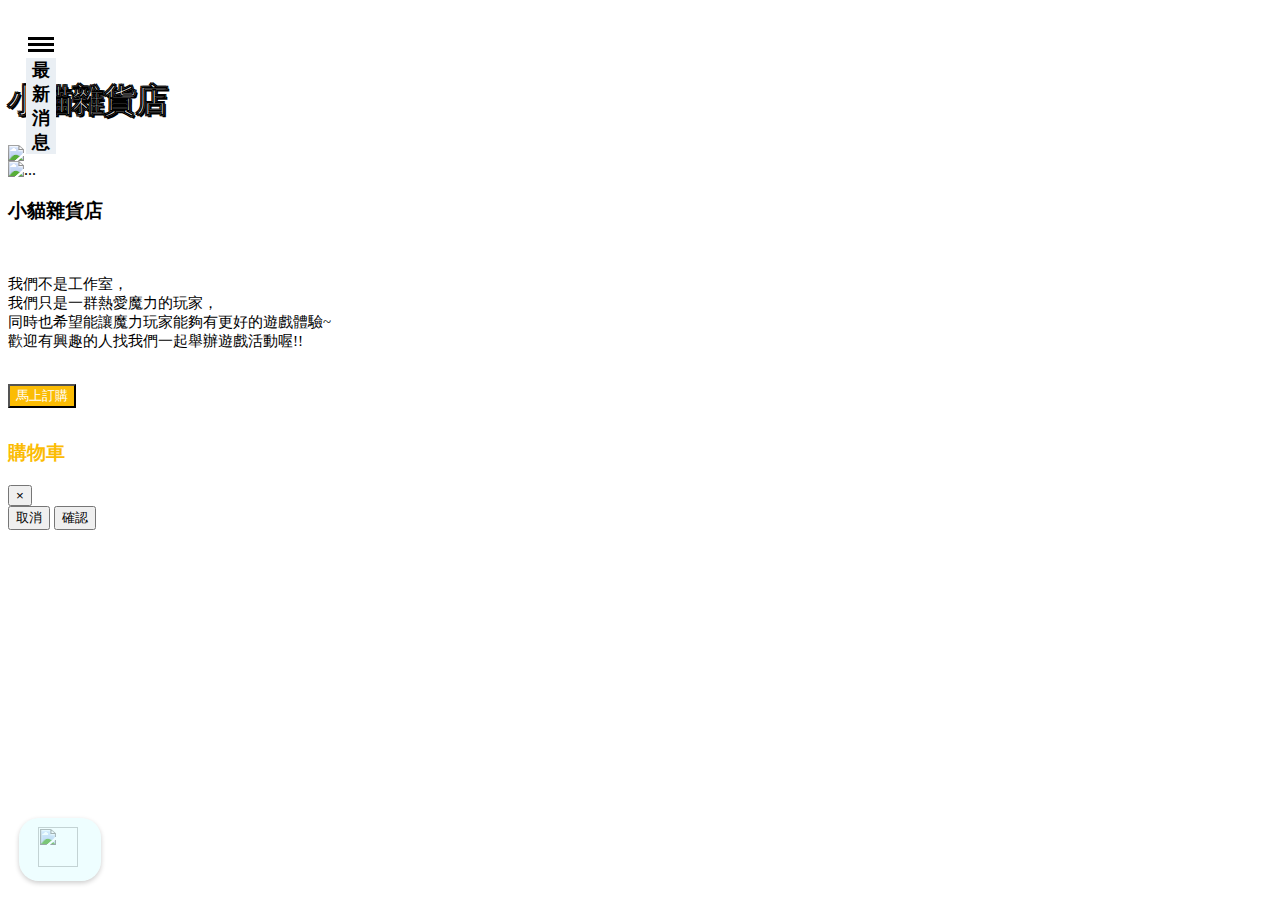
==== commit 50a731e8: "Update index.html" ====
--- a/index.html
+++ b/index.html
@@ -41,12 +41,6 @@
 
 ------------------------------購物車系統------------------------------->
 
- <script>
-	   window.dataLayer = window.dataLayer || [];
-	   function gtag(){dataLayer.push(arguments);}
-	   gtag('js', new Date());
-	   gtag('config', 'UA-51392658-21');
-	 </script>
  <script type="text/javascript">
 		 //Global Variable
 		 var globalPage = 1;
@@ -72,10 +66,32 @@
 	<button class="sidenav-button" onclick="ClickSideNavBtn(this); maincanvaChoose(this); ShowAnnouncement();" value="最新消息" id="announcement"><b>最新消息</b></button>
 	<button class="sidenav-button" onclick="ClickSideNavBtn(this); maincanvaChoose(this);" value="商品一覽" id="buy"><b>商品一覽</b></button>
 	<button class="sidenav-button" onclick="ClickSideNavBtn(this); maincanvaChoose(this);" value="寵物一覽" id="pet"><b>寵物一覽</b></button>
-	<button class="sidenav-button" onclick="ClickSideNavBtn(this); maincanvaChoose(this);" value="魔幣購買" id="money"><b>魔幣購買</b></button>
+	<button class="sidenav-button" onclick="ClickSideNavBtn(this); maincanvaChoose(this);" value="遊戲攻略" id="money"><b>遊戲攻略</b></button>
 	<button class="sidenav-button" onclick="ClickSideNavBtn(this); maincanvaChoose(this);" value="精彩活動" id="activity"><b>精彩活動</b></button>
 	<button class="sidenav-button" onclick="ClickSideNavBtn(this); maincanvaChoose(this);" value="聯絡我們" id="contact"><b>聯絡我們</b></button>
 	<button class="sidenav-button" onclick="ClickSideNavBtn(this); maincanvaChoose(this);" value="留言版" id="message"><b>留言版</b></button>
+	
+
+	<div style="border-color:#fbbc04;">
+	<span>現在時間</span>
+	<div class="chart_sd y"><div id="clock_c"></div>
+	<div class="cweek"><strong><span></span></strong><i></i><em></em></div>
+	<div id="date_c"></div>
+	<script type="text/javascript">
+	function Appendzero(obj) {
+	if(obj<10) return "0" +""+ obj;
+	else return obj;
+	}
+	function changeClock() {
+	var d = new Date();
+	document.getElementById("date_c").innerHTML = Appendzero(d.getFullYear()) + "-" + Appendzero((d.getMonth() + 1)) + "-" + Appendzero(d.getDate());
+	document.getElementById("clock_c").innerHTML = Appendzero(d.getHours()) + ":" + Appendzero(d.getMinutes()) + ":" + Appendzero(d.getSeconds());
+	}
+	window.setInterval(changeClock, 1000);
+	</script>
+	</div>
+	</div>
+
 
 
 </div>
@@ -120,15 +136,13 @@
 <div class="container maincanva"  id="canva-announcement">
 	
 	<header class="section-header"></header>
+
+
+
 	<mat-card _ngcontent-xcq-c264="" appmaterialelevation="" class="mat-card mat-focus-indicator mat-elevation" style="background-color: rgb(255, 255, 255);">
 	<div data-provide="shuffle">
 	<div class="accordion shadow-5" data-shuffle="list" id="accordion-job">
 	<div id="announcement_status"></div>
-
-
-
-
-
 
 	</div>
 	</div>
@@ -175,6 +189,7 @@
 			   }
  
 			 </style>
+
 
  <div data-provide="shuffle">
  <ul class="filters-bar nav nav-center nav-bold nav-uppercase nav-pills" data-shuffle="filter">
@@ -238,6 +253,7 @@
  </ul>
 
  <ul class="filters-bar nav nav-center nav-bold nav-uppercase nav-pills" data-shuffle="filter" style="display:none" id="arms" >
+	<li class="nav-item pl-1">
 	<a class="nav-link " name="filters-arms" id="sword" onclick="showHint('劍') ; choosefilters(this);">
 	劍
 	</a>
@@ -286,6 +302,7 @@
 	</ul>
 
 	<ul class="filters-bar nav nav-center nav-bold nav-uppercase nav-pills" data-shuffle="filter" style="display:none" id="armor" >
+		<li class="nav-item pl-1">
 		<a class="nav-link " id="hat"  name="filters-armor"  onclick="showHint('帽子') ; choosefilters(this);">
 		帽子
 		</a>
@@ -364,10 +381,10 @@
 					<div class="col-12">
 					<div class="image-wrapper float-left pr-5">
 					
-					<img loading="lazy" class="lazyloaded" style="max-width: 400px;  width:100%; max-height: 300px; " width="300px" id="modal-image" src="https://cdn.jsdelivr.net/gh/Faxey/Cat_Store/props/props92.png">
+					<img loading="lazy" class="lazyloaded" style="max-width: 400px;  width:100%; max-height: 300px; " width="300px" id="modal-image" src="">
 					
 					<div class="pt-4 pb-0">
-					<div style="background-color: #e9ecf0; color: #3a3a3a;; margin-right: 5px;" class="badge" id="modal-filters">pasta</div>
+					<div style="background-color: #e9ecf0; color: #3a3a3a;; margin-right: 5px;" class="badge" id="modal-filters"></div>
 					</div>
 					</div>
 					<div class="single-post-content-wrapper">
@@ -379,39 +396,48 @@
 					<div class="extra-fields-all">
 					<div class="extra-field" style=" padding-left: 3px ;">
 					<b class="extra-field-column-name" >售價 : </b> 
-					<span class="extra-field-value" id="modal-price">20 EUR<span>
+					<span class="extra-field-value" id="modal-price"><span>
 					</span></span></div> 
 					<div class="extra-field" style=" padding-left: 3px ;">
 					<b class="extra-field-column-name" id="modal-remark-gem">備註 : </b> 
-					<span class="extra-field-value"id="modal-remark">With garlic, chili and tomato sauce. Choice of: Pasta or Gluten free pasta.<span>
+					<span class="extra-field-value"id="modal-remark"><span>
 					</span></span></div>
 					<div class="extra-field" style=" padding-left: 3px ;">
 					<b class="extra-field-column-name" >現貨 : </b> 
-					<span class="extra-field-value" id="modal-spotgoods">With garlic, chili and tomato sauce. Choice of: Pasta or Gluten free pasta.<span>
-					</span></span></div>
+					<span class="extra-field-value" id="modal-spotgoods"><span>
+						
+					</span></span></div></div>
 					</div>
 					</div>
+					<br>
+
+					<span>
+					<b text-align:center;>訂購數量</b><br>
+					<a class="product-media" style="cursor: pointer;" target="_blank" >
+						<button class="btn " style="background-color: #fbbc04; color: #ffffff;height: 35px" onclick="calculate('reduce','oder-num',10);">-10</button>
+						<button class="btn " style="background-color: #fbbc04; color: #ffffff;height: 35px" onclick="calculate('reduce','oder-num',1);">-1</button>
+						<input type="number"  ID="oder-num" style="width: 30%; height: 35px; border-color:#fbbc04;" oninput="if(value<0)value=0" value="0" onkeyup="Subtotal('Subtotal');">
+						<button class="btn " style="background-color: #fbbc04; color: #ffffff;height: 35px;" onclick="calculate('add','oder-num',1);">+1</button>
+						<button class="btn " style="background-color: #fbbc04; color: #ffffff;height: 35px" onclick="calculate('add','oder-num',10);">+10</button>
+					</a>
+
+					</span>
+					<h4 class="modal-title" > <a style="color: #dda600;" ><b id="modal-title">小計 : </b> <b id="Subtotal">0</b></a></h4>
+
 					</div>
-					
-					<a class="product-media" style="cursor: pointer;" target="_blank" href="mailto:restaurant@sheet2site.com?subject=New Order&amp;body=I would like to order 1 x Penne all' arrabbiata%0D%0AAddress: ENTER YOUR ADDRESS %0D%0APhone: ENTER PHONE NUMBER">
-					<button class="btn px-8 w-100" style="background-color: #fbbc04; color: #ffffff;">
-					Order Now
-					</button>
-					</a>
-					</div>
-				<!--<div class="row justify-content-center pb-4" data-shuffle="item" data-groups="pasta"><div class="col-lg-2 mx-auto text-left"><a class="product-media" style="display: flex; justify-content: center;"><img loading="lazy" class="lazyloaded" style="width:100%; max-height: 200px; object-fit: contain; object-position: center " data-src="https://cdn.jsdelivr.net/gh/Faxey/Cat_Store/props/props87.png" alt="" src="https://cdn.jsdelivr.net/gh/Faxey/Cat_Store/props/props87.png"></a></div><div class="col-xs-12  col-lg-4 mx-auto"><div class="extra-fields-all"> <div class="extra-field" style="background-color: ; color: ; font-size: 14px; padding-left: 0px ;"><b class="extra-field-column-name">價格: </b> <span class="extra-field-value">600  / 組<span></span></span></div> <div class="extra-field" style="background-color: ; color: ; font-size: 14px; padding-left: 0px ;"><b class="extra-field-column-name">備註: </b> <span class="extra-field-value">魔力值回復約200點。<span></span></span></div> <div class="extra-field" style="background-color: ; color: ; font-size: 14px; padding-left: 0px ;"><b class="extra-field-column-name">現貨: </b> <span class="extra-field-value">0<span></span></span></div></div><div style="background-color: #e9ecf0; color: #3a3a3a;; margin-right: 5px;" class="badge">料理</div></div><div class="col-xs-12 col-lg-2 mx-auto"><a target="_blank" class="product-media" style="display: flex; justify-content: center;" href="https://lin.ee/BNuxeQG"></a></div></div>-->
              </div>
+			 
              <div class="modal-footer">
+				
                  <button type="button" class="btn btn-default" data-dismiss="modal">取消
                  </button>
-                 <button type="button" class="btn btn-primary">
+                 <button type="button" class="btn btn-primary" data-dismiss="modal" onclick="addcart()" id="addcartbtn" >
                      確認
                  </button>
              </div>
          </div><!-- /.modal-content -->
      </div><!-- /.modal -->
  </div>
- 
  
 
  
@@ -548,7 +574,36 @@
 
  
 	 </script>
- <a href="https://lin.ee/BNuxeQG"  class="super-button" target="_blank"  >
+
+
+
+<div class="modal fade" id="myModal_cart" tabindex="-1" role="dialog" aria-labelledby="myModalLabel" aria-hidden="true">
+	<div class="modal-dialog modal-dialog-scrollable">
+		<div class="modal-content">
+			<div class="modal-header">
+				<h3 class="modal-title" > <a style="color: #fbbc04;" ><b>購物車</b></a></h3>
+				<button type="button" class="close" data-dismiss="modal" aria-hidden="true">
+					&times;
+				</button>
+			</div>
+			<div class="modal-body">
+			   <div class="container"> 
+				</div>
+ 
+			   <!--<div class="row justify-content-center pb-4" data-shuffle="item" data-groups="pasta"><div class="col-lg-2 mx-auto text-left"><a class="product-media" style="display: flex; justify-content: center;"><img loading="lazy" class="lazyloaded" style="width:100%; max-height: 200px; object-fit: contain; object-position: center " data-src="https://cdn.jsdelivr.net/gh/Faxey/Cat_Store/props/props87.png" alt="" src="https://cdn.jsdelivr.net/gh/Faxey/Cat_Store/props/props87.png"></a></div><div class="col-xs-12  col-lg-4 mx-auto"><div class="extra-fields-all"> <div class="extra-field" style="background-color: ; color: ; font-size: 14px; padding-left: 0px ;"><b class="extra-field-column-name">價格: </b> <span class="extra-field-value">600  / 組<span></span></span></div> <div class="extra-field" style="background-color: ; color: ; font-size: 14px; padding-left: 0px ;"><b class="extra-field-column-name">備註: </b> <span class="extra-field-value">魔力值回復約200點。<span></span></span></div> <div class="extra-field" style="background-color: ; color: ; font-size: 14px; padding-left: 0px ;"><b class="extra-field-column-name">現貨: </b> <span class="extra-field-value">0<span></span></span></div></div><div style="background-color: #e9ecf0; color: #3a3a3a;; margin-right: 5px;" class="badge">料理</div></div><div class="col-xs-12 col-lg-2 mx-auto"><a target="_blank" class="product-media" style="display: flex; justify-content: center;" href="https://lin.ee/BNuxeQG"></a></div></div>-->
+			</div>
+			<div class="modal-footer">
+				<button type="button" class="btn btn-default" data-dismiss="modal">取消
+				</button>
+				<button type="button" class="btn btn-primary" data-dismiss="modal">確認
+				</button>
+			</div>
+		</div><!-- /.modal-content -->
+	</div><!-- /.modal -->
+</div>
+
+
+ <a  class="super-button"   data-toggle="modal" data-target="#myModal_cart" onclick="showcart()">
 	 <img width="40px" height="40px" src="image/cart_icon.png">
  </a>
  
